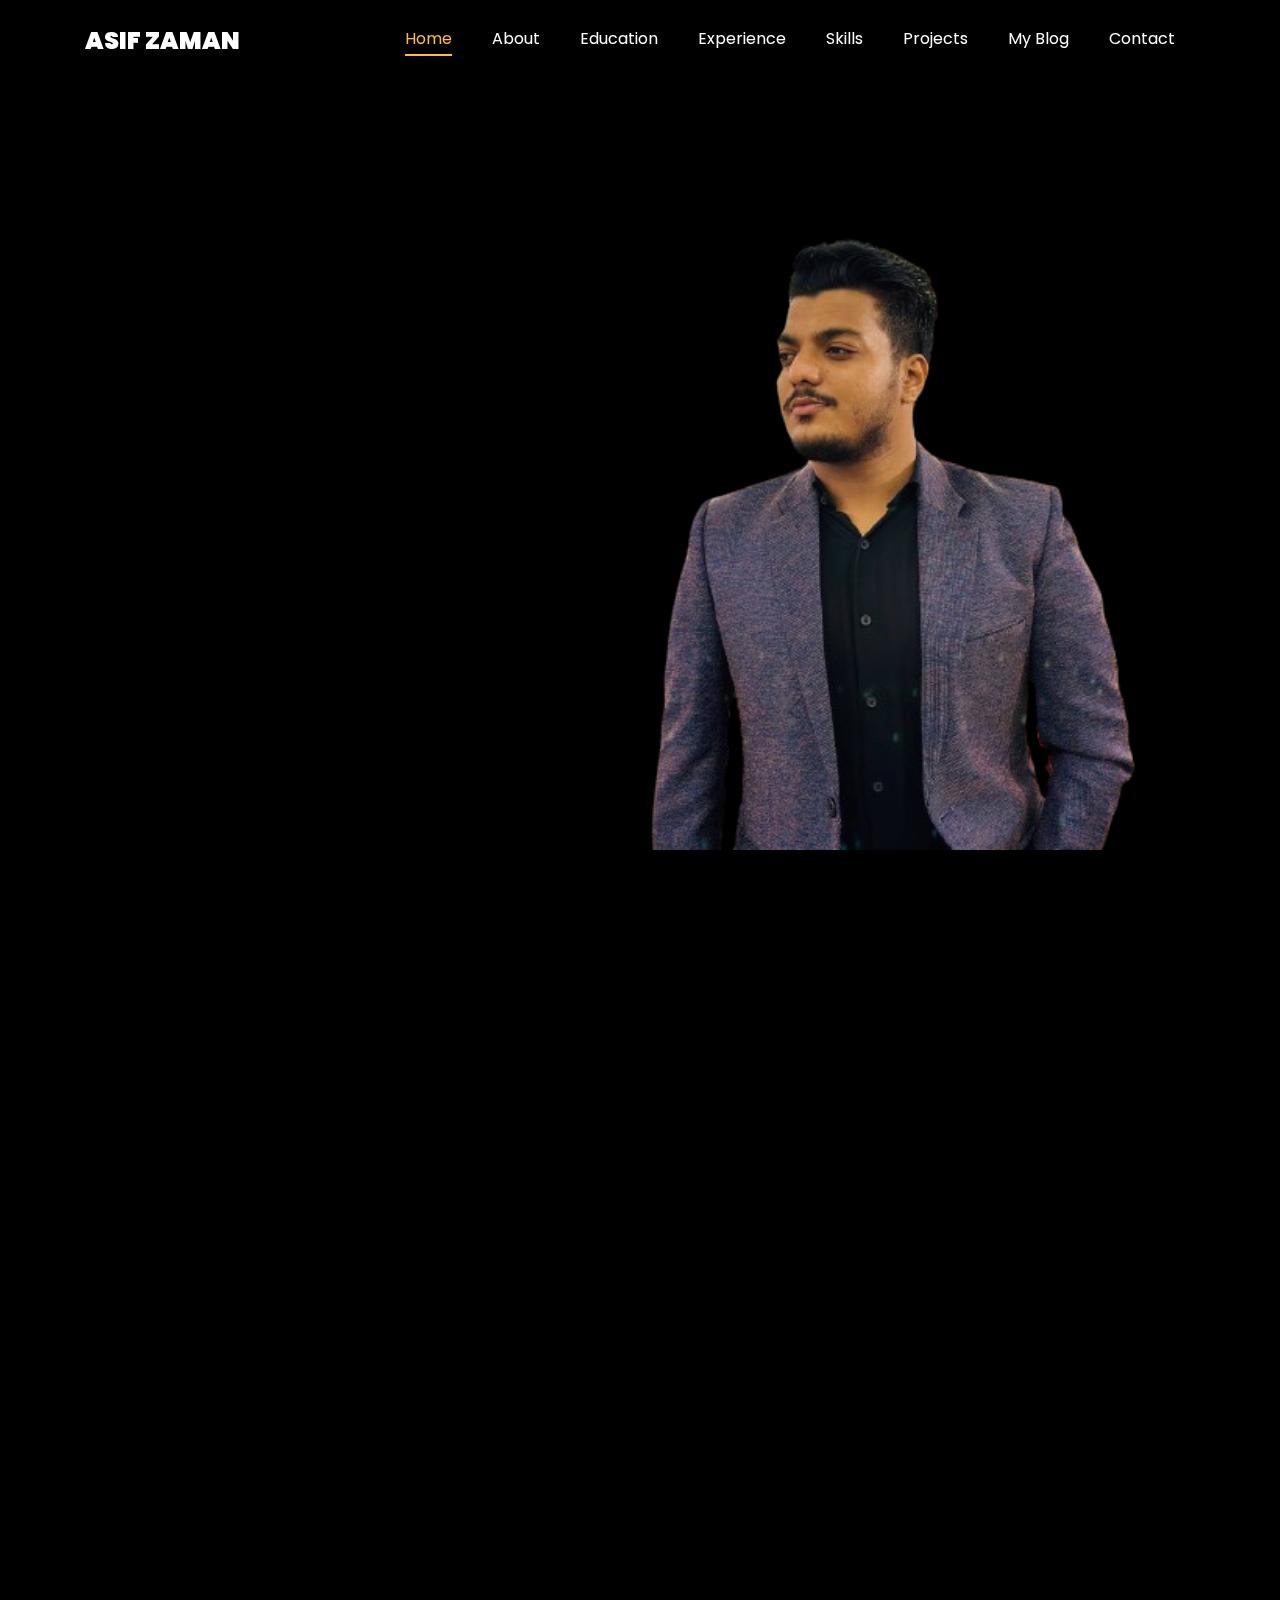
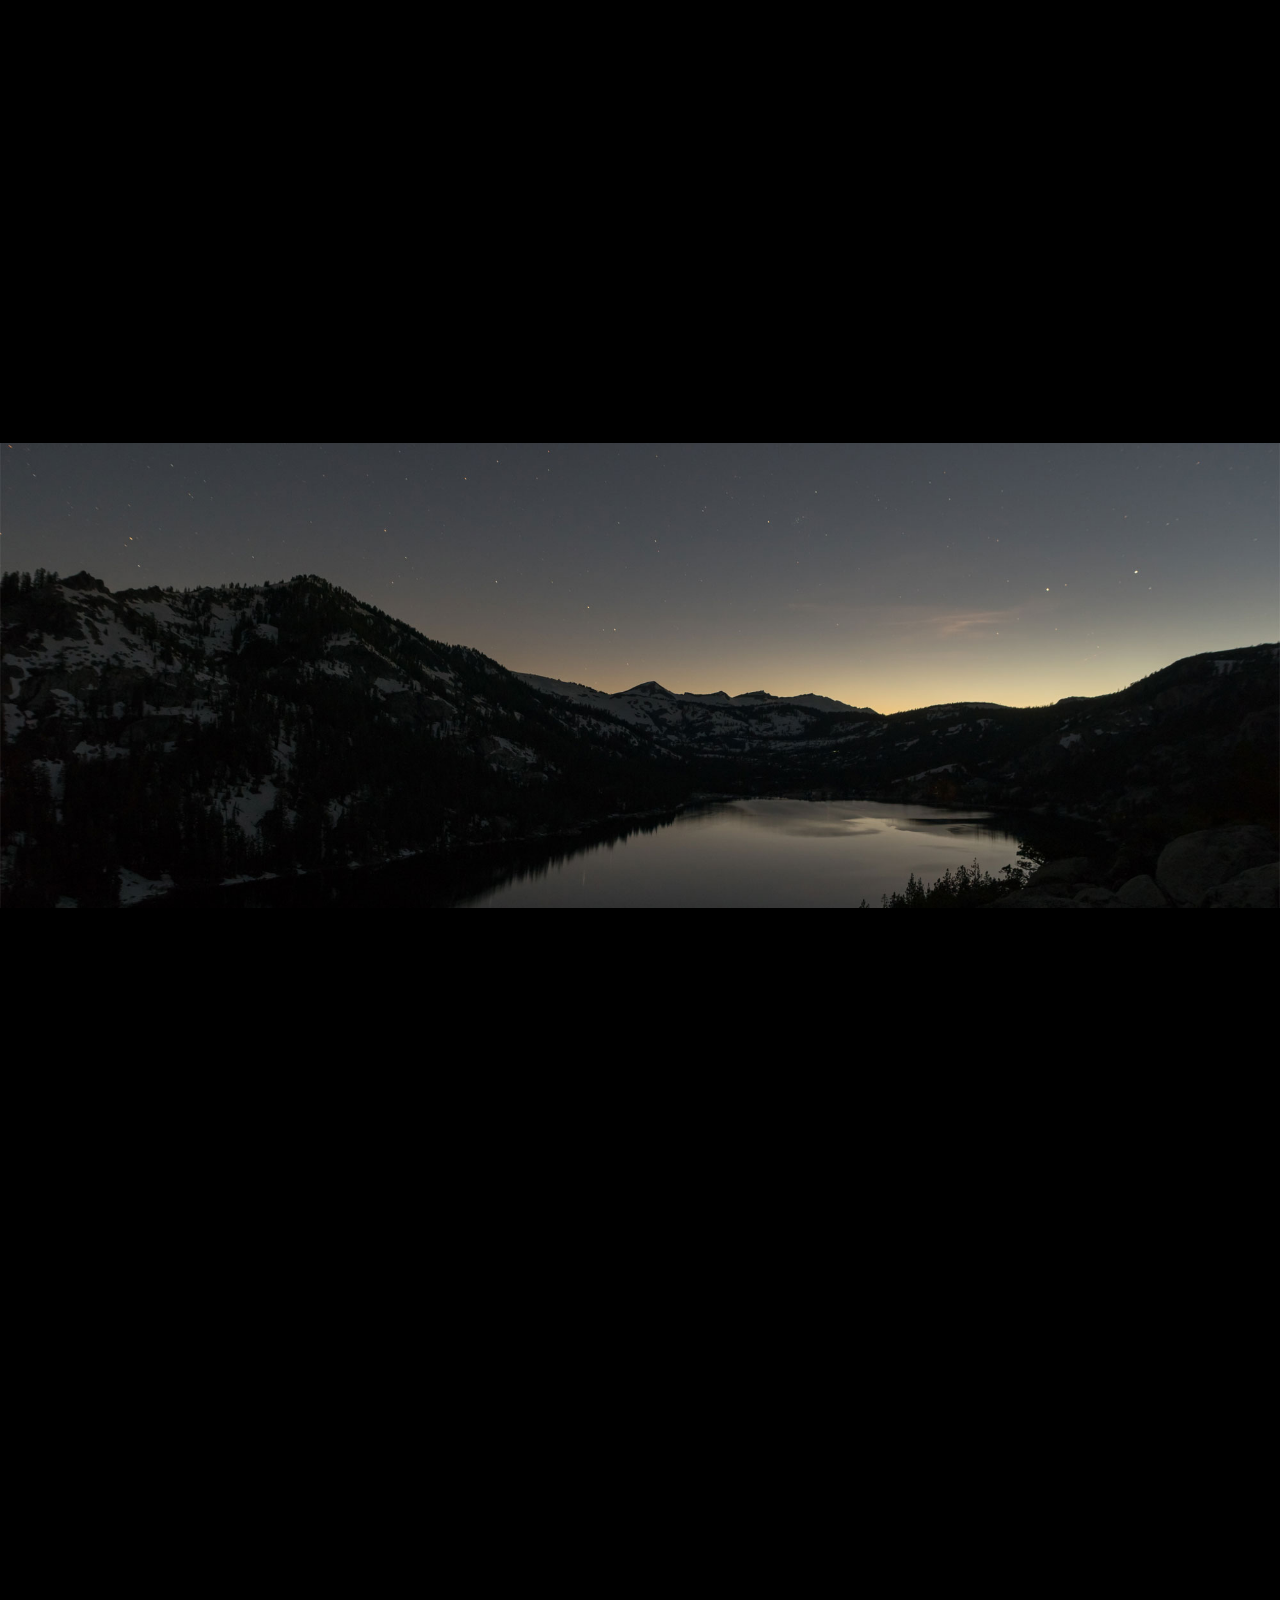
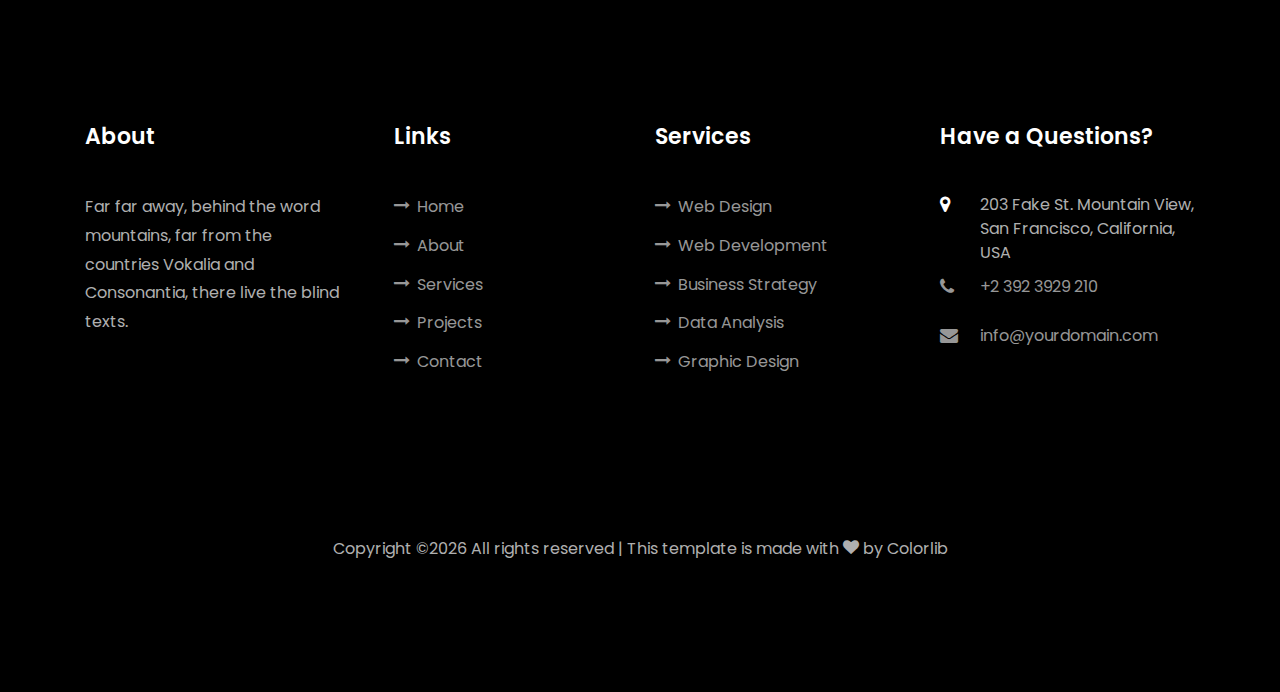
==== index.html @ 27330333 "pulled image" ====
<!DOCTYPE html>
<html lang="en">
  <head>
    <title>Clark - Free Bootstrap 4 Template by Colorlib</title>
    <meta charset="utf-8">
    <meta name="viewport" content="width=device-width, initial-scale=1, shrink-to-fit=no">
    
    <link href="https://fonts.googleapis.com/css?family=Poppins:100,200,300,400,500,600,700,800,900" rel="stylesheet">

    <link rel="stylesheet" href="css/open-iconic-bootstrap.min.css">
    <link rel="stylesheet" href="css/animate.css">
    
    <link rel="stylesheet" href="css/owl.carousel.min.css">
    <link rel="stylesheet" href="css/owl.theme.default.min.css">
    <link rel="stylesheet" href="css/magnific-popup.css">

    <link rel="stylesheet" href="css/aos.css">

    <link rel="stylesheet" href="css/ionicons.min.css">
    
    <link rel="stylesheet" href="css/flaticon.css">
    <link rel="stylesheet" href="css/icomoon.css">
    <link rel="stylesheet" href="css/style.css">
  </head>
  <body data-spy="scroll" data-target=".site-navbar-target" data-offset="300">
	  
	  
    <nav class="navbar navbar-expand-lg navbar-dark ftco_navbar ftco-navbar-light site-navbar-target" id="ftco-navbar">
	    <div class="container">
	      <a class="navbar-brand" href="index.html">Asif Zaman</a>
	      <button class="navbar-toggler js-fh5co-nav-toggle fh5co-nav-toggle" type="button" data-toggle="collapse" data-target="#ftco-nav" aria-controls="ftco-nav" aria-expanded="false" aria-label="Toggle navigation">
	        <span class="oi oi-menu"></span> Menu
	      </button>

	      <div class="collapse navbar-collapse" id="ftco-nav">
	        <ul class="navbar-nav nav ml-auto">
	          <li class="nav-item"><a href="#home-section" class="nav-link"><span>Home</span></a></li>
	          <li class="nav-item"><a href="#about-section" class="nav-link"><span>About</span></a></li>
	          <li class="nav-item"><a href="#education-section" class="nav-link"><span>Education</span></a></li>
			  <li class="nav-item"><a href="#experience-section" class="nav-link"><span>Experience</span></a></li>
	          <li class="nav-item"><a href="#services-section" class="nav-link"><span>Skills</span></a></li>
	          <li class="nav-item"><a href="#projects-section" class="nav-link"><span>Projects</span></a></li>
	          <li class="nav-item"><a href="#blog-section" class="nav-link"><span>My Blog</span></a></li>
	          <li class="nav-item"><a href="#contact-section" class="nav-link"><span>Contact</span></a></li>
	        </ul>
	      </div>
	    </div>
	  </nav>
	  <section id="home-section" class="hero">
		  <div class="home-slider  owl-carousel">
	      <div class="slider-item">
	      	<div class="overlay"></div>
	        <div class="container">
	          <div class="row d-md-flex no-gutters slider-text align-items-end justify-content-end" data-scrollax-parent="true">
	          	<div class="one-third js-fullheight order-md-last img" style="background-image:url(images/bg_1.png);">
	          		<div class="overlay"></div>
	          	</div>
		          <div class="one-forth d-flex  align-items-center ftco-animate" data-scrollax=" properties: { translateY: '70%' }">
		          	<div class="text">
		          		<span class="subheading">Hello!</span>
			            <h1 class="mb-4 mt-3">I'm <span>Asif Zaman</span></h1>
			            <h2 class="mb-4">Software Engineer</h2>
			            <p> <a href="#projects-section" class="btn btn-white btn-outline-white py-3 px-4">My works</a></p>
		            </div>
		          </div>
	        	</div>
	        </div>
	      </div>

	    </div>
    </section>

	<br><br><br><br>

    <section class="ftco-about img ftco-section ftco-no-pb" id="about-section">
    	<div class="container">
    		<div class="row d-flex">
    		
    			<div class="col-md-6 col-lg-7 pl-lg-5 pb-5">
    				<div class="row justify-content-start pb-3">
		          <div class="col-md-12 heading-section ftco-animate">
		            <h2 class="mb-4">About Me</h2>
		            <p>I am a tech enthusiast, team worker. I don't want to confine myself in a single rather I love to learn and apply. </p>
		            <ul class="about-info mt-4 px-md-0 px-2">
		            	<li class="d-flex"><span>Name:</span> <span>Asif Zaman</span></li>
		            	<li class="d-flex"><span>Date of birth:</span> <span>December 04, 2001</span></li>
		            	<li class="d-flex"><span>Address:</span> <span>Mirpur-13/ Dhaka/ Bangladesh</span></li>
		            	<li class="d-flex"><span>Zip code:</span> <span>1216</span></li>
		            	<li class="d-flex"><span>Email:</span> <span>asifzaman3123@gmail.com</span></li>
		            	<li class="d-flex"><span>Phone: </span> <span>+8801824500704</span></li>
		            </ul>
		          </div>
		        </div>
	
	          <div class="counter-wrap ftco-animate d-flex mt-md-3">
              <div class="text">
              	<p class="mb-4">
	    
                </p>
                <p><a href="/files/asifzaman.pdf" class="btn btn-primary py-3 px-3" download="cv.pdf">Download CV</a></p>
              </div>
	          </div>
	        </div>
        </div>
    	</div>
    </section>

    <section class="ftco-section ftco-no-pb" id="education-section">
    	<div class="container">
    		<div class="row justify-content-center pb-5">
          <div class="col-md-10 heading-section text-center ftco-animate">
            <h2 class="mb-4">Education</h2>
          </div>
        </div>
    		<div class="row">
    			<div class="col-md-12">
    				<div class="resume-wrap ftco-animate">
    					<span class="date">2020-2023</span>
    					<h2>BSc in Computer Science and Engineering</h2>
    					<span class="position">American International University Bangladesh (AIUB)</span>
    					<p class="mt-4">CGPA: 3.85 out of 4.00</p>
						<p class="mt-4">Completed BSc with 4 dean's list awards and 7 merit scholarships </p>
    				</div>
    				<div class="resume-wrap ftco-animate">
    					<span class="date">2017-2019</span>
    					<h2>Higher Secondary Certificate (HSC)</h2>
    					<span class="position">Mirpur Cantonment Public School and College</span>
    					<p class="mt-4">GPA: 4.85 out of 5.00</p>
    				</div>
    				<div class="resume-wrap ftco-animate">
    					<span class="date">2017</span>
    					<h2>Secondary School Certificate (SSC)</h2>
    					<span class="position">Monipur High School and College</span>
    					<p class="mt-4">GPA: 5.00 out of 5.00</p>
    				</div>
    			</div>

    			</div>
    		</div>
    		<div class="row justify-content-center mt-5">
    		</div>
    	</div>
    </section>

	<section class="ftco-section ftco-no-pb" id="experience-section">
    	<div class="container">
    		<div class="row justify-content-center pb-5">
          <div class="col-md-10 heading-section text-center ftco-animate">
            <h2 class="mb-4">Experience</h2>
          </div>
        </div>
    		<div class="row">
    			<div class="col-md-12">
    				<div class="resume-wrap ftco-animate">
    					<span class="date">2023-Current</span>
    					<h2>Sheikh Russel Digital Lab project (SRDL) (ICT Division, Bangladesh)</h2>
    					<h5>Associate Software Engineer</h5>
						<p class="mt-4"><u>Responsibilities:</u></p>
						<li>Developing modular 2D and simulation using Javascript framework (PIXI JS, Create JS, Zim JS).</li>
						<li>Developing 3D games and simulations using THREE JS.</li>
						<li>Developing supporting softwares to make the production faster.</li>
						<li>Collaborating with software team for planning and testing</li>
						
						<p class="mt-4">Skills : Three JS, Javascript, React,Zim JS, PIXI JS, Game-development, ASP.Net MVC </p>
					
							<span class="date">2023(Jan)-2023(Sept)</span>
							<h2>EduHive</h2>
							<h5>Research and Development Specialist</h5>
							<p class="mt-4"><u>Responsibilities:</u></p>
							<li>Worked collaborately with the QA and Development team.</li>
							<li>Maintained the eduhive software and apps.</li>
							<li>Directly worked with the product management team to develop the design and new features</li>
							<li>Involved in quality testing of the in-house softwares and apps </li>
							<li>As a subject matter specialist I led the instructors and marketing team to boost the revenue of the company</li>

							<p class="mt-4">Skills : Javascript, NodeJS, Postman, Selenium, Leadership, Project-management </p>



							<span class="date">2022(Oct)-2023(Dec)</span>
							<h2>EduHive</h2>
							<h5>Physics Instructor (HSC)</h5>
							<p class="mt-4"><u>Responsibilities:</u></p>
							<li>Developed course modules and reviewed the course materials</li>
							<li>Prepared live and recorded classes</li>
							<li>Directly worked with R&D team to develop the business model and strategies</li>


							<p class="mt-4">Skills : Instructor, E-learning  </p>
					
					</div>
    			</div>

    			</div>
    		</div>
    		<div class="row justify-content-center mt-5">
    		</div>
    	</div>
    </section>

    <section class="ftco-section" id="services-section">
    	<div class="container">
    		<div class="row justify-content-center py-1 mt-5">
          <div class="col-md-12 heading-section text-center ftco-animate">
            <h2 class="mb-4">Technical Skills</h2>
          </div>
        </div>
    		<div class="row">
					<div class="col-md-4 text-center d-flex ftco-animate">
						<a href="#services-section" class="services-1">
							<span class="icon">
								<i class="flaticon-ideas"></i>
							</span>
							<div class="desc">
								<h3 class="mb-5">Javascript</h3>
								<span class="fund-test">JS fundamentals, ES6, DOM, Asynchronous programming, Callbacks</span>
							</div>
						</a>
					</div>
					<div class="col-md-4 text-center d-flex ftco-animate">
						<a href="#services-section" class="services-1">
							<span class="icon">
								<i class="flaticon-ideas"></i>
							</span>
							<div class="desc">
								<h3 class="mb-5">React JS</h3>
								<span>JSX, Hooks, Router, CSR, Rest-API</span>
							</div>
						</a>
					</div>
					<div class="col-md-4 text-center d-flex ftco-animate">
						<a href="#services-section" class="services-1">
							<span class="icon">
								<i class="flaticon-ideas"></i>
							</span>
							<div class="desc">
								<h3 class="mb-5">Tailwind</h3>
								<span>Tailwind fundamentals</span>
							</div>
						</a>
					</div>

					<div class="col-md-4 text-center d-flex ftco-animate">
						<a href="#services-section" class="services-1">
							<span class="icon">
								<i class="flaticon-ideas"></i>
							</span>
							<div class="desc">
								<h3 class="mb-5">ASP.NET</h3>
								<span>Architectures and patterns, Entity framework, ORM, MSSQL, MVC</span>
							</div>
						</a>
					</div>
					<div class="col-md-4 text-center d-flex ftco-animate">
						<a href="#services-section" class="services-1">
							<span class="icon">
								<i class="flaticon-ideas"></i>
							</span>
							<div class="desc">
								<h3 class="mb-5">Selenium</h3>
								<span>Cross browser testing, Website testing</span>
							</div>
						</a>
					</div>
					<div class="col-md-4 text-center d-flex ftco-animate">
						<a href="#services-section" class="services-1">
							<span class="icon">
								<i class="flaticon-ideas"></i>
							</span>
							<div class="desc">
								<h3 class="mb-5">Postman</h3>
								<span>REST API fundamentals, API architectures, Postman Echo, Postman API </span>
							</div>
						</a>
					</div>

					<div class="col-md-4 text-center d-flex ftco-animate">
						<a href="#services-section" class="services-1">
							<span class="icon">
								<i class="flaticon-ideas"></i>
							</span>
							<div class="desc">
								<h3 class="mb-5">Amazon Web Service</h3>
								<span>EC2, RDS, Elastic beanstalk, Route-53, CloudFront, S3 bucket </span>
							</div>
						</a>
					</div>
				</div>
    	</div>
    </section>


    <section class="ftco-section ftco-project" id="projects-section">
    	<div class="container">
    		<div class="row justify-content-center pb-5">
          <div class="col-md-12 heading-section text-center ftco-animate">
            <h2 class="mb-4">Achievements</h2>
            <p>All my professional certifications and academic awards</p>
          </div>
        </div>
		<div class="row">
			<div class="col-md-12">
				<div class="resume-wrap ftco-animate">
					<img src="images/" alt="">
					<span class="date">2023-Current</span>
					<h2>Sheikh Russel Digital Lab project (SRDL) (ICT Division, Bangladesh)</h2>
					<h5>Associate Software Engineer</h5>
					<p class="mt-4"><u>Responsibilities:</u></p>
					<li>Developing modular 2D and simulation using Javascript framework (PIXI JS, Create JS, Zim JS).</li>
					<li>Developing 3D games and simulations using THREE JS.</li>
					<li>Developing supporting softwares to make the production faster.</li>
					<li>Collaborating with software team for planning and testing</li>
					
					<p class="mt-4">Skills : Three JS, Javascript, React,Zim JS, PIXI JS, Game-development, ASP.Net MVC </p>
				
						<span class="date">2023(Jan)-2023(Sept)</span>
						<h2>EduHive</h2>
						<h5>Research and Development Specialist</h5>
						<p class="mt-4"><u>Responsibilities:</u></p>
						<li>Worked collaborately with the QA and Development team.</li>
						<li>Maintained the eduhive software and apps.</li>
						<li>Directly worked with the product management team to develop the design and new features</li>
						<li>Involved in quality testing of the in-house softwares and apps </li>
						<li>As a subject matter specialist I led the instructors and marketing team to boost the revenue of the company</li>

						<p class="mt-4">Skills : Javascript, NodeJS, Postman, Selenium, Leadership, Project-management </p>



						<span class="date">2022(Oct)-2023(Dec)</span>
						<h2>EduHive</h2>
						<h5>Physics Instructor (HSC)</h5>
						<p class="mt-4"><u>Responsibilities:</u></p>
						<li>Developed course modules and reviewed the course materials</li>
						<li>Prepared live and recorded classes</li>
						<li>Directly worked with R&D team to develop the business model and strategies</li>


						<p class="mt-4">Skills : Instructor, E-learning  </p>
				
				</div>
			</div>

			</div>
    	</div>
    </section>


    <section class="ftco-section" id="blog-section">
      <div class="container">
        <div class="row justify-content-center mb-5 pb-5">
          <div class="col-md-7 heading-section text-center ftco-animate">
            <h1 class="big big-2">Blog</h1>
            <h2 class="mb-4">Our Blog</h2>
            <p>Far far away, behind the word mountains, far from the countries Vokalia and Consonantia</p>
          </div>
        </div>
        <div class="row d-flex">
          <div class="col-md-4 d-flex ftco-animate">
          	<div class="blog-entry justify-content-end">
              <a href="single.html" class="block-20" style="background-image: url('images/image_1.jpg');">
              </a>
              <div class="text mt-3 float-right d-block">
              	<div class="d-flex align-items-center mb-3 meta">
	                <p class="mb-0">
	                	<span class="mr-2">June 21, 2019</span>
	                	<a href="#" class="mr-2">Admin</a>
	                	<a href="#" class="meta-chat"><span class="icon-chat"></span> 3</a>
	                </p>
                </div>
                <h3 class="heading"><a href="single.html">Why Lead Generation is Key for Business Growth</a></h3>
                <p>A small river named Duden flows by their place and supplies it with the necessary regelialia.</p>
              </div>
            </div>
          </div>
          <div class="col-md-4 d-flex ftco-animate">
          	<div class="blog-entry justify-content-end">
              <a href="single.html" class="block-20" style="background-image: url('images/image_2.jpg');">
              </a>
              <div class="text mt-3 float-right d-block">
              	<div class="d-flex align-items-center mb-3 meta">
	                <p class="mb-0">
	                	<span class="mr-2">June 21, 2019</span>
	                	<a href="#" class="mr-2">Admin</a>
	                	<a href="#" class="meta-chat"><span class="icon-chat"></span> 3</a>
	                </p>
                </div>
                <h3 class="heading"><a href="single.html">Why Lead Generation is Key for Business Growth</a></h3>
                <p>A small river named Duden flows by their place and supplies it with the necessary regelialia.</p>
              </div>
            </div>
          </div>
          <div class="col-md-4 d-flex ftco-animate">
          	<div class="blog-entry">
              <a href="single.html" class="block-20" style="background-image: url('images/image_3.jpg');">
              </a>
              <div class="text mt-3 float-right d-block">
              	<div class="d-flex align-items-center mb-3 meta">
	                <p class="mb-0">
	                	<span class="mr-2">June 21, 2019</span>
	                	<a href="#" class="mr-2">Admin</a>
	                	<a href="#" class="meta-chat"><span class="icon-chat"></span> 3</a>
	                </p>
                </div>
                <h3 class="heading"><a href="single.html">Why Lead Generation is Key for Business Growth</a></h3>
                <p>A small river named Duden flows by their place and supplies it with the necessary regelialia.</p>
              </div>
            </div>
          </div>
        </div>
      </div>
    </section>

    <section class="ftco-section ftco-no-pt ftco-no-pb ftco-counter img" id="section-counter">
    	<div class="container">
				<div class="row d-md-flex align-items-center">
          <div class="col-md d-flex justify-content-center counter-wrap ftco-animate">
            <div class="block-18">
              <div class="text">
                <strong class="number" data-number="100">0</strong>
                <span>Awards</span>
              </div>
            </div>
          </div>
          <div class="col-md d-flex justify-content-center counter-wrap ftco-animate">
            <div class="block-18">
              <div class="text">
                <strong class="number" data-number="1200">0</strong>
                <span>Complete Projects</span>
              </div>
            </div>
          </div>
          <div class="col-md d-flex justify-content-center counter-wrap ftco-animate">
            <div class="block-18">
              <div class="text">
                <strong class="number" data-number="1200">0</strong>
                <span>Happy Customers</span>
              </div>
            </div>
          </div>
          <div class="col-md d-flex justify-content-center counter-wrap ftco-animate">
            <div class="block-18">
              <div class="text">
                <strong class="number" data-number="500">0</strong>
                <span>Cups of coffee</span>
              </div>
            </div>
          </div>
        </div>
      </div>
    </section>

    <section class="ftco-section ftco-hireme img margin-top" style="background-image: url(images/bg_1.jpg)">
			<div class="container">
				<div class="row justify-content-center">
					<div class="col-md-7 ftco-animate text-center">
						<h2>I'm <span>Available</span> for freelancing</h2>
						<p>A small river named Duden flows by their place and supplies it with the necessary regelialia.</p>
						<p class="mb-0"><a href="#" class="btn btn-primary py-3 px-5">Hire me</a></p>
					</div>
				</div>
			</div>
		</section>

    <section class="ftco-section contact-section ftco-no-pb" id="contact-section">
      <div class="container">
      	<div class="row justify-content-center mb-5 pb-3">
          <div class="col-md-7 heading-section text-center ftco-animate">
            <h1 class="big big-2">Contact</h1>
            <h2 class="mb-4">Contact Me</h2>
            <p>Far far away, behind the word mountains, far from the countries Vokalia and Consonantia</p>
          </div>
        </div>

        <div class="row d-flex contact-info mb-5">
          <div class="col-md-6 col-lg-3 d-flex ftco-animate">
          	<div class="align-self-stretch box p-4 text-center">
          		<div class="icon d-flex align-items-center justify-content-center">
          			<span class="icon-map-signs"></span>
          		</div>
          		<h3 class="mb-4">Address</h3>
	            <p>198 West 21th Street, Suite 721 New York NY 10016</p>
	          </div>
          </div>
          <div class="col-md-6 col-lg-3 d-flex ftco-animate">
          	<div class="align-self-stretch box p-4 text-center">
          		<div class="icon d-flex align-items-center justify-content-center">
          			<span class="icon-phone2"></span>
          		</div>
          		<h3 class="mb-4">Contact Number</h3>
	            <p><a href="tel://1234567920">+ 1235 2355 98</a></p>
	          </div>
          </div>
          <div class="col-md-6 col-lg-3 d-flex ftco-animate">
          	<div class="align-self-stretch box p-4 text-center">
          		<div class="icon d-flex align-items-center justify-content-center">
          			<span class="icon-paper-plane"></span>
          		</div>
          		<h3 class="mb-4">Email Address</h3>
	            <p><a href="mailto:info@yoursite.com">info@yoursite.com</a></p>
	          </div>
          </div>
          <div class="col-md-6 col-lg-3 d-flex ftco-animate">
          	<div class="align-self-stretch box p-4 text-center">
          		<div class="icon d-flex align-items-center justify-content-center">
          			<span class="icon-globe"></span>
          		</div>
          		<h3 class="mb-4">Website</h3>
	            <p><a href="#">yoursite.com</a></p>
	          </div>
          </div>
        </div>

      </div>
    </section>
		

    <footer class="ftco-footer ftco-section">
      <div class="container">
        <div class="row mb-5">
          <div class="col-md">
            <div class="ftco-footer-widget mb-4">
              <h2 class="ftco-heading-2">About</h2>
              <p>Far far away, behind the word mountains, far from the countries Vokalia and Consonantia, there live the blind texts.</p>
              <ul class="ftco-footer-social list-unstyled float-md-left float-lft mt-5">
                <li class="ftco-animate"><a href="#"><span class="icon-twitter"></span></a></li>
                <li class="ftco-animate"><a href="#"><span class="icon-facebook"></span></a></li>
                <li class="ftco-animate"><a href="#"><span class="icon-instagram"></span></a></li>
              </ul>
            </div>
          </div>
          <div class="col-md">
            <div class="ftco-footer-widget mb-4 ml-md-4">
              <h2 class="ftco-heading-2">Links</h2>
              <ul class="list-unstyled">
                <li><a href="#"><span class="icon-long-arrow-right mr-2"></span>Home</a></li>
                <li><a href="#"><span class="icon-long-arrow-right mr-2"></span>About</a></li>
                <li><a href="#"><span class="icon-long-arrow-right mr-2"></span>Services</a></li>
                <li><a href="#"><span class="icon-long-arrow-right mr-2"></span>Projects</a></li>
                <li><a href="#"><span class="icon-long-arrow-right mr-2"></span>Contact</a></li>
              </ul>
            </div>
          </div>
          <div class="col-md">
             <div class="ftco-footer-widget mb-4">
              <h2 class="ftco-heading-2">Services</h2>
              <ul class="list-unstyled">
                <li><a href="#"><span class="icon-long-arrow-right mr-2"></span>Web Design</a></li>
                <li><a href="#"><span class="icon-long-arrow-right mr-2"></span>Web Development</a></li>
                <li><a href="#"><span class="icon-long-arrow-right mr-2"></span>Business Strategy</a></li>
                <li><a href="#"><span class="icon-long-arrow-right mr-2"></span>Data Analysis</a></li>
                <li><a href="#"><span class="icon-long-arrow-right mr-2"></span>Graphic Design</a></li>
              </ul>
            </div>
          </div>
          <div class="col-md">
            <div class="ftco-footer-widget mb-4">
            	<h2 class="ftco-heading-2">Have a Questions?</h2>
            	<div class="block-23 mb-3">
	              <ul>
	                <li><span class="icon icon-map-marker"></span><span class="text">203 Fake St. Mountain View, San Francisco, California, USA</span></li>
	                <li><a href="#"><span class="icon icon-phone"></span><span class="text">+2 392 3929 210</span></a></li>
	                <li><a href="#"><span class="icon icon-envelope"></span><span class="text">info@yourdomain.com</span></a></li>
	              </ul>
	            </div>
            </div>
          </div>
        </div>
        <div class="row">
          <div class="col-md-12 text-center">

            <p><!-- Link back to Colorlib can't be removed. Template is licensed under CC BY 3.0. -->
  Copyright &copy;<script>document.write(new Date().getFullYear());</script> All rights reserved | This template is made with <i class="icon-heart color-danger" aria-hidden="true"></i> by <a href="https://colorlib.com" target="_blank">Colorlib</a>
  <!-- Link back to Colorlib can't be removed. Template is licensed under CC BY 3.0. --></p>
          </div>
        </div>
      </div>
    </footer>
    
  

  <!-- loader -->
  <div id="ftco-loader" class="show fullscreen"><svg class="circular" width="48px" height="48px"><circle class="path-bg" cx="24" cy="24" r="22" fill="none" stroke-width="4" stroke="#eeeeee"/><circle class="path" cx="24" cy="24" r="22" fill="none" stroke-width="4" stroke-miterlimit="10" stroke="#F96D00"/></svg></div>


  <script src="js/jquery.min.js"></script>
  <script src="js/jquery-migrate-3.0.1.min.js"></script>
  <script src="js/popper.min.js"></script>
  <script src="js/bootstrap.min.js"></script>
  <script src="js/jquery.easing.1.3.js"></script>
  <script src="js/jquery.waypoints.min.js"></script>
  <script src="js/jquery.stellar.min.js"></script>
  <script src="js/owl.carousel.min.js"></script>
  <script src="js/jquery.magnific-popup.min.js"></script>
  <script src="js/aos.js"></script>
  <script src="js/jquery.animateNumber.min.js"></script>
  <script src="js/scrollax.min.js"></script>
  
  <script src="js/main.js"></script>
    
  </body>
</html>
---- css/flaticon.css ----
/*
  	Flaticon icon font: Flaticon
  	Creation date: 04/01/2019 13:45
  	*/


@font-face {
  font-family: "Flaticon";
  src: url("../fonts/flaticon/font/Flaticon.eot");
  src: url("../fonts/flaticon/font/Flaticon.eot?#iefix") format("embedded-opentype"),
       url("../fonts/flaticon/font/Flaticon.woff") format("woff"),
       url("../fonts/flaticon/font/Flaticon.ttf") format("truetype"),
       url("../fonts/flaticon/font/Flaticon.svg#Flaticon") format("svg");
  font-weight: normal;
  font-style: normal;
}

@media screen and (-webkit-min-device-pixel-ratio:0) {
  @font-face {
    font-family: "Flaticon";
    src: url("../fonts/flaticon/font/Flaticon.svg#Flaticon") format("svg");
  }
}

[class^="flaticon-"]:before, [class*=" flaticon-"]:before,
[class^="flaticon-"]:after, [class*=" flaticon-"]:after {   
  font-family: Flaticon;
  font-style: normal;
  font-weight: normal;
  font-variant: normal;
  text-transform: none;
  line-height: 1;

  /* Better Font Rendering =========== */
  -webkit-font-smoothing: antialiased;
  -moz-osx-font-smoothing: grayscale;
}

.flaticon-ideas:before { content: "\f100"; }
.flaticon-flasks:before { content: "\f101"; }
.flaticon-analysis:before { content: "\f102"; }
.flaticon-ux-design:before { content: "\f103"; }
.flaticon-web-design:before { content: "\f104"; }
.flaticon-idea:before { content: "\f105"; }
.flaticon-innovation:before { content: "\f106"; }
---- css/icomoon.css ----
@font-face {
  font-family: 'icomoon';
  src:  url('../fonts/icomoon/icomoon.eot?6tt51o');
  src:  url('../fonts/icomoon/icomoon.eot?6tt51o#iefix') format('embedded-opentype'),
    url('../fonts/icomoon/icomoon.ttf?6tt51o') format('truetype'),
    url('../fonts/icomoon/icomoon.woff?6tt51o') format('woff'),
    url('../fonts/icomoon/icomoon.svg?6tt51o#icomoon') format('svg');
  font-weight: normal;
  font-style: normal;
}

[class^="icon-"], [class*=" icon-"] {
  /* use !important to prevent issues with browser extensions that change fonts */
  font-family: 'icomoon' !important;
  speak: none;
  font-style: normal;
  font-weight: normal;
  font-variant: normal;
  text-transform: none;
  line-height: 1;

  /* Better Font Rendering =========== */
  -webkit-font-smoothing: antialiased;
  -moz-osx-font-smoothing: grayscale;
}

.icon-asterisk:before {
  content: "\f069";
}
.icon-plus:before {
  content: "\f067";
}
.icon-question:before {
  content: "\f128";
}
.icon-minus:before {
  content: "\f068";
}
.icon-glass:before {
  content: "\f000";
}
.icon-music:before {
  content: "\f001";
}
.icon-search:before {
  content: "\f002";
}
.icon-envelope-o:before {
  content: "\f003";
}
.icon-heart:before {
  content: "\f004";
}
.icon-star:before {
  content: "\f005";
}
.icon-star-o:before {
  content: "\f006";
}
.icon-user:before {
  content: "\f007";
}
.icon-film:before {
  content: "\f008";
}
.icon-th-large:before {
  content: "\f009";
}
.icon-th:before {
  content: "\f00a";
}
.icon-th-list:before {
  content: "\f00b";
}
.icon-check:before {
  content: "\f00c";
}
.icon-close:before {
  content: "\f00d";
}
.icon-remove:before {
  content: "\f00d";
}
.icon-times:before {
  content: "\f00d";
}
.icon-search-plus:before {
  content: "\f00e";
}
.icon-search-minus:before {
  content: "\f010";
}
.icon-power-off:before {
  content: "\f011";
}
.icon-signal:before {
  content: "\f012";
}
.icon-cog:before {
  content: "\f013";
}
.icon-gear:before {
  content: "\f013";
}
.icon-trash-o:before {
  content: "\f014";
}
.icon-home:before {
  content: "\f015";
}
.icon-file-o:before {
  content: "\f016";
}
.icon-clock-o:before {
  content: "\f017";
}
.icon-road:before {
  content: "\f018";
}
.icon-download:before {
  content: "\f019";
}
.icon-arrow-circle-o-down:before {
  content: "\f01a";
}
.icon-arrow-circle-o-up:before {
  content: "\f01b";
}
.icon-inbox:before {
  content: "\f01c";
}
.icon-play-circle-o:before {
  content: "\f01d";
}
.icon-repeat:before {
  content: "\f01e";
}
.icon-rotate-right:before {
  content: "\f01e";
}
.icon-refresh:before {
  content: "\f021";
}
.icon-list-alt:before {
  content: "\f022";
}
.icon-lock:before {
  content: "\f023";
}
.icon-flag:before {
  content: "\f024";
}
.icon-headphones:before {
  content: "\f025";
}
.icon-volume-off:before {
  content: "\f026";
}
.icon-volume-down:before {
  content: "\f027";
}
.icon-volume-up:before {
  content: "\f028";
}
.icon-qrcode:before {
  content: "\f029";
}
.icon-barcode:before {
  content: "\f02a";
}
.icon-tag:before {
  content: "\f02b";
}
.icon-tags:before {
  content: "\f02c";
}
.icon-book:before {
  content: "\f02d";
}
.icon-bookmark:before {
  content: "\f02e";
}
.icon-print:before {
  content: "\f02f";
}
.icon-camera:before {
  content: "\f030";
}
.icon-font:before {
  content: "\f031";
}
.icon-bold:before {
  content: "\f032";
}
.icon-italic:before {
  content: "\f033";
}
.icon-text-height:before {
  content: "\f034";
}
.icon-text-width:before {
  content: "\f035";
}
.icon-align-left:before {
  content: "\f036";
}
.icon-align-center:before {
  content: "\f037";
}
.icon-align-right:before {
  content: "\f038";
}
.icon-align-justify:before {
  content: "\f039";
}
.icon-list:before {
  content: "\f03a";
}
.icon-dedent:before {
  content: "\f03b";
}
.icon-outdent:before {
  content: "\f03b";
}
.icon-indent:before {
  content: "\f03c";
}
.icon-video-camera:before {
  content: "\f03d";
}
.icon-image:before {
  content: "\f03e";
}
.icon-photo:before {
  content: "\f03e";
}
.icon-picture-o:before {
  content: "\f03e";
}
.icon-pencil:before {
  content: "\f040";
}
.icon-map-marker:before {
  content: "\f041";
}
.icon-adjust:before {
  content: "\f042";
}
.icon-tint:before {
  content: "\f043";
}
.icon-edit:before {
  content: "\f044";
}
.icon-pencil-square-o:before {
  content: "\f044";
}
.icon-share-square-o:before {
  content: "\f045";
}
.icon-check-square-o:before {
  content: "\f046";
}
.icon-arrows:before {
  content: "\f047";
}
.icon-step-backward:before {
  content: "\f048";
}
.icon-fast-backward:before {
  content: "\f049";
}
.icon-backward:before {
  content: "\f04a";
}
.icon-play:before {
  content: "\f04b";
}
.icon-pause:before {
  content: "\f04c";
}
.icon-stop:before {
  content: "\f04d";
}
.icon-forward:before {
  content: "\f04e";
}
.icon-fast-forward:before {
  content: "\f050";
}
.icon-step-forward:before {
  content: "\f051";
}
.icon-eject:before {
  content: "\f052";
}
.icon-chevron-left:before {
  content: "\f053";
}
.icon-chevron-right:before {
  content: "\f054";
}
.icon-plus-circle:before {
  content: "\f055";
}
.icon-minus-circle:before {
  content: "\f056";
}
.icon-times-circle:before {
  content: "\f057";
}
.icon-check-circle:before {
  content: "\f058";
}
.icon-question-circle:before {
  content: "\f059";
}
.icon-info-circle:before {
  content: "\f05a";
}
.icon-crosshairs:before {
  content: "\f05b";
}
.icon-times-circle-o:before {
  content: "\f05c";
}
.icon-check-circle-o:before {
  content: "\f05d";
}
.icon-ban:before {
  content: "\f05e";
}
.icon-arrow-left:before {
  content: "\f060";
}
.icon-arrow-right:before {
  content: "\f061";
}
.icon-arrow-up:before {
  content: "\f062";
}
.icon-arrow-down:before {
  content: "\f063";
}
.icon-mail-forward:before {
  content: "\f064";
}
.icon-share:before {
  content: "\f064";
}
.icon-expand:before {
  content: "\f065";
}
.icon-compress:before {
  content: "\f066";
}
.icon-exclamation-circle:before {
  content: "\f06a";
}
.icon-gift:before {
  content: "\f06b";
}
.icon-leaf:before {
  content: "\f06c";
}
.icon-fire:before {
  content: "\f06d";
}
.icon-eye:before {
  content: "\f06e";
}
.icon-eye-slash:before {
  content: "\f070";
}
.icon-exclamation-triangle:before {
  content: "\f071";
}
.icon-warning:before {
  content: "\f071";
}
.icon-plane:before {
  content: "\f072";
}
.icon-calendar:before {
  content: "\f073";
}
.icon-random:before {
  content: "\f074";
}
.icon-comment:before {
  content: "\f075";
}
.icon-magnet:before {
  content: "\f076";
}
.icon-chevron-up:before {
  content: "\f077";
}
.icon-chevron-down:before {
  content: "\f078";
}
.icon-retweet:before {
  content: "\f079";
}
.icon-shopping-cart:before {
  content: "\f07a";
}
.icon-folder:before {
  content: "\f07b";
}
.icon-folder-open:before {
  content: "\f07c";
}
.icon-arrows-v:before {
  content: "\f07d";
}
.icon-arrows-h:before {
  content: "\f07e";
}
.icon-bar-chart:before {
  content: "\f080";
}
.icon-bar-chart-o:before {
  content: "\f080";
}
.icon-twitter-square:before {
  content: "\f081";
}
.icon-facebook-square:before {
  content: "\f082";
}
.icon-camera-retro:before {
  content: "\f083";
}
.icon-key:before {
  content: "\f084";
}
.icon-cogs:before {
  content: "\f085";
}
.icon-gears:before {
  content: "\f085";
}
.icon-comments:before {
  content: "\f086";
}
.icon-thumbs-o-up:before {
  content: "\f087";
}
.icon-thumbs-o-down:before {
  content: "\f088";
}
.icon-star-half:before {
  content: "\f089";
}
.icon-heart-o:before {
  content: "\f08a";
}
.icon-sign-out:before {
  content: "\f08b";
}
.icon-linkedin-square:before {
  content: "\f08c";
}
.icon-thumb-tack:before {
  content: "\f08d";
}
.icon-external-link:before {
  content: "\f08e";
}
.icon-sign-in:before {
  content: "\f090";
}
.icon-trophy:before {
  content: "\f091";
}
.icon-github-square:before {
  content: "\f092";
}
.icon-upload:before {
  content: "\f093";
}
.icon-lemon-o:before {
  content: "\f094";
}
.icon-phone:before {
  content: "\f095";
}
.icon-square-o:before {
  content: "\f096";
}
.icon-bookmark-o:before {
  content: "\f097";
}
.icon-phone-square:before {
  content: "\f098";
}
.icon-twitter:before {
  content: "\f099";
}
.icon-facebook:before {
  content: "\f09a";
}
.icon-facebook-f:before {
  content: "\f09a";
}
.icon-github:before {
  content: "\f09b";
}
.icon-unlock:before {
  content: "\f09c";
}
.icon-credit-card:before {
  content: "\f09d";
}
.icon-feed:before {
  content: "\f09e";
}
.icon-rss:before {
  content: "\f09e";
}
.icon-hdd-o:before {
  content: "\f0a0";
}
.icon-bullhorn:before {
  content: "\f0a1";
}
.icon-bell-o:before {
  content: "\f0a2";
}
.icon-certificate:before {
  content: "\f0a3";
}
.icon-hand-o-right:before {
  content: "\f0a4";
}
.icon-hand-o-left:before {
  content: "\f0a5";
}
.icon-hand-o-up:before {
  content: "\f0a6";
}
.icon-hand-o-down:before {
  content: "\f0a7";
}
.icon-arrow-circle-left:before {
  content: "\f0a8";
}
.icon-arrow-circle-right:before {
  content: "\f0a9";
}
.icon-arrow-circle-up:before {
  content: "\f0aa";
}
.icon-arrow-circle-down:before {
  content: "\f0ab";
}
.icon-globe:before {
  content: "\f0ac";
}
.icon-wrench:before {
  content: "\f0ad";
}
.icon-tasks:before {
  content: "\f0ae";
}
.icon-filter:before {
  content: "\f0b0";
}
.icon-briefcase:before {
  content: "\f0b1";
}
.icon-arrows-alt:before {
  content: "\f0b2";
}
.icon-group:before {
  content: "\f0c0";
}
.icon-users:before {
  content: "\f0c0";
}
.icon-chain:before {
  content: "\f0c1";
}
.icon-link:before {
  content: "\f0c1";
}
.icon-cloud:before {
  content: "\f0c2";
}
.icon-flask:before {
  content: "\f0c3";
}
.icon-cut:before {
  content: "\f0c4";
}
.icon-scissors:before {
  content: "\f0c4";
}
.icon-copy:before {
  content: "\f0c5";
}
.icon-files-o:before {
  content: "\f0c5";
}
.icon-paperclip:before {
  content: "\f0c6";
}
.icon-floppy-o:before {
  content: "\f0c7";
}
.icon-save:before {
  content: "\f0c7";
}
.icon-square:before {
  content: "\f0c8";
}
.icon-bars:before {
  content: "\f0c9";
}
.icon-navicon:before {
  content: "\f0c9";
}
.icon-reorder:before {
  content: "\f0c9";
}
.icon-list-ul:before {
  content: "\f0ca";
}
.icon-list-ol:before {
  content: "\f0cb";
}
.icon-strikethrough:before {
  content: "\f0cc";
}
.icon-underline:before {
  content: "\f0cd";
}
.icon-table:before {
  content: "\f0ce";
}
.icon-magic:before {
  content: "\f0d0";
}
.icon-truck:before {
  content: "\f0d1";
}
.icon-pinterest:before {
  content: "\f0d2";
}
.icon-pinterest-square:before {
  content: "\f0d3";
}
.icon-google-plus-square:before {
  content: "\f0d4";
}
.icon-google-plus:before {
  content: "\f0d5";
}
.icon-money:before {
  content: "\f0d6";
}
.icon-caret-down:before {
  content: "\f0d7";
}
.icon-caret-up:before {
  content: "\f0d8";
}
.icon-caret-left:before {
  content: "\f0d9";
}
.icon-caret-right:before {
  content: "\f0da";
}
.icon-columns:before {
  content: "\f0db";
}
.icon-sort:before {
  content: "\f0dc";
}
.icon-unsorted:before {
  content: "\f0dc";
}
.icon-sort-desc:before {
  content: "\f0dd";
}
.icon-sort-down:before {
  content: "\f0dd";
}
.icon-sort-asc:before {
  content: "\f0de";
}
.icon-sort-up:before {
  content: "\f0de";
}
.icon-envelope:before {
  content: "\f0e0";
}
.icon-linkedin:before {
  content: "\f0e1";
}
.icon-rotate-left:before {
  content: "\f0e2";
}
.icon-undo:before {
  content: "\f0e2";
}
.icon-gavel:before {
  content: "\f0e3";
}
.icon-legal:before {
  content: "\f0e3";
}
.icon-dashboard:before {
  content: "\f0e4";
}
.icon-tachometer:before {
  content: "\f0e4";
}
.icon-comment-o:before {
  content: "\f0e5";
}
.icon-comments-o:before {
  content: "\f0e6";
}
.icon-bolt:before {
  content: "\f0e7";
}
.icon-flash:before {
  content: "\f0e7";
}
.icon-sitemap:before {
  content: "\f0e8";
}
.icon-umbrella:before {
  content: "\f0e9";
}
.icon-clipboard:before {
  content: "\f0ea";
}
.icon-paste:before {
  content: "\f0ea";
}
.icon-lightbulb-o:before {
  content: "\f0eb";
}
.icon-exchange:before {
  content: "\f0ec";
}
.icon-cloud-download:before {
  content: "\f0ed";
}
.icon-cloud-upload:before {
  content: "\f0ee";
}
.icon-user-md:before {
  content: "\f0f0";
}
.icon-stethoscope:before {
  content: "\f0f1";
}
.icon-suitcase:before {
  content: "\f0f2";
}
.icon-bell:before {
  content: "\f0f3";
}
.icon-coffee:before {
  content: "\f0f4";
}
.icon-cutlery:before {
  content: "\f0f5";
}
.icon-file-text-o:before {
  content: "\f0f6";
}
.icon-building-o:before {
  content: "\f0f7";
}
.icon-hospital-o:before {
  content: "\f0f8";
}
.icon-ambulance:before {
  content: "\f0f9";
}
.icon-medkit:before {
  content: "\f0fa";
}
.icon-fighter-jet:before {
  content: "\f0fb";
}
.icon-beer:before {
  content: "\f0fc";
}
.icon-h-square:before {
  content: "\f0fd";
}
.icon-plus-square:before {
  content: "\f0fe";
}
.icon-angle-double-left:before {
  content: "\f100";
}
.icon-angle-double-right:before {
  content: "\f101";
}
.icon-angle-double-up:before {
  content: "\f102";
}
.icon-angle-double-down:before {
  content: "\f103";
}
.icon-angle-left:before {
  content: "\f104";
}
.icon-angle-right:before {
  content: "\f105";
}
.icon-angle-up:before {
  content: "\f106";
}
.icon-angle-down:before {
  content: "\f107";
}
.icon-desktop:before {
  content: "\f108";
}
.icon-laptop:before {
  content: "\f109";
}
.icon-tablet:before {
  content: "\f10a";
}
.icon-mobile:before {
  content: "\f10b";
}
.icon-mobile-phone:before {
  content: "\f10b";
}
.icon-circle-o:before {
  content: "\f10c";
}
.icon-quote-left:before {
  content: "\f10d";
}
.icon-quote-right:before {
  content: "\f10e";
}
.icon-spinner:before {
  content: "\f110";
}
.icon-circle:before {
  content: "\f111";
}
.icon-mail-reply:before {
  content: "\f112";
}
.icon-reply:before {
  content: "\f112";
}
.icon-github-alt:before {
  content: "\f113";
}
.icon-folder-o:before {
  content: "\f114";
}
.icon-folder-open-o:before {
  content: "\f115";
}
.icon-smile-o:before {
  content: "\f118";
}
.icon-frown-o:before {
  content: "\f119";
}
.icon-meh-o:before {
  content: "\f11a";
}
.icon-gamepad:before {
  content: "\f11b";
}
.icon-keyboard-o:before {
  content: "\f11c";
}
.icon-flag-o:before {
  content: "\f11d";
}
.icon-flag-checkered:before {
  content: "\f11e";
}
.icon-terminal:before {
  content: "\f120";
}
.icon-code:before {
  content: "\f121";
}
.icon-mail-reply-all:before {
  content: "\f122";
}
.icon-reply-all:before {
  content: "\f122";
}
.icon-star-half-empty:before {
  content: "\f123";
}
.icon-star-half-full:before {
  content: "\f123";
}
.icon-star-half-o:before {
  content: "\f123";
}
.icon-location-arrow:before {
  content: "\f124";
}
.icon-crop:before {
  content: "\f125";
}
.icon-code-fork:before {
  content: "\f126";
}
.icon-chain-broken:before {
  content: "\f127";
}
.icon-unlink:before {
  content: "\f127";
}
.icon-info:before {
  content: "\f129";
}
.icon-exclamation:before {
  content: "\f12a";
}
.icon-superscript:before {
  content: "\f12b";
}
.icon-subscript:before {
  content: "\f12c";
}
.icon-eraser:before {
  content: "\f12d";
}
.icon-puzzle-piece:before {
  content: "\f12e";
}
.icon-microphone:before {
  content: "\f130";
}
.icon-microphone-slash:before {
  content: "\f131";
}
.icon-shield:before {
  content: "\f132";
}
.icon-calendar-o:before {
  content: "\f133";
}
.icon-fire-extinguisher:before {
  content: "\f134";
}
.icon-rocket:before {
  content: "\f135";
}
.icon-maxcdn:before {
  content: "\f136";
}
.icon-chevron-circle-left:before {
  content: "\f137";
}
.icon-chevron-circle-right:before {
  content: "\f138";
}
.icon-chevron-circle-up:before {
  content: "\f139";
}
.icon-chevron-circle-down:before {
  content: "\f13a";
}
.icon-html5:before {
  content: "\f13b";
}
.icon-css3:before {
  content: "\f13c";
}
.icon-anchor:before {
  content: "\f13d";
}
.icon-unlock-alt:before {
  content: "\f13e";
}
.icon-bullseye:before {
  content: "\f140";
}
.icon-ellipsis-h:before {
  content: "\f141";
}
.icon-ellipsis-v:before {
  content: "\f142";
}
.icon-rss-square:before {
  content: "\f143";
}
.icon-play-circle:before {
  content: "\f144";
}
.icon-ticket:before {
  content: "\f145";
}
.icon-minus-square:before {
  content: "\f146";
}
.icon-minus-square-o:before {
  content: "\f147";
}
.icon-level-up:before {
  content: "\f148";
}
.icon-level-down:before {
  content: "\f149";
}
.icon-check-square:before {
  content: "\f14a";
}
.icon-pencil-square:before {
  content: "\f14b";
}
.icon-external-link-square:before {
  content: "\f14c";
}
.icon-share-square:before {
  content: "\f14d";
}
.icon-compass:before {
  content: "\f14e";
}
.icon-caret-square-o-down:before {
  content: "\f150";
}
.icon-toggle-down:before {
  content: "\f150";
}
.icon-caret-square-o-up:before {
  content: "\f151";
}
.icon-toggle-up:before {
  content: "\f151";
}
.icon-caret-square-o-right:before {
  content: "\f152";
}
.icon-toggle-right:before {
  content: "\f152";
}
.icon-eur:before {
  content: "\f153";
}
.icon-euro:before {
  content: "\f153";
}
.icon-gbp:before {
  content: "\f154";
}
.icon-dollar:before {
  content: "\f155";
}
.icon-usd:before {
  content: "\f155";
}
.icon-inr:before {
  content: "\f156";
}
.icon-rupee:before {
  content: "\f156";
}
.icon-cny:before {
  content: "\f157";
}
.icon-jpy:before {
  content: "\f157";
}
.icon-rmb:before {
  content: "\f157";
}
.icon-yen:before {
  content: "\f157";
}
.icon-rouble:before {
  content: "\f158";
}
.icon-rub:before {
  content: "\f158";
}
.icon-ruble:before {
  content: "\f158";
}
.icon-krw:before {
  content: "\f159";
}
.icon-won:before {
  content: "\f159";
}
.icon-bitcoin:before {
  content: "\f15a";
}
.icon-btc:before {
  content: "\f15a";
}
.icon-file:before {
  content: "\f15b";
}
.icon-file-text:before {
  content: "\f15c";
}
.icon-sort-alpha-asc:before {
  content: "\f15d";
}
.icon-sort-alpha-desc:before {
  content: "\f15e";
}
.icon-sort-amount-asc:before {
  content: "\f160";
}
.icon-sort-amount-desc:before {
  content: "\f161";
}
.icon-sort-numeric-asc:before {
  content: "\f162";
}
.icon-sort-numeric-desc:before {
  content: "\f163";
}
.icon-thumbs-up:before {
  content: "\f164";
}
.icon-thumbs-down:before {
  content: "\f165";
}
.icon-youtube-square:before {
  content: "\f166";
}
.icon-youtube:before {
  content: "\f167";
}
.icon-xing:before {
  content: "\f168";
}
.icon-xing-square:before {
  content: "\f169";
}
.icon-youtube-play:before {
  content: "\f16a";
}
.icon-dropbox:before {
  content: "\f16b";
}
.icon-stack-overflow:before {
  content: "\f16c";
}
.icon-instagram:before {
  content: "\f16d";
}
.icon-flickr:before {
  content: "\f16e";
}
.icon-adn:before {
  content: "\f170";
}
.icon-bitbucket:before {
  content: "\f171";
}
.icon-bitbucket-square:before {
  content: "\f172";
}
.icon-tumblr:before {
  content: "\f173";
}
.icon-tumblr-square:before {
  content: "\f174";
}
.icon-long-arrow-down:before {
  content: "\f175";
}
.icon-long-arrow-up:before {
  content: "\f176";
}
.icon-long-arrow-left:before {
  content: "\f177";
}
.icon-long-arrow-right:before {
  content: "\f178";
}
.icon-apple:before {
  content: "\f179";
}
.icon-windows:before {
  content: "\f17a";
}
.icon-android:before {
  content: "\f17b";
}
.icon-linux:before {
  content: "\f17c";
}
.icon-dribbble:before {
  content: "\f17d";
}
.icon-skype:before {
  content: "\f17e";
}
.icon-foursquare:before {
  content: "\f180";
}
.icon-trello:before {
  content: "\f181";
}
.icon-female:before {
  content: "\f182";
}
.icon-male:before {
  content: "\f183";
}
.icon-gittip:before {
  content: "\f184";
}
.icon-gratipay:before {
  content: "\f184";
}
.icon-sun-o:before {
  content: "\f185";
}
.icon-moon-o:before {
  content: "\f186";
}
.icon-archive:before {
  content: "\f187";
}
.icon-bug:before {
  content: "\f188";
}
.icon-vk:before {
  content: "\f189";
}
.icon-weibo:before {
  content: "\f18a";
}
.icon-renren:before {
  content: "\f18b";
}
.icon-pagelines:before {
  content: "\f18c";
}
.icon-stack-exchange:before {
  content: "\f18d";
}
.icon-arrow-circle-o-right:before {
  content: "\f18e";
}
.icon-arrow-circle-o-left:before {
  content: "\f190";
}
.icon-caret-square-o-left:before {
  content: "\f191";
}
.icon-toggle-left:before {
  content: "\f191";
}
.icon-dot-circle-o:before {
  content: "\f192";
}
.icon-wheelchair:before {
  content: "\f193";
}
.icon-vimeo-square:before {
  content: "\f194";
}
.icon-try:before {
  content: "\f195";
}
.icon-turkish-lira:before {
  content: "\f195";
}
.icon-plus-square-o:before {
  content: "\f196";
}
.icon-space-shuttle:before {
  content: "\f197";
}
.icon-slack:before {
  content: "\f198";
}
.icon-envelope-square:before {
  content: "\f199";
}
.icon-wordpress:before {
  content: "\f19a";
}
.icon-openid:before {
  content: "\f19b";
}
.icon-bank:before {
  content: "\f19c";
}
.icon-institution:before {
  content: "\f19c";
}
.icon-university:before {
  content: "\f19c";
}
.icon-graduation-cap:before {
  content: "\f19d";
}
.icon-mortar-board:before {
  content: "\f19d";
}
.icon-yahoo:before {
  content: "\f19e";
}
.icon-google:before {
  content: "\f1a0";
}
.icon-reddit:before {
  content: "\f1a1";
}
.icon-reddit-square:before {
  content: "\f1a2";
}
.icon-stumbleupon-circle:before {
  content: "\f1a3";
}
.icon-stumbleupon:before {
  content: "\f1a4";
}
.icon-delicious:before {
  content: "\f1a5";
}
.icon-digg:before {
  content: "\f1a6";
}
.icon-pied-piper-pp:before {
  content: "\f1a7";
}
.icon-pied-piper-alt:before {
  content: "\f1a8";
}
.icon-drupal:before {
  content: "\f1a9";
}
.icon-joomla:before {
  content: "\f1aa";
}
.icon-language:before {
  content: "\f1ab";
}
.icon-fax:before {
  content: "\f1ac";
}
.icon-building:before {
  content: "\f1ad";
}
.icon-child:before {
  content: "\f1ae";
}
.icon-paw:before {
  content: "\f1b0";
}
.icon-spoon:before {
  content: "\f1b1";
}
.icon-cube:before {
  content: "\f1b2";
}
.icon-cubes:before {
  content: "\f1b3";
}
.icon-behance:before {
  content: "\f1b4";
}
.icon-behance-square:before {
  content: "\f1b5";
}
.icon-steam:before {
  content: "\f1b6";
}
.icon-steam-square:before {
  content: "\f1b7";
}
.icon-recycle:before {
  content: "\f1b8";
}
.icon-automobile:before {
  content: "\f1b9";
}
.icon-car:before {
  content: "\f1b9";
}
.icon-cab:before {
  content: "\f1ba";
}
.icon-taxi:before {
  content: "\f1ba";
}
.icon-tree:before {
  content: "\f1bb";
}
.icon-spotify:before {
  content: "\f1bc";
}
.icon-deviantart:before {
  content: "\f1bd";
}
.icon-soundcloud:before {
  content: "\f1be";
}
.icon-database:before {
  content: "\f1c0";
}
.icon-file-pdf-o:before {
  content: "\f1c1";
}
.icon-file-word-o:before {
  content: "\f1c2";
}
.icon-file-excel-o:before {
  content: "\f1c3";
}
.icon-file-powerpoint-o:before {
  content: "\f1c4";
}
.icon-file-image-o:before {
  content: "\f1c5";
}
.icon-file-photo-o:before {
  content: "\f1c5";
}
.icon-file-picture-o:before {
  content: "\f1c5";
}
.icon-file-archive-o:before {
  content: "\f1c6";
}
.icon-file-zip-o:before {
  content: "\f1c6";
}
.icon-file-audio-o:before {
  content: "\f1c7";
}
.icon-file-sound-o:before {
  content: "\f1c7";
}
.icon-file-movie-o:before {
  content: "\f1c8";
}
.icon-file-video-o:before {
  content: "\f1c8";
}
.icon-file-code-o:before {
  content: "\f1c9";
}
.icon-vine:before {
  content: "\f1ca";
}
.icon-codepen:before {
  content: "\f1cb";
}
.icon-jsfiddle:before {
  content: "\f1cc";
}
.icon-life-bouy:before {
  content: "\f1cd";
}
.icon-life-buoy:before {
  content: "\f1cd";
}
.icon-life-ring:before {
  content: "\f1cd";
}
.icon-life-saver:before {
  content: "\f1cd";
}
.icon-support:before {
  content: "\f1cd";
}
.icon-circle-o-notch:before {
  content: "\f1ce";
}
.icon-ra:before {
  content: "\f1d0";
}
.icon-rebel:before {
  content: "\f1d0";
}
.icon-resistance:before {
  content: "\f1d0";
}
.icon-empire:before {
  content: "\f1d1";
}
.icon-ge:before {
  content: "\f1d1";
}
.icon-git-square:before {
  content: "\f1d2";
}
.icon-git:before {
  content: "\f1d3";
}
.icon-hacker-news:before {
  content: "\f1d4";
}
.icon-y-combinator-square:before {
  content: "\f1d4";
}
.icon-yc-square:before {
  content: "\f1d4";
}
.icon-tencent-weibo:before {
  content: "\f1d5";
}
.icon-qq:before {
  content: "\f1d6";
}
.icon-wechat:before {
  content: "\f1d7";
}
.icon-weixin:before {
  content: "\f1d7";
}
.icon-paper-plane:before {
  content: "\f1d8";
}
.icon-send:before {
  content: "\f1d8";
}
.icon-paper-plane-o:before {
  content: "\f1d9";
}
.icon-send-o:before {
  content: "\f1d9";
}
.icon-history:before {
  content: "\f1da";
}
.icon-circle-thin:before {
  content: "\f1db";
}
.icon-header:before {
  content: "\f1dc";
}
.icon-paragraph:before {
  content: "\f1dd";
}
.icon-sliders:before {
  content: "\f1de";
}
.icon-share-alt:before {
  content: "\f1e0";
}
.icon-share-alt-square:before {
  content: "\f1e1";
}
.icon-bomb:before {
  content: "\f1e2";
}
.icon-futbol-o:before {
  content: "\f1e3";
}
.icon-soccer-ball-o:before {
  content: "\f1e3";
}
.icon-tty:before {
  content: "\f1e4";
}
.icon-binoculars:before {
  content: "\f1e5";
}
.icon-plug:before {
  content: "\f1e6";
}
.icon-slideshare:before {
  content: "\f1e7";
}
.icon-twitch:before {
  content: "\f1e8";
}
.icon-yelp:before {
  content: "\f1e9";
}
.icon-newspaper-o:before {
  content: "\f1ea";
}
.icon-wifi:before {
  content: "\f1eb";
}
.icon-calculator:before {
  content: "\f1ec";
}
.icon-paypal:before {
  content: "\f1ed";
}
.icon-google-wallet:before {
  content: "\f1ee";
}
.icon-cc-visa:before {
  content: "\f1f0";
}
.icon-cc-mastercard:before {
  content: "\f1f1";
}
.icon-cc-discover:before {
  content: "\f1f2";
}
.icon-cc-amex:before {
  content: "\f1f3";
}
.icon-cc-paypal:before {
  content: "\f1f4";
}
.icon-cc-stripe:before {
  content: "\f1f5";
}
.icon-bell-slash:before {
  content: "\f1f6";
}
.icon-bell-slash-o:before {
  content: "\f1f7";
}
.icon-trash:before {
  content: "\f1f8";
}
.icon-copyright:before {
  content: "\f1f9";
}
.icon-at:before {
  content: "\f1fa";
}
.icon-eyedropper:before {
  content: "\f1fb";
}
.icon-paint-brush:before {
  content: "\f1fc";
}
.icon-birthday-cake:before {
  content: "\f1fd";
}
.icon-area-chart:before {
  content: "\f1fe";
}
.icon-pie-chart:before {
  content: "\f200";
}
.icon-line-chart:before {
  content: "\f201";
}
.icon-lastfm:before {
  content: "\f202";
}
.icon-lastfm-square:before {
  content: "\f203";
}
.icon-toggle-off:before {
  content: "\f204";
}
.icon-toggle-on:before {
  content: "\f205";
}
.icon-bicycle:before {
  content: "\f206";
}
.icon-bus:before {
  content: "\f207";
}
.icon-ioxhost:before {
  content: "\f208";
}
.icon-angellist:before {
  content: "\f209";
}
.icon-cc:before {
  content: "\f20a";
}
.icon-ils:before {
  content: "\f20b";
}
.icon-shekel:before {
  content: "\f20b";
}
.icon-sheqel:before {
  content: "\f20b";
}
.icon-meanpath:before {
  content: "\f20c";
}
.icon-buysellads:before {
  content: "\f20d";
}
.icon-connectdevelop:before {
  content: "\f20e";
}
.icon-dashcube:before {
  content: "\f210";
}
.icon-forumbee:before {
  content: "\f211";
}
.icon-leanpub:before {
  content: "\f212";
}
.icon-sellsy:before {
  content: "\f213";
}
.icon-shirtsinbulk:before {
  content: "\f214";
}
.icon-simplybuilt:before {
  content: "\f215";
}
.icon-skyatlas:before {
  content: "\f216";
}
.icon-cart-plus:before {
  content: "\f217";
}
.icon-cart-arrow-down:before {
  content: "\f218";
}
.icon-diamond:before {
  content: "\f219";
}
.icon-ship:before {
  content: "\f21a";
}
.icon-user-secret:before {
  content: "\f21b";
}
.icon-motorcycle:before {
  content: "\f21c";
}
.icon-street-view:before {
  content: "\f21d";
}
.icon-heartbeat:before {
  content: "\f21e";
}
.icon-venus:before {
  content: "\f221";
}
.icon-mars:before {
  content: "\f222";
}
.icon-mercury:before {
  content: "\f223";
}
.icon-intersex:before {
  content: "\f224";
}
.icon-transgender:before {
  content: "\f224";
}
.icon-transgender-alt:before {
  content: "\f225";
}
.icon-venus-double:before {
  content: "\f226";
}
.icon-mars-double:before {
  content: "\f227";
}
.icon-venus-mars:before {
  content: "\f228";
}
.icon-mars-stroke:before {
  content: "\f229";
}
.icon-mars-stroke-v:before {
  content: "\f22a";
}
.icon-mars-stroke-h:before {
  content: "\f22b";
}
.icon-neuter:before {
  content: "\f22c";
}
.icon-genderless:before {
  content: "\f22d";
}
.icon-facebook-official:before {
  content: "\f230";
}
.icon-pinterest-p:before {
  content: "\f231";
}
.icon-whatsapp:before {
  content: "\f232";
}
.icon-server:before {
  content: "\f233";
}
.icon-user-plus:before {
  content: "\f234";
}
.icon-user-times:before {
  content: "\f235";
}
.icon-bed:before {
  content: "\f236";
}
.icon-hotel:before {
  content: "\f236";
}
.icon-viacoin:before {
  content: "\f237";
}
.icon-train:before {
  content: "\f238";
}
.icon-subway:before {
  content: "\f239";
}
.icon-medium:before {
  content: "\f23a";
}
.icon-y-combinator:before {
  content: "\f23b";
}
.icon-yc:before {
  content: "\f23b";
}
.icon-optin-monster:before {
  content: "\f23c";
}
.icon-opencart:before {
  content: "\f23d";
}
.icon-expeditedssl:before {
  content: "\f23e";
}
.icon-battery:before {
  content: "\f240";
}
.icon-battery-4:before {
  content: "\f240";
}
.icon-battery-full:before {
  content: "\f240";
}
.icon-battery-3:before {
  content: "\f241";
}
.icon-battery-three-quarters:before {
  content: "\f241";
}
.icon-battery-2:before {
  content: "\f242";
}
.icon-battery-half:before {
  content: "\f242";
}
.icon-battery-1:before {
  content: "\f243";
}
.icon-battery-quarter:before {
  content: "\f243";
}
.icon-battery-0:before {
  content: "\f244";
}
.icon-battery-empty:before {
  content: "\f244";
}
.icon-mouse-pointer:before {
  content: "\f245";
}
.icon-i-cursor:before {
  content: "\f246";
}
.icon-object-group:before {
  content: "\f247";
}
.icon-object-ungroup:before {
  content: "\f248";
}
.icon-sticky-note:before {
  content: "\f249";
}
.icon-sticky-note-o:before {
  content: "\f24a";
}
.icon-cc-jcb:before {
  content: "\f24b";
}
.icon-cc-diners-club:before {
  content: "\f24c";
}
.icon-clone:before {
  content: "\f24d";
}
.icon-balance-scale:before {
  content: "\f24e";
}
.icon-hourglass-o:before {
  content: "\f250";
}
.icon-hourglass-1:before {
  content: "\f251";
}
.icon-hourglass-start:before {
  content: "\f251";
}
.icon-hourglass-2:before {
  content: "\f252";
}
.icon-hourglass-half:before {
  content: "\f252";
}
.icon-hourglass-3:before {
  content: "\f253";
}
.icon-hourglass-end:before {
  content: "\f253";
}
.icon-hourglass:before {
  content: "\f254";
}
.icon-hand-grab-o:before {
  content: "\f255";
}
.icon-hand-rock-o:before {
  content: "\f255";
}
.icon-hand-paper-o:before {
  content: "\f256";
}
.icon-hand-stop-o:before {
  content: "\f256";
}
.icon-hand-scissors-o:before {
  content: "\f257";
}
.icon-hand-lizard-o:before {
  content: "\f258";
}
.icon-hand-spock-o:before {
  content: "\f259";
}
.icon-hand-pointer-o:before {
  content: "\f25a";
}
.icon-hand-peace-o:before {
  content: "\f25b";
}
.icon-trademark:before {
  content: "\f25c";
}
.icon-registered:before {
  content: "\f25d";
}
.icon-creative-commons:before {
  content: "\f25e";
}
.icon-gg:before {
  content: "\f260";
}
.icon-gg-circle:before {
  content: "\f261";
}
.icon-tripadvisor:before {
  content: "\f262";
}
.icon-odnoklassniki:before {
  content: "\f263";
}
.icon-odnoklassniki-square:before {
  content: "\f264";
}
.icon-get-pocket:before {
  content: "\f265";
}
.icon-wikipedia-w:before {
  content: "\f266";
}
.icon-safari:before {
  content: "\f267";
}
.icon-chrome:before {
  content: "\f268";
}
.icon-firefox:before {
  content: "\f269";
}
.icon-opera:before {
  content: "\f26a";
}
.icon-internet-explorer:before {
  content: "\f26b";
}
.icon-television:before {
  content: "\f26c";
}
.icon-tv:before {
  content: "\f26c";
}
.icon-contao:before {
  content: "\f26d";
}
.icon-500px:before {
  content: "\f26e";
}
.icon-amazon:before {
  content: "\f270";
}
.icon-calendar-plus-o:before {
  content: "\f271";
}
.icon-calendar-minus-o:before {
  content: "\f272";
}
.icon-calendar-times-o:before {
  content: "\f273";
}
.icon-calendar-check-o:before {
  content: "\f274";
}
.icon-industry:before {
  content: "\f275";
}
.icon-map-pin:before {
  content: "\f276";
}
.icon-map-signs:before {
  content: "\f277";
}
.icon-map-o:before {
  content: "\f278";
}
.icon-map:before {
  content: "\f279";
}
.icon-commenting:before {
  content: "\f27a";
}
.icon-commenting-o:before {
  content: "\f27b";
}
.icon-houzz:before {
  content: "\f27c";
}
.icon-vimeo:before {
  content: "\f27d";
}
.icon-black-tie:before {
  content: "\f27e";
}
.icon-fonticons:before {
  content: "\f280";
}
.icon-reddit-alien:before {
  content: "\f281";
}
.icon-edge:before {
  content: "\f282";
}
.icon-credit-card-alt:before {
  content: "\f283";
}
.icon-codiepie:before {
  content: "\f284";
}
.icon-modx:before {
  content: "\f285";
}
.icon-fort-awesome:before {
  content: "\f286";
}
.icon-usb:before {
  content: "\f287";
}
.icon-product-hunt:before {
  content: "\f288";
}
.icon-mixcloud:before {
  content: "\f289";
}
.icon-scribd:before {
  content: "\f28a";
}
.icon-pause-circle:before {
  content: "\f28b";
}
.icon-pause-circle-o:before {
  content: "\f28c";
}
.icon-stop-circle:before {
  content: "\f28d";
}
.icon-stop-circle-o:before {
  content: "\f28e";
}
.icon-shopping-bag:before {
  content: "\f290";
}
.icon-shopping-basket:before {
  content: "\f291";
}
.icon-hashtag:before {
  content: "\f292";
}
.icon-bluetooth:before {
  content: "\f293";
}
.icon-bluetooth-b:before {
  content: "\f294";
}
.icon-percent:before {
  content: "\f295";
}
.icon-gitlab:before {
  content: "\f296";
}
.icon-wpbeginner:before {
  content: "\f297";
}
.icon-wpforms:before {
  content: "\f298";
}
.icon-envira:before {
  content: "\f299";
}
.icon-universal-access:before {
  content: "\f29a";
}
.icon-wheelchair-alt:before {
  content: "\f29b";
}
.icon-question-circle-o:before {
  content: "\f29c";
}
.icon-blind:before {
  content: "\f29d";
}
.icon-audio-description:before {
  content: "\f29e";
}
.icon-volume-control-phone:before {
  content: "\f2a0";
}
.icon-braille:before {
  content: "\f2a1";
}
.icon-assistive-listening-systems:before {
  content: "\f2a2";
}
.icon-american-sign-language-interpreting:before {
  content: "\f2a3";
}
.icon-asl-interpreting:before {
  content: "\f2a3";
}
.icon-deaf:before {
  content: "\f2a4";
}
.icon-deafness:before {
  content: "\f2a4";
}
.icon-hard-of-hearing:before {
  content: "\f2a4";
}
.icon-glide:before {
  content: "\f2a5";
}
.icon-glide-g:before {
  content: "\f2a6";
}
.icon-sign-language:before {
  content: "\f2a7";
}
.icon-signing:before {
  content: "\f2a7";
}
.icon-low-vision:before {
  content: "\f2a8";
}
.icon-viadeo:before {
  content: "\f2a9";
}
.icon-viadeo-square:before {
  content: "\f2aa";
}
.icon-snapchat:before {
  content: "\f2ab";
}
.icon-snapchat-ghost:before {
  content: "\f2ac";
}
.icon-snapchat-square:before {
  content: "\f2ad";
}
.icon-pied-piper:before {
  content: "\f2ae";
}
.icon-first-order:before {
  content: "\f2b0";
}
.icon-yoast:before {
  content: "\f2b1";
}
.icon-themeisle:before {
  content: "\f2b2";
}
.icon-google-plus-circle:before {
  content: "\f2b3";
}
.icon-google-plus-official:before {
  content: "\f2b3";
}
.icon-fa:before {
  content: "\f2b4";
}
.icon-font-awesome:before {
  content: "\f2b4";
}
.icon-handshake-o:before {
  content: "\f2b5";
}
.icon-envelope-open:before {
  content: "\f2b6";
}
.icon-envelope-open-o:before {
  content: "\f2b7";
}
.icon-linode:before {
  content: "\f2b8";
}
.icon-address-book:before {
  content: "\f2b9";
}
.icon-address-book-o:before {
  content: "\f2ba";
}
.icon-address-card:before {
  content: "\f2bb";
}
.icon-vcard:before {
  content: "\f2bb";
}
.icon-address-card-o:before {
  content: "\f2bc";
}
.icon-vcard-o:before {
  content: "\f2bc";
}
.icon-user-circle:before {
  content: "\f2bd";
}
.icon-user-circle-o:before {
  content: "\f2be";
}
.icon-user-o:before {
  content: "\f2c0";
}
.icon-id-badge:before {
  content: "\f2c1";
}
.icon-drivers-license:before {
  content: "\f2c2";
}
.icon-id-card:before {
  content: "\f2c2";
}
.icon-drivers-license-o:before {
  content: "\f2c3";
}
.icon-id-card-o:before {
  content: "\f2c3";
}
.icon-quora:before {
  content: "\f2c4";
}
.icon-free-code-camp:before {
  content: "\f2c5";
}
.icon-telegram:before {
  content: "\f2c6";
}
.icon-thermometer:before {
  content: "\f2c7";
}
.icon-thermometer-4:before {
  content: "\f2c7";
}
.icon-thermometer-full:before {
  content: "\f2c7";
}
.icon-thermometer-3:before {
  content: "\f2c8";
}
.icon-thermometer-three-quarters:before {
  content: "\f2c8";
}
.icon-thermometer-2:before {
  content: "\f2c9";
}
.icon-thermometer-half:before {
  content: "\f2c9";
}
.icon-thermometer-1:before {
  content: "\f2ca";
}
.icon-thermometer-quarter:before {
  content: "\f2ca";
}
.icon-thermometer-0:before {
  content: "\f2cb";
}
.icon-thermometer-empty:before {
  content: "\f2cb";
}
.icon-shower:before {
  content: "\f2cc";
}
.icon-bath:before {
  content: "\f2cd";
}
.icon-bathtub:before {
  content: "\f2cd";
}
.icon-s15:before {
  content: "\f2cd";
}
.icon-podcast:before {
  content: "\f2ce";
}
.icon-window-maximize:before {
  content: "\f2d0";
}
.icon-window-minimize:before {
  content: "\f2d1";
}
.icon-window-restore:before {
  content: "\f2d2";
}
.icon-times-rectangle:before {
  content: "\f2d3";
}
.icon-window-close:before {
  content: "\f2d3";
}
.icon-times-rectangle-o:before {
  content: "\f2d4";
}
.icon-window-close-o:before {
  content: "\f2d4";
}
.icon-bandcamp:before {
  content: "\f2d5";
}
.icon-grav:before {
  content: "\f2d6";
}
.icon-etsy:before {
  content: "\f2d7";
}
.icon-imdb:before {
  content: "\f2d8";
}
.icon-ravelry:before {
  content: "\f2d9";
}
.icon-eercast:before {
  content: "\f2da";
}
.icon-microchip:before {
  content: "\f2db";
}
.icon-snowflake-o:before {
  content: "\f2dc";
}
.icon-superpowers:before {
  content: "\f2dd";
}
.icon-wpexplorer:before {
  content: "\f2de";
}
.icon-meetup:before {
  content: "\f2e0";
}
.icon-3d_rotation:before {
  content: "\e84d";
}
.icon-ac_unit:before {
  content: "\eb3b";
}
.icon-alarm:before {
  content: "\e855";
}
.icon-access_alarms:before {
  content: "\e191";
}
.icon-schedule:before {
  content: "\e8b5";
}
.icon-accessibility:before {
  content: "\e84e";
}
.icon-accessible:before {
  content: "\e914";
}
.icon-account_balance:before {
  content: "\e84f";
}
.icon-account_balance_wallet:before {
  content: "\e850";
}
.icon-account_box:before {
  content: "\e851";
}
.icon-account_circle:before {
  content: "\e853";
}
.icon-adb:before {
  content: "\e60e";
}
.icon-add:before {
  content: "\e145";
}
.icon-add_a_photo:before {
  content: "\e439";
}
.icon-alarm_add:before {
  content: "\e856";
}
.icon-add_alert:before {
  content: "\e003";
}
.icon-add_box:before {
  content: "\e146";
}
.icon-add_circle:before {
  content: "\e147";
}
.icon-control_point:before {
  content: "\e3ba";
}
.icon-add_location:before {
  content: "\e567";
}
.icon-add_shopping_cart:before {
  content: "\e854";
}
.icon-queue:before {
  content: "\e03c";
}
.icon-add_to_queue:before {
  content: "\e05c";
}
.icon-adjust2:before {
  content: "\e39e";
}
.icon-airline_seat_flat:before {
  content: "\e630";
}
.icon-airline_seat_flat_angled:before {
  content: "\e631";
}
.icon-airline_seat_individual_suite:before {
  content: "\e632";
}
.icon-airline_seat_legroom_extra:before {
  content: "\e633";
}
.icon-airline_seat_legroom_normal:before {
  content: "\e634";
}
.icon-airline_seat_legroom_reduced:before {
  content: "\e635";
}
.icon-airline_seat_recline_extra:before {
  content: "\e636";
}
.icon-airline_seat_recline_normal:before {
  content: "\e637";
}
.icon-flight:before {
  content: "\e539";
}
.icon-airplanemode_inactive:before {
  content: "\e194";
}
.icon-airplay:before {
  content: "\e055";
}
.icon-airport_shuttle:before {
  content: "\eb3c";
}
.icon-alarm_off:before {
  content: "\e857";
}
.icon-alarm_on:before {
  content: "\e858";
}
.icon-album:before {
  content: "\e019";
}
.icon-all_inclusive:before {
  content: "\eb3d";
}
.icon-all_out:before {
  content: "\e90b";
}
.icon-android2:before {
  content: "\e859";
}
.icon-announcement:before {
  content: "\e85a";
}
.icon-apps:before {
  content: "\e5c3";
}
.icon-archive2:before {
  content: "\e149";
}
.icon-arrow_back:before {
  content: "\e5c4";
}
.icon-arrow_downward:before {
  content: "\e5db";
}
.icon-arrow_drop_down:before {
  content: "\e5c5";
}
.icon-arrow_drop_down_circle:before {
  content: "\e5c6";
}
.icon-arrow_drop_up:before {
  content: "\e5c7";
}
.icon-arrow_forward:before {
  content: "\e5c8";
}
.icon-arrow_upward:before {
  content: "\e5d8";
}
.icon-art_track:before {
  content: "\e060";
}
.icon-aspect_ratio:before {
  content: "\e85b";
}
.icon-poll:before {
  content: "\e801";
}
.icon-assignment:before {
  content: "\e85d";
}
.icon-assignment_ind:before {
  content: "\e85e";
}
.icon-assignment_late:before {
  content: "\e85f";
}
.icon-assignment_return:before {
  content: "\e860";
}
.icon-assignment_returned:before {
  content: "\e861";
}
.icon-assignment_turned_in:before {
  content: "\e862";
}
.icon-assistant:before {
  content: "\e39f";
}
.icon-flag2:before {
  content: "\e153";
}
.icon-attach_file:before {
  content: "\e226";
}
.icon-attach_money:before {
  content: "\e227";
}
.icon-attachment:before {
  content: "\e2bc";
}
.icon-audiotrack:before {
  content: "\e3a1";
}
.icon-autorenew:before {
  content: "\e863";
}
.icon-av_timer:before {
  content: "\e01b";
}
.icon-backspace:before {
  content: "\e14a";
}
.icon-cloud_upload:before {
  content: "\e2c3";
}
.icon-battery_alert:before {
  content: "\e19c";
}
.icon-battery_charging_full:before {
  content: "\e1a3";
}
.icon-battery_std:before {
  content: "\e1a5";
}
.icon-battery_unknown:before {
  content: "\e1a6";
}
.icon-beach_access:before {
  content: "\eb3e";
}
.icon-beenhere:before {
  content: "\e52d";
}
.icon-block:before {
  content: "\e14b";
}
.icon-bluetooth2:before {
  content: "\e1a7";
}
.icon-bluetooth_searching:before {
  content: "\e1aa";
}
.icon-bluetooth_connected:before {
  content: "\e1a8";
}
.icon-bluetooth_disabled:before {
  content: "\e1a9";
}
.icon-blur_circular:before {
  content: "\e3a2";
}
.icon-blur_linear:before {
  content: "\e3a3";
}
.icon-blur_off:before {
  content: "\e3a4";
}
.icon-blur_on:before {
  content: "\e3a5";
}
.icon-class:before {
  content: "\e86e";
}
.icon-turned_in:before {
  content: "\e8e6";
}
.icon-turned_in_not:before {
  content: "\e8e7";
}
.icon-border_all:before {
  content: "\e228";
}
.icon-border_bottom:before {
  content: "\e229";
}
.icon-border_clear:before {
  content: "\e22a";
}
.icon-border_color:before {
  content: "\e22b";
}
.icon-border_horizontal:before {
  content: "\e22c";
}
.icon-border_inner:before {
  content: "\e22d";
}
.icon-border_left:before {
  content: "\e22e";
}
.icon-border_outer:before {
  content: "\e22f";
}
.icon-border_right:before {
  content: "\e230";
}
.icon-border_style:before {
  content: "\e231";
}
.icon-border_top:before {
  content: "\e232";
}
.icon-border_vertical:before {
  content: "\e233";
}
.icon-branding_watermark:before {
  content: "\e06b";
}
.icon-brightness_1:before {
  content: "\e3a6";
}
.icon-brightness_2:before {
  content: "\e3a7";
}
.icon-brightness_3:before {
  content: "\e3a8";
}
.icon-brightness_4:before {
  content: "\e3a9";
}
.icon-brightness_low:before {
  content: "\e1ad";
}
.icon-brightness_medium:before {
  content: "\e1ae";
}
.icon-brightness_high:before {
  content: "\e1ac";
}
.icon-brightness_auto:before {
  content: "\e1ab";
}
.icon-broken_image:before {
  content: "\e3ad";
}
.icon-brush:before {
  content: "\e3ae";
}
.icon-bubble_chart:before {
  content: "\e6dd";
}
.icon-bug_report:before {
  content: "\e868";
}
.icon-build:before {
  content: "\e869";
}
.icon-burst_mode:before {
  content: "\e43c";
}
.icon-domain:before {
  content: "\e7ee";
}
.icon-business_center:before {
  content: "\eb3f";
}
.icon-cached:before {
  content: "\e86a";
}
.icon-cake:before {
  content: "\e7e9";
}
.icon-phone2:before {
  content: "\e0cd";
}
.icon-call_end:before {
  content: "\e0b1";
}
.icon-call_made:before {
  content: "\e0b2";
}
.icon-merge_type:before {
  content: "\e252";
}
.icon-call_missed:before {
  content: "\e0b4";
}
.icon-call_missed_outgoing:before {
  content: "\e0e4";
}
.icon-call_received:before {
  content: "\e0b5";
}
.icon-call_split:before {
  content: "\e0b6";
}
.icon-call_to_action:before {
  content: "\e06c";
}
.icon-camera2:before {
  content: "\e3af";
}
.icon-photo_camera:before {
  content: "\e412";
}
.icon-camera_enhance:before {
  content: "\e8fc";
}
.icon-camera_front:before {
  content: "\e3b1";
}
.icon-camera_rear:before {
  content: "\e3b2";
}
.icon-camera_roll:before {
  content: "\e3b3";
}
.icon-cancel:before {
  content: "\e5c9";
}
.icon-redeem:before {
  content: "\e8b1";
}
.icon-card_membership:before {
  content: "\e8f7";
}
.icon-card_travel:before {
  content: "\e8f8";
}
.icon-casino:before {
  content: "\eb40";
}
.icon-cast:before {
  content: "\e307";
}
.icon-cast_connected:before {
  content: "\e308";
}
.icon-center_focus_strong:before {
  content: "\e3b4";
}
.icon-center_focus_weak:before {
  content: "\e3b5";
}
.icon-change_history:before {
  content: "\e86b";
}
.icon-chat:before {
  content: "\e0b7";
}
.icon-chat_bubble:before {
  content: "\e0ca";
}
.icon-chat_bubble_outline:before {
  content: "\e0cb";
}
.icon-check2:before {
  content: "\e5ca";
}
.icon-check_box:before {
  content: "\e834";
}
.icon-check_box_outline_blank:before {
  content: "\e835";
}
.icon-check_circle:before {
  content: "\e86c";
}
.icon-navigate_before:before {
  content: "\e408";
}
.icon-navigate_next:before {
  content: "\e409";
}
.icon-child_care:before {
  content: "\eb41";
}
.icon-child_friendly:before {
  content: "\eb42";
}
.icon-chrome_reader_mode:before {
  content: "\e86d";
}
.icon-close2:before {
  content: "\e5cd";
}
.icon-clear_all:before {
  content: "\e0b8";
}
.icon-closed_caption:before {
  content: "\e01c";
}
.icon-wb_cloudy:before {
  content: "\e42d";
}
.icon-cloud_circle:before {
  content: "\e2be";
}
.icon-cloud_done:before {
  content: "\e2bf";
}
.icon-cloud_download:before {
  content: "\e2c0";
}
.icon-cloud_off:before {
  content: "\e2c1";
}
.icon-cloud_queue:before {
  content: "\e2c2";
}
.icon-code2:before {
  content: "\e86f";
}
.icon-photo_library:before {
  content: "\e413";
}
.icon-collections_bookmark:before {
  content: "\e431";
}
.icon-palette:before {
  content: "\e40a";
}
.icon-colorize:before {
  content: "\e3b8";
}
.icon-comment2:before {
  content: "\e0b9";
}
.icon-compare:before {
  content: "\e3b9";
}
.icon-compare_arrows:before {
  content: "\e915";
}
.icon-laptop2:before {
  content: "\e31e";
}
.icon-confirmation_number:before {
  content: "\e638";
}
.icon-contact_mail:before {
  content: "\e0d0";
}
.icon-contact_phone:before {
  content: "\e0cf";
}
.icon-contacts:before {
  content: "\e0ba";
}
.icon-content_copy:before {
  content: "\e14d";
}
.icon-content_cut:before {
  content: "\e14e";
}
.icon-content_paste:before {
  content: "\e14f";
}
.icon-control_point_duplicate:before {
  content: "\e3bb";
}
.icon-copyright2:before {
  content: "\e90c";
}
.icon-mode_edit:before {
  content: "\e254";
}
.icon-create_new_folder:before {
  content: "\e2cc";
}
.icon-payment:before {
  content: "\e8a1";
}
.icon-crop2:before {
  content: "\e3be";
}
.icon-crop_16_9:before {
  content: "\e3bc";
}
.icon-crop_3_2:before {
  content: "\e3bd";
}
.icon-crop_landscape:before {
  content: "\e3c3";
}
.icon-crop_7_5:before {
  content: "\e3c0";
}
.icon-crop_din:before {
  content: "\e3c1";
}
.icon-crop_free:before {
  content: "\e3c2";
}
.icon-crop_original:before {
  content: "\e3c4";
}
.icon-crop_portrait:before {
  content: "\e3c5";
}
.icon-crop_rotate:before {
  content: "\e437";
}
.icon-crop_square:before {
  content: "\e3c6";
}
.icon-dashboard2:before {
  content: "\e871";
}
.icon-data_usage:before {
  content: "\e1af";
}
.icon-date_range:before {
  content: "\e916";
}
.icon-dehaze:before {
  content: "\e3c7";
}
.icon-delete:before {
  content: "\e872";
}
.icon-delete_forever:before {
  content: "\e92b";
}
.icon-delete_sweep:before {
  content: "\e16c";
}
.icon-description:before {
  content: "\e873";
}
.icon-desktop_mac:before {
  content: "\e30b";
}
.icon-desktop_windows:before {
  content: "\e30c";
}
.icon-details:before {
  content: "\e3c8";
}
.icon-developer_board:before {
  content: "\e30d";
}
.icon-developer_mode:before {
  content: "\e1b0";
}
.icon-device_hub:before {
  content: "\e335";
}
.icon-phonelink:before {
  content: "\e326";
}
.icon-devices_other:before {
  content: "\e337";
}
.icon-dialer_sip:before {
  content: "\e0bb";
}
.icon-dialpad:before {
  content: "\e0bc";
}
.icon-directions:before {
  content: "\e52e";
}
.icon-directions_bike:before {
  content: "\e52f";
}
.icon-directions_boat:before {
  content: "\e532";
}
.icon-directions_bus:before {
  content: "\e530";
}
.icon-directions_car:before {
  content: "\e531";
}
.icon-directions_railway:before {
  content: "\e534";
}
.icon-directions_run:before {
  content: "\e566";
}
.icon-directions_transit:before {
  content: "\e535";
}
.icon-directions_walk:before {
  content: "\e536";
}
.icon-disc_full:before {
  content: "\e610";
}
.icon-dns:before {
  content: "\e875";
}
.icon-not_interested:before {
  content: "\e033";
}
.icon-do_not_disturb_alt:before {
  content: "\e611";
}
.icon-do_not_disturb_off:before {
  content: "\e643";
}
.icon-remove_circle:before {
  content: "\e15c";
}
.icon-dock:before {
  content: "\e30e";
}
.icon-done:before {
  content: "\e876";
}
.icon-done_all:before {
  content: "\e877";
}
.icon-donut_large:before {
  content: "\e917";
}
.icon-donut_small:before {
  content: "\e918";
}
.icon-drafts:before {
  content: "\e151";
}
.icon-drag_handle:before {
  content: "\e25d";
}
.icon-time_to_leave:before {
  content: "\e62c";
}
.icon-dvr:before {
  content: "\e1b2";
}
.icon-edit_location:before {
  content: "\e568";
}
.icon-eject2:before {
  content: "\e8fb";
}
.icon-markunread:before {
  content: "\e159";
}
.icon-enhanced_encryption:before {
  content: "\e63f";
}
.icon-equalizer:before {
  content: "\e01d";
}
.icon-error:before {
  content: "\e000";
}
.icon-error_outline:before {
  content: "\e001";
}
.icon-euro_symbol:before {
  content: "\e926";
}
.icon-ev_station:before {
  content: "\e56d";
}
.icon-insert_invitation:before {
  content: "\e24f";
}
.icon-event_available:before {
  content: "\e614";
}
.icon-event_busy:before {
  content: "\e615";
}
.icon-event_note:before {
  content: "\e616";
}
.icon-event_seat:before {
  content: "\e903";
}
.icon-exit_to_app:before {
  content: "\e879";
}
.icon-expand_less:before {
  content: "\e5ce";
}
.icon-expand_more:before {
  content: "\e5cf";
}
.icon-explicit:before {
  content: "\e01e";
}
.icon-explore:before {
  content: "\e87a";
}
.icon-exposure:before {
  content: "\e3ca";
}
.icon-exposure_neg_1:before {
  content: "\e3cb";
}
.icon-exposure_neg_2:before {
  content: "\e3cc";
}
.icon-exposure_plus_1:before {
  content: "\e3cd";
}
.icon-exposure_plus_2:before {
  content: "\e3ce";
}
.icon-exposure_zero:before {
  content: "\e3cf";
}
.icon-extension:before {
  content: "\e87b";
}
.icon-face:before {
  content: "\e87c";
}
.icon-fast_forward:before {
  content: "\e01f";
}
.icon-fast_rewind:before {
  content: "\e020";
}
.icon-favorite:before {
  content: "\e87d";
}
.icon-favorite_border:before {
  content: "\e87e";
}
.icon-featured_play_list:before {
  content: "\e06d";
}
.icon-featured_video:before {
  content: "\e06e";
}
.icon-sms_failed:before {
  content: "\e626";
}
.icon-fiber_dvr:before {
  content: "\e05d";
}
.icon-fiber_manual_record:before {
  content: "\e061";
}
.icon-fiber_new:before {
  content: "\e05e";
}
.icon-fiber_pin:before {
  content: "\e06a";
}
.icon-fiber_smart_record:before {
  content: "\e062";
}
.icon-get_app:before {
  content: "\e884";
}
.icon-file_upload:before {
  content: "\e2c6";
}
.icon-filter2:before {
  content: "\e3d3";
}
.icon-filter_1:before {
  content: "\e3d0";
}
.icon-filter_2:before {
  content: "\e3d1";
}
.icon-filter_3:before {
  content: "\e3d2";
}
.icon-filter_4:before {
  content: "\e3d4";
}
.icon-filter_5:before {
  content: "\e3d5";
}
.icon-filter_6:before {
  content: "\e3d6";
}
.icon-filter_7:before {
  content: "\e3d7";
}
.icon-filter_8:before {
  content: "\e3d8";
}
.icon-filter_9:before {
  content: "\e3d9";
}
.icon-filter_9_plus:before {
  content: "\e3da";
}
.icon-filter_b_and_w:before {
  content: "\e3db";
}
.icon-filter_center_focus:before {
  content: "\e3dc";
}
.icon-filter_drama:before {
  content: "\e3dd";
}
.icon-filter_frames:before {
  content: "\e3de";
}
.icon-terrain:before {
  content: "\e564";
}
.icon-filter_list:before {
  content: "\e152";
}
.icon-filter_none:before {
  content: "\e3e0";
}
.icon-filter_tilt_shift:before {
  content: "\e3e2";
}
.icon-filter_vintage:before {
  content: "\e3e3";
}
.icon-find_in_page:before {
  content: "\e880";
}
.icon-find_replace:before {
  content: "\e881";
}
.icon-fingerprint:before {
  content: "\e90d";
}
.icon-first_page:before {
  content: "\e5dc";
}
.icon-fitness_center:before {
  content: "\eb43";
}
.icon-flare:before {
  content: "\e3e4";
}
.icon-flash_auto:before {
  content: "\e3e5";
}
.icon-flash_off:before {
  content: "\e3e6";
}
.icon-flash_on:before {
  content: "\e3e7";
}
.icon-flight_land:before {
  content: "\e904";
}
.icon-flight_takeoff:before {
  content: "\e905";
}
.icon-flip:before {
  content: "\e3e8";
}
.icon-flip_to_back:before {
  content: "\e882";
}
.icon-flip_to_front:before {
  content: "\e883";
}
.icon-folder2:before {
  content: "\e2c7";
}
.icon-folder_open:before {
  content: "\e2c8";
}
.icon-folder_shared:before {
  content: "\e2c9";
}
.icon-folder_special:before {
  content: "\e617";
}
.icon-font_download:before {
  content: "\e167";
}
.icon-format_align_center:before {
  content: "\e234";
}
.icon-format_align_justify:before {
  content: "\e235";
}
.icon-format_align_left:before {
  content: "\e236";
}
.icon-format_align_right:before {
  content: "\e237";
}
.icon-format_bold:before {
  content: "\e238";
}
.icon-format_clear:before {
  content: "\e239";
}
.icon-format_color_fill:before {
  content: "\e23a";
}
.icon-format_color_reset:before {
  content: "\e23b";
}
.icon-format_color_text:before {
  content: "\e23c";
}
.icon-format_indent_decrease:before {
  content: "\e23d";
}
.icon-format_indent_increase:before {
  content: "\e23e";
}
.icon-format_italic:before {
  content: "\e23f";
}
.icon-format_line_spacing:before {
  content: "\e240";
}
.icon-format_list_bulleted:before {
  content: "\e241";
}
.icon-format_list_numbered:before {
  content: "\e242";
}
.icon-format_paint:before {
  content: "\e243";
}
.icon-format_quote:before {
  content: "\e244";
}
.icon-format_shapes:before {
  content: "\e25e";
}
.icon-format_size:before {
  content: "\e245";
}
.icon-format_strikethrough:before {
  content: "\e246";
}
.icon-format_textdirection_l_to_r:before {
  content: "\e247";
}
.icon-format_textdirection_r_to_l:before {
  content: "\e248";
}
.icon-format_underlined:before {
  content: "\e249";
}
.icon-question_answer:before {
  content: "\e8af";
}
.icon-forward2:before {
  content: "\e154";
}
.icon-forward_10:before {
  content: "\e056";
}
.icon-forward_30:before {
  content: "\e057";
}
.icon-forward_5:before {
  content: "\e058";
}
.icon-free_breakfast:before {
  content: "\eb44";
}
.icon-fullscreen:before {
  content: "\e5d0";
}
.icon-fullscreen_exit:before {
  content: "\e5d1";
}
.icon-functions:before {
  content: "\e24a";
}
.icon-g_translate:before {
  content: "\e927";
}
.icon-games:before {
  content: "\e021";
}
.icon-gavel2:before {
  content: "\e90e";
}
.icon-gesture:before {
  content: "\e155";
}
.icon-gif:before {
  content: "\e908";
}
.icon-goat:before {
  content: "\e900";
}
.icon-golf_course:before {
  content: "\eb45";
}
.icon-my_location:before {
  content: "\e55c";
}
.icon-location_searching:before {
  content: "\e1b7";
}
.icon-location_disabled:before {
  content: "\e1b6";
}
.icon-star2:before {
  content: "\e838";
}
.icon-gradient:before {
  content: "\e3e9";
}
.icon-grain:before {
  content: "\e3ea";
}
.icon-graphic_eq:before {
  content: "\e1b8";
}
.icon-grid_off:before {
  content: "\e3eb";
}
.icon-grid_on:before {
  content: "\e3ec";
}
.icon-people:before {
  content: "\e7fb";
}
.icon-group_add:before {
  content: "\e7f0";
}
.icon-group_work:before {
  content: "\e886";
}
.icon-hd:before {
  content: "\e052";
}
.icon-hdr_off:before {
  content: "\e3ed";
}
.icon-hdr_on:before {
  content: "\e3ee";
}
.icon-hdr_strong:before {
  content: "\e3f1";
}
.icon-hdr_weak:before {
  content: "\e3f2";
}
.icon-headset:before {
  content: "\e310";
}
.icon-headset_mic:before {
  content: "\e311";
}
.icon-healing:before {
  content: "\e3f3";
}
.icon-hearing:before {
  content: "\e023";
}
.icon-help:before {
  content: "\e887";
}
.icon-help_outline:before {
  content: "\e8fd";
}
.icon-high_quality:before {
  content: "\e024";
}
.icon-highlight:before {
  content: "\e25f";
}
.icon-highlight_off:before {
  content: "\e888";
}
.icon-restore:before {
  content: "\e8b3";
}
.icon-home2:before {
  content: "\e88a";
}
.icon-hot_tub:before {
  content: "\eb46";
}
.icon-local_hotel:before {
  content: "\e549";
}
.icon-hourglass_empty:before {
  content: "\e88b";
}
.icon-hourglass_full:before {
  content: "\e88c";
}
.icon-http:before {
  content: "\e902";
}
.icon-lock2:before {
  content: "\e897";
}
.icon-photo2:before {
  content: "\e410";
}
.icon-image_aspect_ratio:before {
  content: "\e3f5";
}
.icon-import_contacts:before {
  content: "\e0e0";
}
.icon-import_export:before {
  content: "\e0c3";
}
.icon-important_devices:before {
  content: "\e912";
}
.icon-inbox2:before {
  content: "\e156";
}
.icon-indeterminate_check_box:before {
  content: "\e909";
}
.icon-info2:before {
  content: "\e88e";
}
.icon-info_outline:before {
  content: "\e88f";
}
.icon-input:before {
  content: "\e890";
}
.icon-insert_comment:before {
  content: "\e24c";
}
.icon-insert_drive_file:before {
  content: "\e24d";
}
.icon-tag_faces:before {
  content: "\e420";
}
.icon-link2:before {
  content: "\e157";
}
.icon-invert_colors:before {
  content: "\e891";
}
.icon-invert_colors_off:before {
  content: "\e0c4";
}
.icon-iso:before {
  content: "\e3f6";
}
.icon-keyboard:before {
  content: "\e312";
}
.icon-keyboard_arrow_down:before {
  content: "\e313";
}
.icon-keyboard_arrow_left:before {
  content: "\e314";
}
.icon-keyboard_arrow_right:before {
  content: "\e315";
}
.icon-keyboard_arrow_up:before {
  content: "\e316";
}
.icon-keyboard_backspace:before {
  content: "\e317";
}
.icon-keyboard_capslock:before {
  content: "\e318";
}
.icon-keyboard_hide:before {
  content: "\e31a";
}
.icon-keyboard_return:before {
  content: "\e31b";
}
.icon-keyboard_tab:before {
  content: "\e31c";
}
.icon-keyboard_voice:before {
  content: "\e31d";
}
.icon-kitchen:before {
  content: "\eb47";
}
.icon-label:before {
  content: "\e892";
}
.icon-label_outline:before {
  content: "\e893";
}
.icon-language2:before {
  content: "\e894";
}
.icon-laptop_chromebook:before {
  content: "\e31f";
}
.icon-laptop_mac:before {
  content: "\e320";
}
.icon-laptop_windows:before {
  content: "\e321";
}
.icon-last_page:before {
  content: "\e5dd";
}
.icon-open_in_new:before {
  content: "\e89e";
}
.icon-layers:before {
  content: "\e53b";
}
.icon-layers_clear:before {
  content: "\e53c";
}
.icon-leak_add:before {
  content: "\e3f8";
}
.icon-leak_remove:before {
  content: "\e3f9";
}
.icon-lens:before {
  content: "\e3fa";
}
.icon-library_books:before {
  content: "\e02f";
}
.icon-library_music:before {
  content: "\e030";
}
.icon-lightbulb_outline:before {
  content: "\e90f";
}
.icon-line_style:before {
  content: "\e919";
}
.icon-line_weight:before {
  content: "\e91a";
}
.icon-linear_scale:before {
  content: "\e260";
}
.icon-linked_camera:before {
  content: "\e438";
}
.icon-list2:before {
  content: "\e896";
}
.icon-live_help:before {
  content: "\e0c6";
}
.icon-live_tv:before {
  content: "\e639";
}
.icon-local_play:before {
  content: "\e553";
}
.icon-local_airport:before {
  content: "\e53d";
}
.icon-local_atm:before {
  content: "\e53e";
}
.icon-local_bar:before {
  content: "\e540";
}
.icon-local_cafe:before {
  content: "\e541";
}
.icon-local_car_wash:before {
  content: "\e542";
}
.icon-local_convenience_store:before {
  content: "\e543";
}
.icon-restaurant_menu:before {
  content: "\e561";
}
.icon-local_drink:before {
  content: "\e544";
}
.icon-local_florist:before {
  content: "\e545";
}
.icon-local_gas_station:before {
  content: "\e546";
}
.icon-shopping_cart:before {
  content: "\e8cc";
}
.icon-local_hospital:before {
  content: "\e548";
}
.icon-local_laundry_service:before {
  content: "\e54a";
}
.icon-local_library:before {
  content: "\e54b";
}
.icon-local_mall:before {
  content: "\e54c";
}
.icon-theaters:before {
  content: "\e8da";
}
.icon-local_offer:before {
  content: "\e54e";
}
.icon-local_parking:before {
  content: "\e54f";
}
.icon-local_pharmacy:before {
  content: "\e550";
}
.icon-local_pizza:before {
  content: "\e552";
}
.icon-print2:before {
  content: "\e8ad";
}
.icon-local_shipping:before {
  content: "\e558";
}
.icon-local_taxi:before {
  content: "\e559";
}
.icon-location_city:before {
  content: "\e7f1";
}
.icon-location_off:before {
  content: "\e0c7";
}
.icon-room:before {
  content: "\e8b4";
}
.icon-lock_open:before {
  content: "\e898";
}
.icon-lock_outline:before {
  content: "\e899";
}
.icon-looks:before {
  content: "\e3fc";
}
.icon-looks_3:before {
  content: "\e3fb";
}
.icon-looks_4:before {
  content: "\e3fd";
}
.icon-looks_5:before {
  content: "\e3fe";
}
.icon-looks_6:before {
  content: "\e3ff";
}
.icon-looks_one:before {
  content: "\e400";
}
.icon-looks_two:before {
  content: "\e401";
}
.icon-sync:before {
  content: "\e627";
}
.icon-loupe:before {
  content: "\e402";
}
.icon-low_priority:before {
  content: "\e16d";
}
.icon-loyalty:before {
  content: "\e89a";
}
.icon-mail_outline:before {
  content: "\e0e1";
}
.icon-map2:before {
  content: "\e55b";
}
.icon-markunread_mailbox:before {
  content: "\e89b";
}
.icon-memory:before {
  content: "\e322";
}
.icon-menu:before {
  content: "\e5d2";
}
.icon-message:before {
  content: "\e0c9";
}
.icon-mic:before {
  content: "\e029";
}
.icon-mic_none:before {
  content: "\e02a";
}
.icon-mic_off:before {
  content: "\e02b";
}
.icon-mms:before {
  content: "\e618";
}
.icon-mode_comment:before {
  content: "\e253";
}
.icon-monetization_on:before {
  content: "\e263";
}
.icon-money_off:before {
  content: "\e25c";
}
.icon-monochrome_photos:before {
  content: "\e403";
}
.icon-mood_bad:before {
  content: "\e7f3";
}
.icon-more:before {
  content: "\e619";
}
.icon-more_horiz:before {
  content: "\e5d3";
}
.icon-more_vert:before {
  content: "\e5d4";
}
.icon-motorcycle2:before {
  content: "\e91b";
}
.icon-mouse:before {
  content: "\e323";
}
.icon-move_to_inbox:before {
  content: "\e168";
}
.icon-movie_creation:before {
  content: "\e404";
}
.icon-movie_filter:before {
  content: "\e43a";
}
.icon-multiline_chart:before {
  content: "\e6df";
}
.icon-music_note:before {
  content: "\e405";
}
.icon-music_video:before {
  content: "\e063";
}
.icon-nature:before {
  content: "\e406";
}
.icon-nature_people:before {
  content: "\e407";
}
.icon-navigation:before {
  content: "\e55d";
}
.icon-near_me:before {
  content: "\e569";
}
.icon-network_cell:before {
  content: "\e1b9";
}
.icon-network_check:before {
  content: "\e640";
}
.icon-network_locked:before {
  content: "\e61a";
}
.icon-network_wifi:before {
  content: "\e1ba";
}
.icon-new_releases:before {
  content: "\e031";
}
.icon-next_week:before {
  content: "\e16a";
}
.icon-nfc:before {
  content: "\e1bb";
}
.icon-no_encryption:before {
  content: "\e641";
}
.icon-signal_cellular_no_sim:before {
  content: "\e1ce";
}
.icon-note:before {
  content: "\e06f";
}
.icon-note_add:before {
  content: "\e89c";
}
.icon-notifications:before {
  content: "\e7f4";
}
.icon-notifications_active:before {
  content: "\e7f7";
}
.icon-notifications_none:before {
  content: "\e7f5";
}
.icon-notifications_off:before {
  content: "\e7f6";
}
.icon-notifications_paused:before {
  content: "\e7f8";
}
.icon-offline_pin:before {
  content: "\e90a";
}
.icon-ondemand_video:before {
  content: "\e63a";
}
.icon-opacity:before {
  content: "\e91c";
}
.icon-open_in_browser:before {
  content: "\e89d";
}
.icon-open_with:before {
  content: "\e89f";
}
.icon-pages:before {
  content: "\e7f9";
}
.icon-pageview:before {
  content: "\e8a0";
}
.icon-pan_tool:before {
  content: "\e925";
}
.icon-panorama:before {
  content: "\e40b";
}
.icon-radio_button_unchecked:before {
  content: "\e836";
}
.icon-panorama_horizontal:before {
  content: "\e40d";
}
.icon-panorama_vertical:before {
  content: "\e40e";
}
.icon-panorama_wide_angle:before {
  content: "\e40f";
}
.icon-party_mode:before {
  content: "\e7fa";
}
.icon-pause2:before {
  content: "\e034";
}
.icon-pause_circle_filled:before {
  content: "\e035";
}
.icon-pause_circle_outline:before {
  content: "\e036";
}
.icon-people_outline:before {
  content: "\e7fc";
}
.icon-perm_camera_mic:before {
  content: "\e8a2";
}
.icon-perm_contact_calendar:before {
  content: "\e8a3";
}
.icon-perm_data_setting:before {
  content: "\e8a4";
}
.icon-perm_device_information:before {
  content: "\e8a5";
}
.icon-person_outline:before {
  content: "\e7ff";
}
.icon-perm_media:before {
  content: "\e8a7";
}
.icon-perm_phone_msg:before {
  content: "\e8a8";
}
.icon-perm_scan_wifi:before {
  content: "\e8a9";
}
.icon-person:before {
  content: "\e7fd";
}
.icon-person_add:before {
  content: "\e7fe";
}
.icon-person_pin:before {
  content: "\e55a";
}
.icon-person_pin_circle:before {
  content: "\e56a";
}
.icon-personal_video:before {
  content: "\e63b";
}
.icon-pets:before {
  content: "\e91d";
}
.icon-phone_android:before {
  content: "\e324";
}
.icon-phone_bluetooth_speaker:before {
  content: "\e61b";
}
.icon-phone_forwarded:before {
  content: "\e61c";
}
.icon-phone_in_talk:before {
  content: "\e61d";
}
.icon-phone_iphone:before {
  content: "\e325";
}
.icon-phone_locked:before {
  content: "\e61e";
}
.icon-phone_missed:before {
  content: "\e61f";
}
.icon-phone_paused:before {
  content: "\e620";
}
.icon-phonelink_erase:before {
  content: "\e0db";
}
.icon-phonelink_lock:before {
  content: "\e0dc";
}
.icon-phonelink_off:before {
  content: "\e327";
}
.icon-phonelink_ring:before {
  content: "\e0dd";
}
.icon-phonelink_setup:before {
  content: "\e0de";
}
.icon-photo_album:before {
  content: "\e411";
}
.icon-photo_filter:before {
  content: "\e43b";
}
.icon-photo_size_select_actual:before {
  content: "\e432";
}
.icon-photo_size_select_large:before {
  content: "\e433";
}
.icon-photo_size_select_small:before {
  content: "\e434";
}
.icon-picture_as_pdf:before {
  content: "\e415";
}
.icon-picture_in_picture:before {
  content: "\e8aa";
}
.icon-picture_in_picture_alt:before {
  content: "\e911";
}
.icon-pie_chart:before {
  content: "\e6c4";
}
.icon-pie_chart_outlined:before {
  content: "\e6c5";
}
.icon-pin_drop:before {
  content: "\e55e";
}
.icon-play_arrow:before {
  content: "\e037";
}
.icon-play_circle_filled:before {
  content: "\e038";
}
.icon-play_circle_outline:before {
  content: "\e039";
}
.icon-play_for_work:before {
  content: "\e906";
}
.icon-playlist_add:before {
  content: "\e03b";
}
.icon-playlist_add_check:before {
  content: "\e065";
}
.icon-playlist_play:before {
  content: "\e05f";
}
.icon-plus_one:before {
  content: "\e800";
}
.icon-polymer:before {
  content: "\e8ab";
}
.icon-pool:before {
  content: "\eb48";
}
.icon-portable_wifi_off:before {
  content: "\e0ce";
}
.icon-portrait:before {
  content: "\e416";
}
.icon-power:before {
  content: "\e63c";
}
.icon-power_input:before {
  content: "\e336";
}
.icon-power_settings_new:before {
  content: "\e8ac";
}
.icon-pregnant_woman:before {
  content: "\e91e";
}
.icon-present_to_all:before {
  content: "\e0df";
}
.icon-priority_high:before {
  content: "\e645";
}
.icon-public:before {
  content: "\e80b";
}
.icon-publish:before {
  content: "\e255";
}
.icon-queue_music:before {
  content: "\e03d";
}
.icon-queue_play_next:before {
  content: "\e066";
}
.icon-radio:before {
  content: "\e03e";
}
.icon-radio_button_checked:before {
  content: "\e837";
}
.icon-rate_review:before {
  content: "\e560";
}
.icon-receipt:before {
  content: "\e8b0";
}
.icon-recent_actors:before {
  content: "\e03f";
}
.icon-record_voice_over:before {
  content: "\e91f";
}
.icon-redo:before {
  content: "\e15a";
}
.icon-refresh2:before {
  content: "\e5d5";
}
.icon-remove2:before {
  content: "\e15b";
}
.icon-remove_circle_outline:before {
  content: "\e15d";
}
.icon-remove_from_queue:before {
  content: "\e067";
}
.icon-visibility:before {
  content: "\e8f4";
}
.icon-remove_shopping_cart:before {
  content: "\e928";
}
.icon-reorder2:before {
  content: "\e8fe";
}
.icon-repeat2:before {
  content: "\e040";
}
.icon-repeat_one:before {
  content: "\e041";
}
.icon-replay:before {
  content: "\e042";
}
.icon-replay_10:before {
  content: "\e059";
}
.icon-replay_30:before {
  content: "\e05a";
}
.icon-replay_5:before {
  content: "\e05b";
}
.icon-reply2:before {
  content: "\e15e";
}
.icon-reply_all:before {
  content: "\e15f";
}
.icon-report:before {
  content: "\e160";
}
.icon-warning2:before {
  content: "\e002";
}
.icon-restaurant:before {
  content: "\e56c";
}
.icon-restore_page:before {
  content: "\e929";
}
.icon-ring_volume:before {
  content: "\e0d1";
}
.icon-room_service:before {
  content: "\eb49";
}
.icon-rotate_90_degrees_ccw:before {
  content: "\e418";
}
.icon-rotate_left:before {
  content: "\e419";
}
.icon-rotate_right:before {
  content: "\e41a";
}
.icon-rounded_corner:before {
  content: "\e920";
}
.icon-router:before {
  content: "\e328";
}
.icon-rowing:before {
  content: "\e921";
}
.icon-rss_feed:before {
  content: "\e0e5";
}
.icon-rv_hookup:before {
  content: "\e642";
}
.icon-satellite:before {
  content: "\e562";
}
.icon-save2:before {
  content: "\e161";
}
.icon-scanner:before {
  content: "\e329";
}
.icon-school:before {
  content: "\e80c";
}
.icon-screen_lock_landscape:before {
  content: "\e1be";
}
.icon-screen_lock_portrait:before {
  content: "\e1bf";
}
.icon-screen_lock_rotation:before {
  content: "\e1c0";
}
.icon-screen_rotation:before {
  content: "\e1c1";
}
.icon-screen_share:before {
  content: "\e0e2";
}
.icon-sd_storage:before {
  content: "\e1c2";
}
.icon-search2:before {
  content: "\e8b6";
}
.icon-security:before {
  content: "\e32a";
}
.icon-select_all:before {
  content: "\e162";
}
.icon-send2:before {
  content: "\e163";
}
.icon-sentiment_dissatisfied:before {
  content: "\e811";
}
.icon-sentiment_neutral:before {
  content: "\e812";
}
.icon-sentiment_satisfied:before {
  content: "\e813";
}
.icon-sentiment_very_dissatisfied:before {
  content: "\e814";
}
.icon-sentiment_very_satisfied:before {
  content: "\e815";
}
.icon-settings:before {
  content: "\e8b8";
}
.icon-settings_applications:before {
  content: "\e8b9";
}
.icon-settings_backup_restore:before {
  content: "\e8ba";
}
.icon-settings_bluetooth:before {
  content: "\e8bb";
}
.icon-settings_brightness:before {
  content: "\e8bd";
}
.icon-settings_cell:before {
  content: "\e8bc";
}
.icon-settings_ethernet:before {
  content: "\e8be";
}
.icon-settings_input_antenna:before {
  content: "\e8bf";
}
.icon-settings_input_composite:before {
  content: "\e8c1";
}
.icon-settings_input_hdmi:before {
  content: "\e8c2";
}
.icon-settings_input_svideo:before {
  content: "\e8c3";
}
.icon-settings_overscan:before {
  content: "\e8c4";
}
.icon-settings_phone:before {
  content: "\e8c5";
}
.icon-settings_power:before {
  content: "\e8c6";
}
.icon-settings_remote:before {
  content: "\e8c7";
}
.icon-settings_system_daydream:before {
  content: "\e1c3";
}
.icon-settings_voice:before {
  content: "\e8c8";
}
.icon-share2:before {
  content: "\e80d";
}
.icon-shop:before {
  content: "\e8c9";
}
.icon-shop_two:before {
  content: "\e8ca";
}
.icon-shopping_basket:before {
  content: "\e8cb";
}
.icon-short_text:before {
  content: "\e261";
}
.icon-show_chart:before {
  content: "\e6e1";
}
.icon-shuffle:before {
  content: "\e043";
}
.icon-signal_cellular_4_bar:before {
  content: "\e1c8";
}
.icon-signal_cellular_connected_no_internet_4_bar:before {
  content: "\e1cd";
}
.icon-signal_cellular_null:before {
  content: "\e1cf";
}
.icon-signal_cellular_off:before {
  content: "\e1d0";
}
.icon-signal_wifi_4_bar:before {
  content: "\e1d8";
}
.icon-signal_wifi_4_bar_lock:before {
  content: "\e1d9";
}
.icon-signal_wifi_off:before {
  content: "\e1da";
}
.icon-sim_card:before {
  content: "\e32b";
}
.icon-sim_card_alert:before {
  content: "\e624";
}
.icon-skip_next:before {
  content: "\e044";
}
.icon-skip_previous:before {
  content: "\e045";
}
.icon-slideshow:before {
  content: "\e41b";
}
.icon-slow_motion_video:before {
  content: "\e068";
}
.icon-stay_primary_portrait:before {
  content: "\e0d6";
}
.icon-smoke_free:before {
  content: "\eb4a";
}
.icon-smoking_rooms:before {
  content: "\eb4b";
}
.icon-textsms:before {
  content: "\e0d8";
}
.icon-snooze:before {
  content: "\e046";
}
.icon-sort2:before {
  content: "\e164";
}
.icon-sort_by_alpha:before {
  content: "\e053";
}
.icon-spa:before {
  content: "\eb4c";
}
.icon-space_bar:before {
  content: "\e256";
}
.icon-speaker:before {
  content: "\e32d";
}
.icon-speaker_group:before {
  content: "\e32e";
}
.icon-speaker_notes:before {
  content: "\e8cd";
}
.icon-speaker_notes_off:before {
  content: "\e92a";
}
.icon-speaker_phone:before {
  content: "\e0d2";
}
.icon-spellcheck:before {
  content: "\e8ce";
}
.icon-star_border:before {
  content: "\e83a";
}
.icon-star_half:before {
  content: "\e839";
}
.icon-stars:before {
  content: "\e8d0";
}
.icon-stay_primary_landscape:before {
  content: "\e0d5";
}
.icon-stop2:before {
  content: "\e047";
}
.icon-stop_screen_share:before {
  content: "\e0e3";
}
.icon-storage:before {
  content: "\e1db";
}
.icon-store_mall_directory:before {
  content: "\e563";
}
.icon-straighten:before {
  content: "\e41c";
}
.icon-streetview:before {
  content: "\e56e";
}
.icon-strikethrough_s:before {
  content: "\e257";
}
.icon-style:before {
  content: "\e41d";
}
.icon-subdirectory_arrow_left:before {
  content: "\e5d9";
}
.icon-subdirectory_arrow_right:before {
  content: "\e5da";
}
.icon-subject:before {
  content: "\e8d2";
}
.icon-subscriptions:before {
  content: "\e064";
}
.icon-subtitles:before {
  content: "\e048";
}
.icon-subway2:before {
  content: "\e56f";
}
.icon-supervisor_account:before {
  content: "\e8d3";
}
.icon-surround_sound:before {
  content: "\e049";
}
.icon-swap_calls:before {
  content: "\e0d7";
}
.icon-swap_horiz:before {
  content: "\e8d4";
}
.icon-swap_vert:before {
  content: "\e8d5";
}
.icon-swap_vertical_circle:before {
  content: "\e8d6";
}
.icon-switch_camera:before {
  content: "\e41e";
}
.icon-switch_video:before {
  content: "\e41f";
}
.icon-sync_disabled:before {
  content: "\e628";
}
.icon-sync_problem:before {
  content: "\e629";
}
.icon-system_update:before {
  content: "\e62a";
}
.icon-system_update_alt:before {
  content: "\e8d7";
}
.icon-tab:before {
  content: "\e8d8";
}
.icon-tab_unselected:before {
  content: "\e8d9";
}
.icon-tablet2:before {
  content: "\e32f";
}
.icon-tablet_android:before {
  content: "\e330";
}
.icon-tablet_mac:before {
  content: "\e331";
}
.icon-tap_and_play:before {
  content: "\e62b";
}
.icon-text_fields:before {
  content: "\e262";
}
.icon-text_format:before {
  content: "\e165";
}
.icon-texture:before {
  content: "\e421";
}
.icon-thumb_down:before {
  content: "\e8db";
}
.icon-thumb_up:before {
  content: "\e8dc";
}
.icon-thumbs_up_down:before {
  content: "\e8dd";
}
.icon-timelapse:before {
  content: "\e422";
}
.icon-timeline:before {
  content: "\e922";
}
.icon-timer:before {
  content: "\e425";
}
.icon-timer_10:before {
  content: "\e423";
}
.icon-timer_3:before {
  content: "\e424";
}
.icon-timer_off:before {
  content: "\e426";
}
.icon-title:before {
  content: "\e264";
}
.icon-toc:before {
  content: "\e8de";
}
.icon-today:before {
  content: "\e8df";
}
.icon-toll:before {
  content: "\e8e0";
}
.icon-tonality:before {
  content: "\e427";
}
.icon-touch_app:before {
  content: "\e913";
}
.icon-toys:before {
  content: "\e332";
}
.icon-track_changes:before {
  content: "\e8e1";
}
.icon-traffic:before {
  content: "\e565";
}
.icon-train2:before {
  content: "\e570";
}
.icon-tram:before {
  content: "\e571";
}
.icon-transfer_within_a_station:before {
  content: "\e572";
}
.icon-transform:before {
  content: "\e428";
}
.icon-translate:before {
  content: "\e8e2";
}
.icon-trending_down:before {
  content: "\e8e3";
}
.icon-trending_flat:before {
  content: "\e8e4";
}
.icon-trending_up:before {
  content: "\e8e5";
}
.icon-tune:before {
  content: "\e429";
}
.icon-tv2:before {
  content: "\e333";
}
.icon-unarchive:before {
  content: "\e169";
}
.icon-undo2:before {
  content: "\e166";
}
.icon-unfold_less:before {
  content: "\e5d6";
}
.icon-unfold_more:before {
  content: "\e5d7";
}
.icon-update:before {
  content: "\e923";
}
.icon-usb2:before {
  content: "\e1e0";
}
.icon-verified_user:before {
  content: "\e8e8";
}
.icon-vertical_align_bottom:before {
  content: "\e258";
}
.icon-vertical_align_center:before {
  content: "\e259";
}
.icon-vertical_align_top:before {
  content: "\e25a";
}
.icon-vibration:before {
  content: "\e62d";
}
.icon-video_call:before {
  content: "\e070";
}
.icon-video_label:before {
  content: "\e071";
}
.icon-video_library:before {
  content: "\e04a";
}
.icon-videocam:before {
  content: "\e04b";
}
.icon-videocam_off:before {
  content: "\e04c";
}
.icon-videogame_asset:before {
  content: "\e338";
}
.icon-view_agenda:before {
  content: "\e8e9";
}
.icon-view_array:before {
  content: "\e8ea";
}
.icon-view_carousel:before {
  content: "\e8eb";
}
.icon-view_column:before {
  content: "\e8ec";
}
.icon-view_comfy:before {
  content: "\e42a";
}
.icon-view_compact:before {
  content: "\e42b";
}
.icon-view_day:before {
  content: "\e8ed";
}
.icon-view_headline:before {
  content: "\e8ee";
}
.icon-view_list:before {
  content: "\e8ef";
}
.icon-view_module:before {
  content: "\e8f0";
}
.icon-view_quilt:before {
  content: "\e8f1";
}
.icon-view_stream:before {
  content: "\e8f2";
}
.icon-view_week:before {
  content: "\e8f3";
}
.icon-vignette:before {
  content: "\e435";
}
.icon-visibility_off:before {
  content: "\e8f5";
}
.icon-voice_chat:before {
  content: "\e62e";
}
.icon-voicemail:before {
  content: "\e0d9";
}
.icon-volume_down:before {
  content: "\e04d";
}
.icon-volume_mute:before {
  content: "\e04e";
}
.icon-volume_off:before {
  content: "\e04f";
}
.icon-volume_up:before {
  content: "\e050";
}
.icon-vpn_key:before {
  content: "\e0da";
}
.icon-vpn_lock:before {
  content: "\e62f";
}
.icon-wallpaper:before {
  content: "\e1bc";
}
.icon-watch:before {
  content: "\e334";
}
.icon-watch_later:before {
  content: "\e924";
}
.icon-wb_auto:before {
  content: "\e42c";
}
.icon-wb_incandescent:before {
  content: "\e42e";
}
.icon-wb_iridescent:before {
  content: "\e436";
}
.icon-wb_sunny:before {
  content: "\e430";
}
.icon-wc:before {
  content: "\e63d";
}
.icon-web:before {
  content: "\e051";
}
.icon-web_asset:before {
  content: "\e069";
}
.icon-weekend:before {
  content: "\e16b";
}
.icon-whatshot:before {
  content: "\e80e";
}
.icon-widgets:before {
  content: "\e1bd";
}
.icon-wifi2:before {
  content: "\e63e";
}
.icon-wifi_lock:before {
  content: "\e1e1";
}
.icon-wifi_tethering:before {
  content: "\e1e2";
}
.icon-work:before {
  content: "\e8f9";
}
.icon-wrap_text:before {
  content: "\e25b";
}
.icon-youtube_searched_for:before {
  content: "\e8fa";
}
.icon-zoom_in:before {
  content: "\e8ff";
}
.icon-zoom_out:before {
  content: "\e901";
}
.icon-zoom_out_map:before {
  content: "\e56b";
}
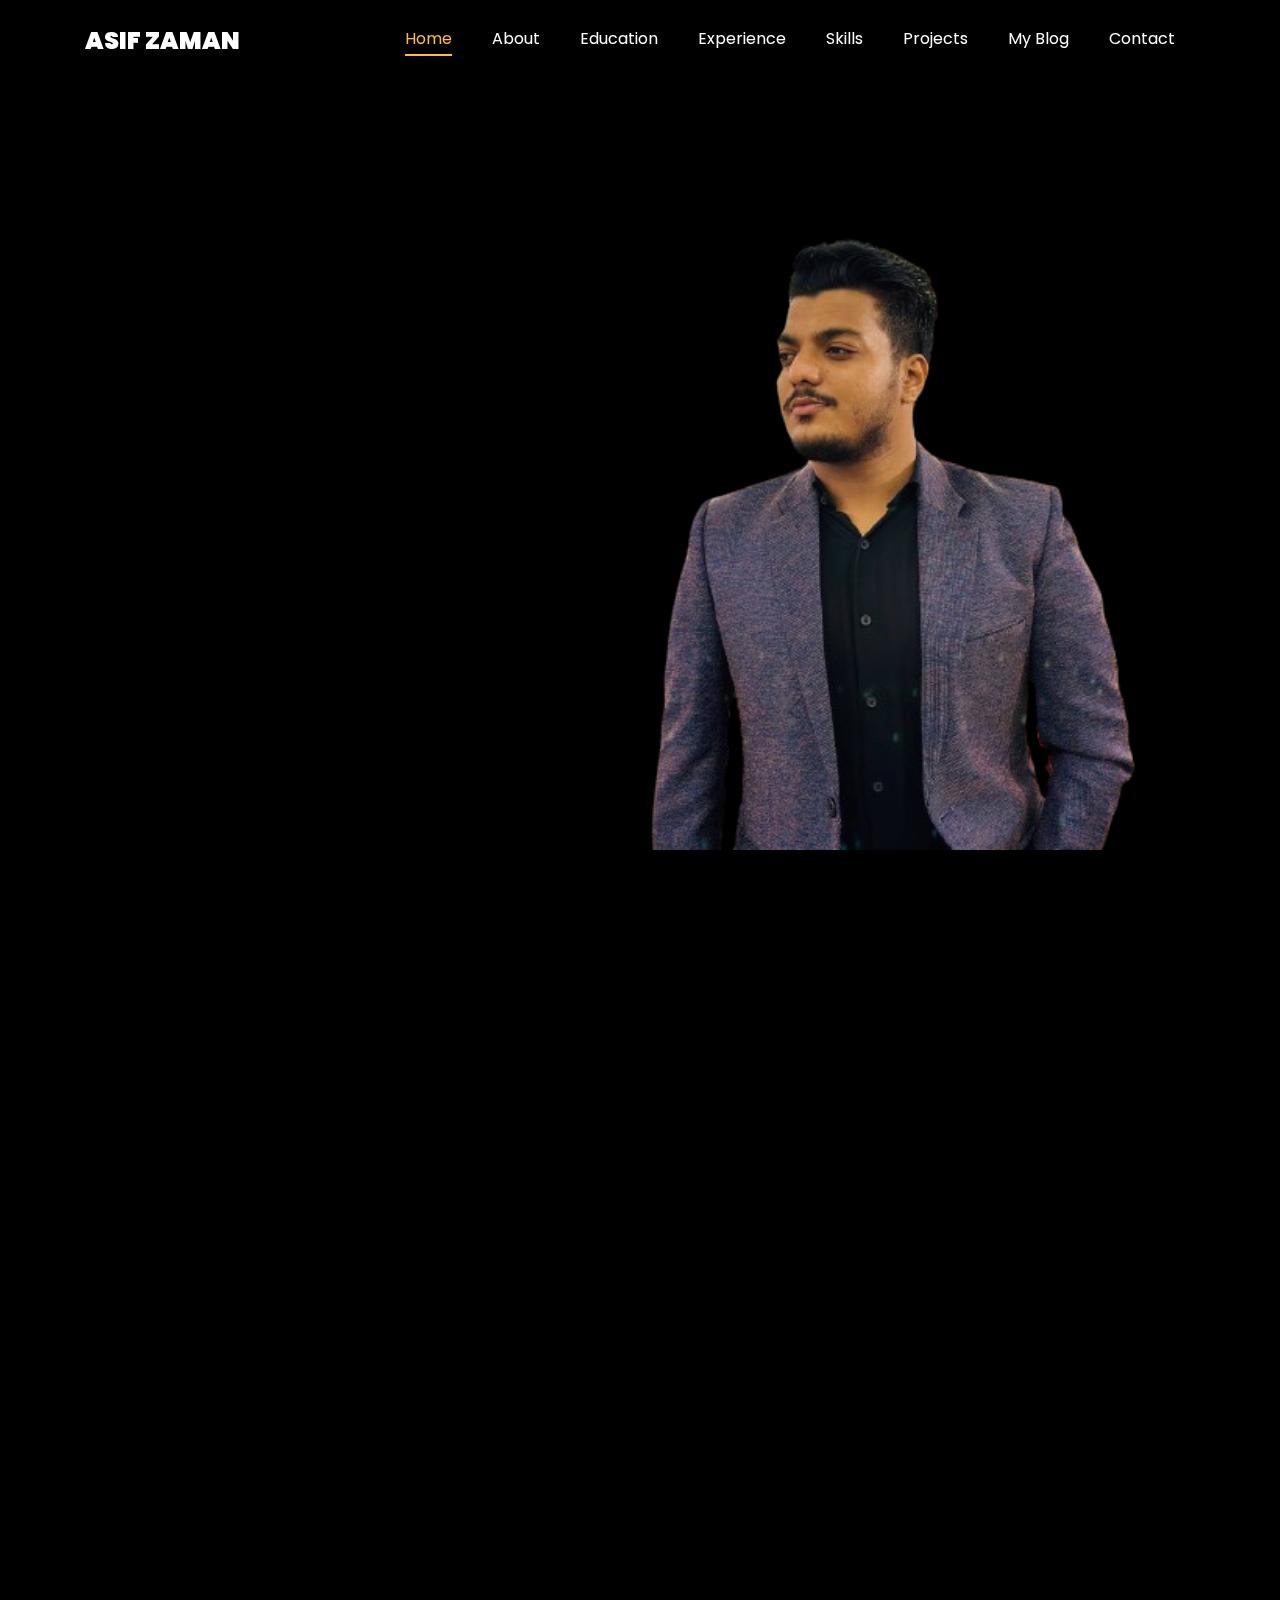
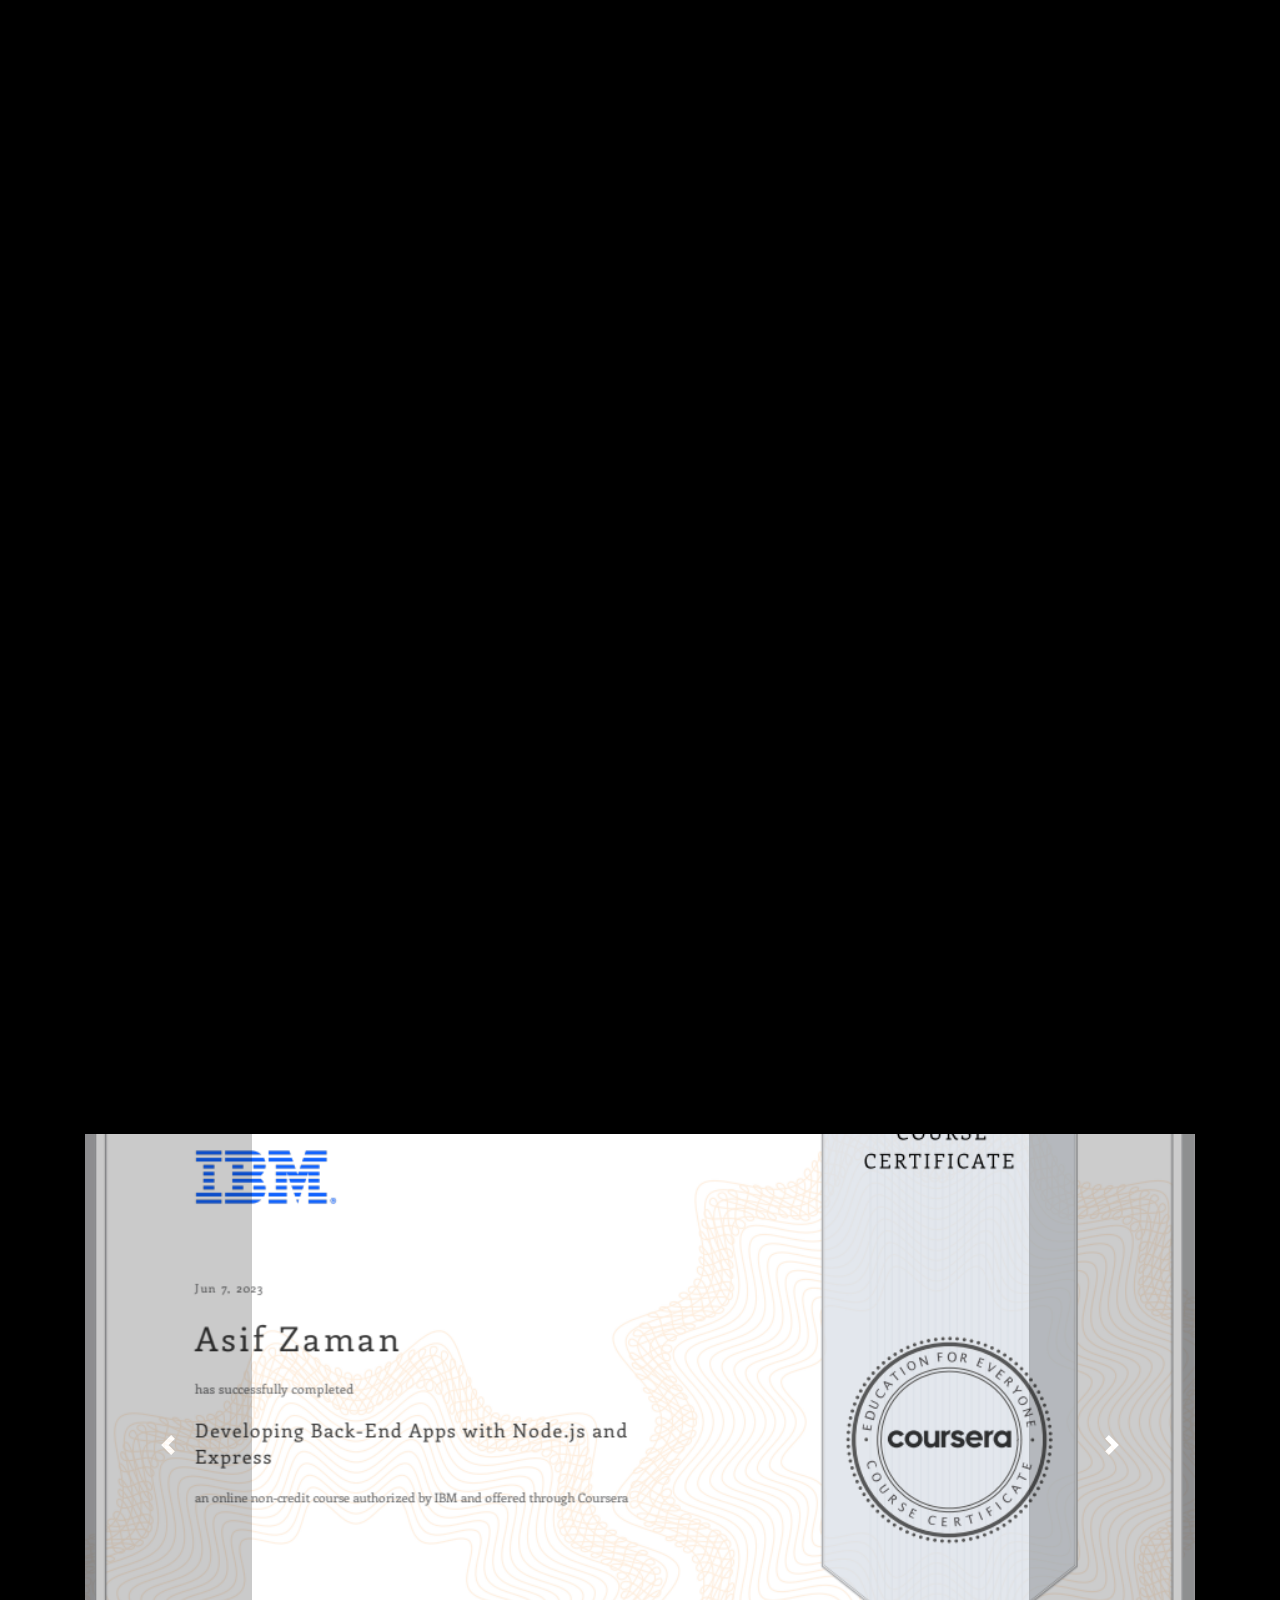
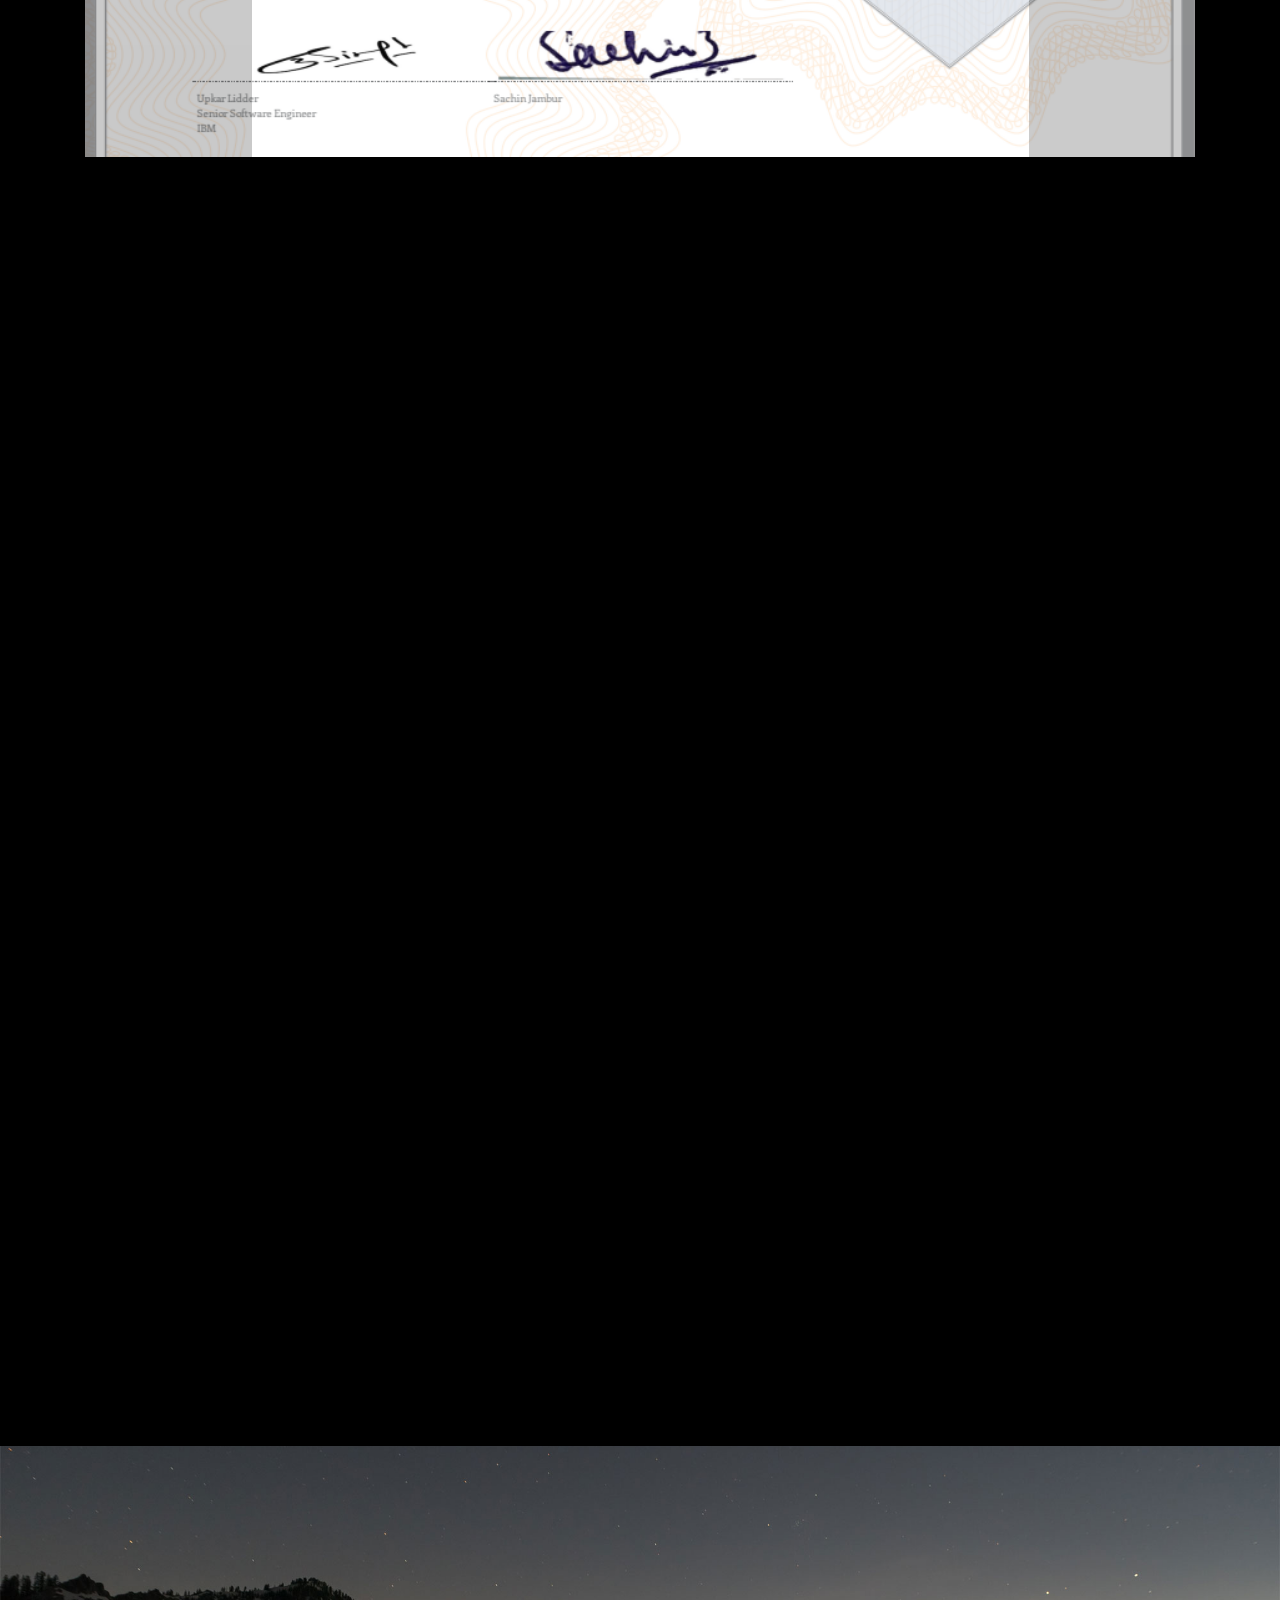
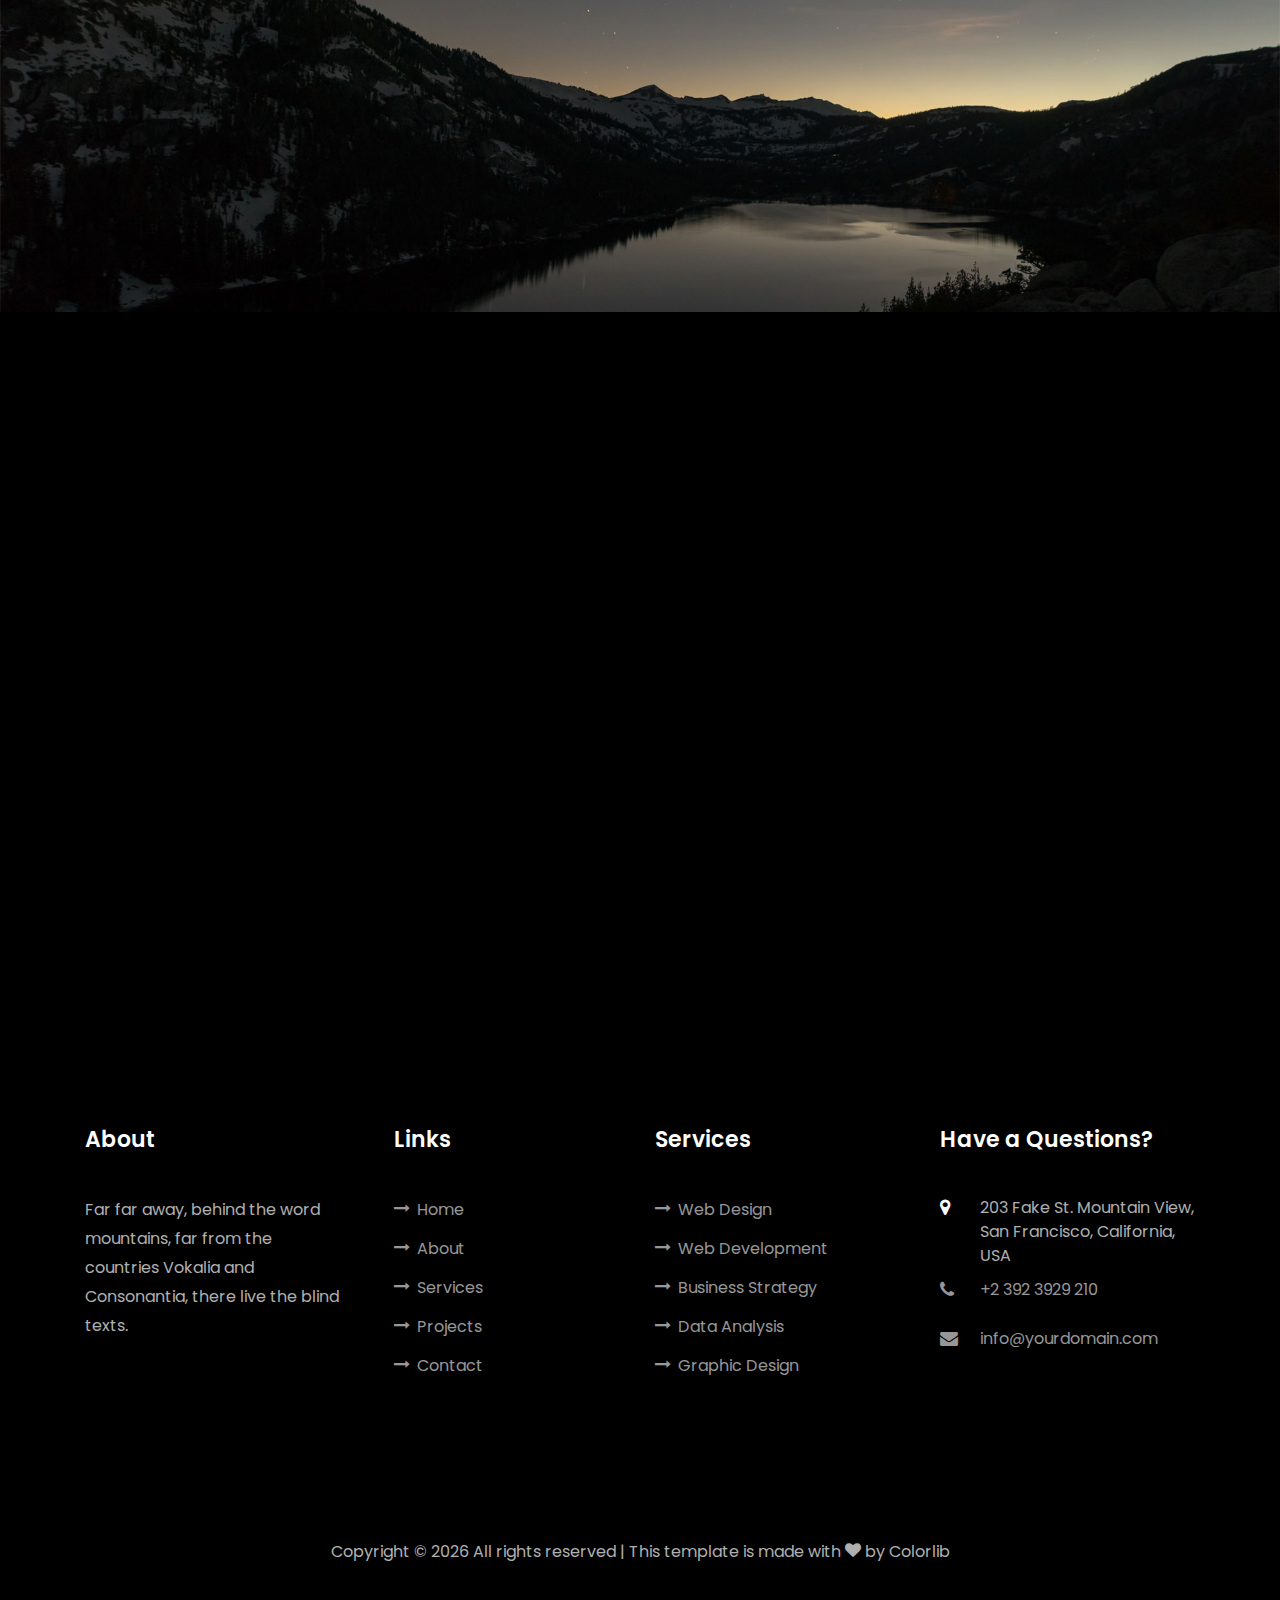
==== commit 96b74556: "pulled" ====
--- a/index.html
+++ b/index.html
@@ -1,318 +1,179 @@
 <!DOCTYPE html>
 <html lang="en">
-  <head>
-    <title>Clark - Free Bootstrap 4 Template by Colorlib</title>
-    <meta charset="utf-8">
-    <meta name="viewport" content="width=device-width, initial-scale=1, shrink-to-fit=no">
-    
-    <link href="https://fonts.googleapis.com/css?family=Poppins:100,200,300,400,500,600,700,800,900" rel="stylesheet">
-
-    <link rel="stylesheet" href="css/open-iconic-bootstrap.min.css">
-    <link rel="stylesheet" href="css/animate.css">
-    
-    <link rel="stylesheet" href="css/owl.carousel.min.css">
-    <link rel="stylesheet" href="css/owl.theme.default.min.css">
-    <link rel="stylesheet" href="css/magnific-popup.css">
-
-    <link rel="stylesheet" href="css/aos.css">
-
-    <link rel="stylesheet" href="css/ionicons.min.css">
-    
-    <link rel="stylesheet" href="css/flaticon.css">
-    <link rel="stylesheet" href="css/icomoon.css">
-    <link rel="stylesheet" href="css/style.css">
-  </head>
-  <body data-spy="scroll" data-target=".site-navbar-target" data-offset="300">
-	  
-	  
-    <nav class="navbar navbar-expand-lg navbar-dark ftco_navbar ftco-navbar-light site-navbar-target" id="ftco-navbar">
-	    <div class="container">
-	      <a class="navbar-brand" href="index.html">Asif Zaman</a>
-	      <button class="navbar-toggler js-fh5co-nav-toggle fh5co-nav-toggle" type="button" data-toggle="collapse" data-target="#ftco-nav" aria-controls="ftco-nav" aria-expanded="false" aria-label="Toggle navigation">
-	        <span class="oi oi-menu"></span> Menu
-	      </button>
-
-	      <div class="collapse navbar-collapse" id="ftco-nav">
-	        <ul class="navbar-nav nav ml-auto">
-	          <li class="nav-item"><a href="#home-section" class="nav-link"><span>Home</span></a></li>
-	          <li class="nav-item"><a href="#about-section" class="nav-link"><span>About</span></a></li>
-	          <li class="nav-item"><a href="#education-section" class="nav-link"><span>Education</span></a></li>
-			  <li class="nav-item"><a href="#experience-section" class="nav-link"><span>Experience</span></a></li>
-	          <li class="nav-item"><a href="#services-section" class="nav-link"><span>Skills</span></a></li>
-	          <li class="nav-item"><a href="#projects-section" class="nav-link"><span>Projects</span></a></li>
-	          <li class="nav-item"><a href="#blog-section" class="nav-link"><span>My Blog</span></a></li>
-	          <li class="nav-item"><a href="#contact-section" class="nav-link"><span>Contact</span></a></li>
-	        </ul>
-	      </div>
-	    </div>
-	  </nav>
-	  <section id="home-section" class="hero">
-		  <div class="home-slider  owl-carousel">
-	      <div class="slider-item">
-	      	<div class="overlay"></div>
-	        <div class="container">
-	          <div class="row d-md-flex no-gutters slider-text align-items-end justify-content-end" data-scrollax-parent="true">
-	          	<div class="one-third js-fullheight order-md-last img" style="background-image:url(images/bg_1.png);">
-	          		<div class="overlay"></div>
-	          	</div>
-		          <div class="one-forth d-flex  align-items-center ftco-animate" data-scrollax=" properties: { translateY: '70%' }">
-		          	<div class="text">
-		          		<span class="subheading">Hello!</span>
-			            <h1 class="mb-4 mt-3">I'm <span>Asif Zaman</span></h1>
-			            <h2 class="mb-4">Software Engineer</h2>
-			            <p> <a href="#projects-section" class="btn btn-white btn-outline-white py-3 px-4">My works</a></p>
-		            </div>
-		          </div>
-	        	</div>
-	        </div>
-	      </div>
-
-	    </div>
-    </section>
+
+<head>
+	<title>Clark - Free Bootstrap 4 Template by Colorlib</title>
+	<meta charset="utf-8">
+	<meta name="viewport" content="width=device-width, initial-scale=1, shrink-to-fit=no">
+
+	<link href="https://fonts.googleapis.com/css?family=Poppins:100,200,300,400,500,600,700,800,900" rel="stylesheet">
+
+	<link rel="stylesheet" href="css/open-iconic-bootstrap.min.css">
+	<link rel="stylesheet" href="css/animate.css">
+
+	<link rel="stylesheet" href="css/owl.carousel.min.css">
+	<link rel="stylesheet" href="css/owl.theme.default.min.css">
+	<link rel="stylesheet" href="css/magnific-popup.css">
+
+	<link rel="stylesheet" href="css/aos.css">
+
+	<link rel="stylesheet" href="css/ionicons.min.css">
+
+	<link rel="stylesheet" href="css/flaticon.css">
+	<link rel="stylesheet" href="css/icomoon.css">
+	<link rel="stylesheet" href="css/style.css">
+</head>
+
+<body data-spy="scroll" data-target=".site-navbar-target" data-offset="300">
+
+
+	<nav class="navbar navbar-expand-lg navbar-dark ftco_navbar ftco-navbar-light site-navbar-target" id="ftco-navbar">
+		<div class="container">
+			<a class="navbar-brand" href="index.html">Asif Zaman</a>
+			<button class="navbar-toggler js-fh5co-nav-toggle fh5co-nav-toggle" type="button" data-toggle="collapse"
+				data-target="#ftco-nav" aria-controls="ftco-nav" aria-expanded="false" aria-label="Toggle navigation">
+				<span class="oi oi-menu"></span> Menu
+			</button>
+
+			<div class="collapse navbar-collapse" id="ftco-nav">
+				<ul class="navbar-nav nav ml-auto">
+					<li class="nav-item"><a href="#home-section" class="nav-link"><span>Home</span></a></li>
+					<li class="nav-item"><a href="#about-section" class="nav-link"><span>About</span></a></li>
+					<li class="nav-item"><a href="#education-section" class="nav-link"><span>Education</span></a></li>
+					<li class="nav-item"><a href="#experience-section" class="nav-link"><span>Experience</span></a></li>
+					<li class="nav-item"><a href="#services-section" class="nav-link"><span>Skills</span></a></li>
+					<li class="nav-item"><a href="#projects-section" class="nav-link"><span>Projects</span></a></li>
+					<li class="nav-item"><a href="#blog-section" class="nav-link"><span>My Blog</span></a></li>
+					<li class="nav-item"><a href="#contact-section" class="nav-link"><span>Contact</span></a></li>
+				</ul>
+			</div>
+		</div>
+	</nav>
+	<section id="home-section" class="hero">
+		<div class="home-slider  owl-carousel">
+			<div class="slider-item">
+				<div class="overlay"></div>
+				<div class="container">
+					<div class="row d-md-flex no-gutters slider-text align-items-end justify-content-end"
+						data-scrollax-parent="true">
+						<div class="one-third js-fullheight order-md-last img"
+							style="background-image:url(images/bg_1.png);">
+							<div class="overlay"></div>
+						</div>
+						<div class="one-forth d-flex  align-items-center ftco-animate"
+							data-scrollax=" properties: { translateY: '70%' }">
+							<div class="text">
+								<span class="subheading">Hello!</span>
+								<h1 class="mb-4 mt-3">I'm <span>Asif Zaman</span></h1>
+								<h2 class="mb-4">Software Engineer</h2>
+								<p> <a href="#projects-section" class="btn btn-white btn-outline-white py-3 px-4">My
+										works</a></p>
+							</div>
+						</div>
+					</div>
+				</div>
+			</div>
+
+		</div>
+	</section>
 
 	<br><br><br><br>
 
-    <section class="ftco-about img ftco-section ftco-no-pb" id="about-section">
-    	<div class="container">
-    		<div class="row d-flex">
-    		
-    			<div class="col-md-6 col-lg-7 pl-lg-5 pb-5">
-    				<div class="row justify-content-start pb-3">
-		          <div class="col-md-12 heading-section ftco-animate">
-		            <h2 class="mb-4">About Me</h2>
-		            <p>I am a tech enthusiast, team worker. I don't want to confine myself in a single rather I love to learn and apply. </p>
-		            <ul class="about-info mt-4 px-md-0 px-2">
-		            	<li class="d-flex"><span>Name:</span> <span>Asif Zaman</span></li>
-		            	<li class="d-flex"><span>Date of birth:</span> <span>December 04, 2001</span></li>
-		            	<li class="d-flex"><span>Address:</span> <span>Mirpur-13/ Dhaka/ Bangladesh</span></li>
-		            	<li class="d-flex"><span>Zip code:</span> <span>1216</span></li>
-		            	<li class="d-flex"><span>Email:</span> <span>asifzaman3123@gmail.com</span></li>
-		            	<li class="d-flex"><span>Phone: </span> <span>+8801824500704</span></li>
-		            </ul>
-		          </div>
-		        </div>
-	
-	          <div class="counter-wrap ftco-animate d-flex mt-md-3">
-              <div class="text">
-              	<p class="mb-4">
-	    
-                </p>
-                <p><a href="/files/asifzaman.pdf" class="btn btn-primary py-3 px-3" download="cv.pdf">Download CV</a></p>
-              </div>
-	          </div>
-	        </div>
-        </div>
-    	</div>
-    </section>
-
-    <section class="ftco-section ftco-no-pb" id="education-section">
-    	<div class="container">
-    		<div class="row justify-content-center pb-5">
-          <div class="col-md-10 heading-section text-center ftco-animate">
-            <h2 class="mb-4">Education</h2>
-          </div>
-        </div>
-    		<div class="row">
-    			<div class="col-md-12">
-    				<div class="resume-wrap ftco-animate">
-    					<span class="date">2020-2023</span>
-    					<h2>BSc in Computer Science and Engineering</h2>
-    					<span class="position">American International University Bangladesh (AIUB)</span>
-    					<p class="mt-4">CGPA: 3.85 out of 4.00</p>
+	<section class="ftco-about img ftco-section ftco-no-pb" id="about-section">
+		<div class="container">
+			<div class="row d-flex">
+
+				<div class="col-md-6 col-lg-7 pl-lg-5 pb-5">
+					<div class="row justify-content-start pb-3">
+						<div class="col-md-12 heading-section ftco-animate">
+							<h2 class="mb-4">About Me</h2>
+							<p>I am a tech enthusiast, team worker. I don't want to confine myself in a single rather I
+								love to learn and apply. </p>
+							<ul class="about-info mt-4 px-md-0 px-2">
+								<li class="d-flex"><span>Name:</span> <span>Asif Zaman</span></li>
+								<li class="d-flex"><span>Date of birth:</span> <span>December 04, 2001</span></li>
+								<li class="d-flex"><span>Address:</span> <span>Mirpur-13/ Dhaka/ Bangladesh</span></li>
+								<li class="d-flex"><span>Zip code:</span> <span>1216</span></li>
+								<li class="d-flex"><span>Email:</span> <span>asifzaman3123@gmail.com</span></li>
+								<li class="d-flex"><span>Phone: </span> <span>+8801824500704</span></li>
+							</ul>
+						</div>
+					</div>
+
+					<div class="counter-wrap ftco-animate d-flex mt-md-3">
+						<div class="text">
+							<p class="mb-4">
+
+							</p>
+							<p><a href="/files/asifzaman.pdf" class="btn btn-primary py-3 px-3"
+									download="cv.pdf">Download CV</a></p>
+						</div>
+					</div>
+				</div>
+			</div>
+		</div>
+	</section>
+
+	<section class="ftco-section ftco-no-pb" id="education-section">
+		<div class="container">
+			<div class="row justify-content-center pb-5">
+				<div class="col-md-10 heading-section text-center ftco-animate">
+					<h2 class="mb-4">Education</h2>
+				</div>
+			</div>
+			<div class="row">
+				<div class="col-md-12">
+					<div class="resume-wrap ftco-animate">
+						<span class="date">2020-2023</span>
+						<h2>BSc in Computer Science and Engineering</h2>
+						<span class="position">American International University Bangladesh (AIUB)</span>
+						<p class="mt-4">CGPA: 3.85 out of 4.00</p>
 						<p class="mt-4">Completed BSc with 4 dean's list awards and 7 merit scholarships </p>
-    				</div>
-    				<div class="resume-wrap ftco-animate">
-    					<span class="date">2017-2019</span>
-    					<h2>Higher Secondary Certificate (HSC)</h2>
-    					<span class="position">Mirpur Cantonment Public School and College</span>
-    					<p class="mt-4">GPA: 4.85 out of 5.00</p>
-    				</div>
-    				<div class="resume-wrap ftco-animate">
-    					<span class="date">2017</span>
-    					<h2>Secondary School Certificate (SSC)</h2>
-    					<span class="position">Monipur High School and College</span>
-    					<p class="mt-4">GPA: 5.00 out of 5.00</p>
-    				</div>
-    			</div>
-
-    			</div>
-    		</div>
-    		<div class="row justify-content-center mt-5">
-    		</div>
-    	</div>
-    </section>
+					</div>
+					<div class="resume-wrap ftco-animate">
+						<span class="date">2017-2019</span>
+						<h2>Higher Secondary Certificate (HSC)</h2>
+						<span class="position">Mirpur Cantonment Public School and College</span>
+						<p class="mt-4">GPA: 4.85 out of 5.00</p>
+					</div>
+					<div class="resume-wrap ftco-animate">
+						<span class="date">2017</span>
+						<h2>Secondary School Certificate (SSC)</h2>
+						<span class="position">Monipur High School and College</span>
+						<p class="mt-4">GPA: 5.00 out of 5.00</p>
+					</div>
+				</div>
+
+			</div>
+		</div>
+		<div class="row justify-content-center mt-5">
+		</div>
+		</div>
+	</section>
 
 	<section class="ftco-section ftco-no-pb" id="experience-section">
-    	<div class="container">
-    		<div class="row justify-content-center pb-5">
-          <div class="col-md-10 heading-section text-center ftco-animate">
-            <h2 class="mb-4">Experience</h2>
-          </div>
-        </div>
-    		<div class="row">
-    			<div class="col-md-12">
-    				<div class="resume-wrap ftco-animate">
-    					<span class="date">2023-Current</span>
-    					<h2>Sheikh Russel Digital Lab project (SRDL) (ICT Division, Bangladesh)</h2>
-    					<h5>Associate Software Engineer</h5>
+		<div class="container">
+			<div class="row justify-content-center pb-5">
+				<div class="col-md-10 heading-section text-center ftco-animate">
+					<h2 class="mb-4">Experience</h2>
+				</div>
+			</div>
+			<div class="row">
+				<div class="col-md-12">
+					<div class="resume-wrap ftco-animate">
+						<span class="date">2023-Current</span>
+						<h2>Sheikh Russel Digital Lab project (SRDL) (ICT Division, Bangladesh)</h2>
+						<h5>Associate Software Engineer</h5>
 						<p class="mt-4"><u>Responsibilities:</u></p>
-						<li>Developing modular 2D and simulation using Javascript framework (PIXI JS, Create JS, Zim JS).</li>
+						<li>Developing modular 2D and simulation using Javascript framework (PIXI JS, Create JS, Zim
+							JS).</li>
 						<li>Developing 3D games and simulations using THREE JS.</li>
 						<li>Developing supporting softwares to make the production faster.</li>
 						<li>Collaborating with software team for planning and testing</li>
-						
-						<p class="mt-4">Skills : Three JS, Javascript, React,Zim JS, PIXI JS, Game-development, ASP.Net MVC </p>
-					
-							<span class="date">2023(Jan)-2023(Sept)</span>
-							<h2>EduHive</h2>
-							<h5>Research and Development Specialist</h5>
-							<p class="mt-4"><u>Responsibilities:</u></p>
-							<li>Worked collaborately with the QA and Development team.</li>
-							<li>Maintained the eduhive software and apps.</li>
-							<li>Directly worked with the product management team to develop the design and new features</li>
-							<li>Involved in quality testing of the in-house softwares and apps </li>
-							<li>As a subject matter specialist I led the instructors and marketing team to boost the revenue of the company</li>
-
-							<p class="mt-4">Skills : Javascript, NodeJS, Postman, Selenium, Leadership, Project-management </p>
-
-
-
-							<span class="date">2022(Oct)-2023(Dec)</span>
-							<h2>EduHive</h2>
-							<h5>Physics Instructor (HSC)</h5>
-							<p class="mt-4"><u>Responsibilities:</u></p>
-							<li>Developed course modules and reviewed the course materials</li>
-							<li>Prepared live and recorded classes</li>
-							<li>Directly worked with R&D team to develop the business model and strategies</li>
-
-
-							<p class="mt-4">Skills : Instructor, E-learning  </p>
-					
-					</div>
-    			</div>
-
-    			</div>
-    		</div>
-    		<div class="row justify-content-center mt-5">
-    		</div>
-    	</div>
-    </section>
-
-    <section class="ftco-section" id="services-section">
-    	<div class="container">
-    		<div class="row justify-content-center py-1 mt-5">
-          <div class="col-md-12 heading-section text-center ftco-animate">
-            <h2 class="mb-4">Technical Skills</h2>
-          </div>
-        </div>
-    		<div class="row">
-					<div class="col-md-4 text-center d-flex ftco-animate">
-						<a href="#services-section" class="services-1">
-							<span class="icon">
-								<i class="flaticon-ideas"></i>
-							</span>
-							<div class="desc">
-								<h3 class="mb-5">Javascript</h3>
-								<span class="fund-test">JS fundamentals, ES6, DOM, Asynchronous programming, Callbacks</span>
-							</div>
-						</a>
-					</div>
-					<div class="col-md-4 text-center d-flex ftco-animate">
-						<a href="#services-section" class="services-1">
-							<span class="icon">
-								<i class="flaticon-ideas"></i>
-							</span>
-							<div class="desc">
-								<h3 class="mb-5">React JS</h3>
-								<span>JSX, Hooks, Router, CSR, Rest-API</span>
-							</div>
-						</a>
-					</div>
-					<div class="col-md-4 text-center d-flex ftco-animate">
-						<a href="#services-section" class="services-1">
-							<span class="icon">
-								<i class="flaticon-ideas"></i>
-							</span>
-							<div class="desc">
-								<h3 class="mb-5">Tailwind</h3>
-								<span>Tailwind fundamentals</span>
-							</div>
-						</a>
-					</div>
-
-					<div class="col-md-4 text-center d-flex ftco-animate">
-						<a href="#services-section" class="services-1">
-							<span class="icon">
-								<i class="flaticon-ideas"></i>
-							</span>
-							<div class="desc">
-								<h3 class="mb-5">ASP.NET</h3>
-								<span>Architectures and patterns, Entity framework, ORM, MSSQL, MVC</span>
-							</div>
-						</a>
-					</div>
-					<div class="col-md-4 text-center d-flex ftco-animate">
-						<a href="#services-section" class="services-1">
-							<span class="icon">
-								<i class="flaticon-ideas"></i>
-							</span>
-							<div class="desc">
-								<h3 class="mb-5">Selenium</h3>
-								<span>Cross browser testing, Website testing</span>
-							</div>
-						</a>
-					</div>
-					<div class="col-md-4 text-center d-flex ftco-animate">
-						<a href="#services-section" class="services-1">
-							<span class="icon">
-								<i class="flaticon-ideas"></i>
-							</span>
-							<div class="desc">
-								<h3 class="mb-5">Postman</h3>
-								<span>REST API fundamentals, API architectures, Postman Echo, Postman API </span>
-							</div>
-						</a>
-					</div>
-
-					<div class="col-md-4 text-center d-flex ftco-animate">
-						<a href="#services-section" class="services-1">
-							<span class="icon">
-								<i class="flaticon-ideas"></i>
-							</span>
-							<div class="desc">
-								<h3 class="mb-5">Amazon Web Service</h3>
-								<span>EC2, RDS, Elastic beanstalk, Route-53, CloudFront, S3 bucket </span>
-							</div>
-						</a>
-					</div>
-				</div>
-    	</div>
-    </section>
-
-
-    <section class="ftco-section ftco-project" id="projects-section">
-    	<div class="container">
-    		<div class="row justify-content-center pb-5">
-          <div class="col-md-12 heading-section text-center ftco-animate">
-            <h2 class="mb-4">Achievements</h2>
-            <p>All my professional certifications and academic awards</p>
-          </div>
-        </div>
-		<div class="row">
-			<div class="col-md-12">
-				<div class="resume-wrap ftco-animate">
-					<img src="images/" alt="">
-					<span class="date">2023-Current</span>
-					<h2>Sheikh Russel Digital Lab project (SRDL) (ICT Division, Bangladesh)</h2>
-					<h5>Associate Software Engineer</h5>
-					<p class="mt-4"><u>Responsibilities:</u></p>
-					<li>Developing modular 2D and simulation using Javascript framework (PIXI JS, Create JS, Zim JS).</li>
-					<li>Developing 3D games and simulations using THREE JS.</li>
-					<li>Developing supporting softwares to make the production faster.</li>
-					<li>Collaborating with software team for planning and testing</li>
-					
-					<p class="mt-4">Skills : Three JS, Javascript, React,Zim JS, PIXI JS, Game-development, ASP.Net MVC </p>
-				
+
+						<p class="mt-4">Skills : Three JS, Javascript, React,Zim JS, PIXI JS, Game-development, ASP.Net
+							MVC </p>
+
 						<span class="date">2023(Jan)-2023(Sept)</span>
 						<h2>EduHive</h2>
 						<h5>Research and Development Specialist</h5>
@@ -321,9 +182,11 @@
 						<li>Maintained the eduhive software and apps.</li>
 						<li>Directly worked with the product management team to develop the design and new features</li>
 						<li>Involved in quality testing of the in-house softwares and apps </li>
-						<li>As a subject matter specialist I led the instructors and marketing team to boost the revenue of the company</li>
-
-						<p class="mt-4">Skills : Javascript, NodeJS, Postman, Selenium, Leadership, Project-management </p>
+						<li>As a subject matter specialist I led the instructors and marketing team to boost the revenue
+							of the company</li>
+
+						<p class="mt-4">Skills : Javascript, NodeJS, Postman, Selenium, Leadership, Project-management
+						</p>
 
 
 
@@ -336,267 +199,417 @@
 						<li>Directly worked with R&D team to develop the business model and strategies</li>
 
 
-						<p class="mt-4">Skills : Instructor, E-learning  </p>
-				
-				</div>
-			</div>
-
-			</div>
-    	</div>
-    </section>
-
-
-    <section class="ftco-section" id="blog-section">
-      <div class="container">
-        <div class="row justify-content-center mb-5 pb-5">
-          <div class="col-md-7 heading-section text-center ftco-animate">
-            <h1 class="big big-2">Blog</h1>
-            <h2 class="mb-4">Our Blog</h2>
-            <p>Far far away, behind the word mountains, far from the countries Vokalia and Consonantia</p>
-          </div>
-        </div>
-        <div class="row d-flex">
-          <div class="col-md-4 d-flex ftco-animate">
-          	<div class="blog-entry justify-content-end">
-              <a href="single.html" class="block-20" style="background-image: url('images/image_1.jpg');">
-              </a>
-              <div class="text mt-3 float-right d-block">
-              	<div class="d-flex align-items-center mb-3 meta">
-	                <p class="mb-0">
-	                	<span class="mr-2">June 21, 2019</span>
-	                	<a href="#" class="mr-2">Admin</a>
-	                	<a href="#" class="meta-chat"><span class="icon-chat"></span> 3</a>
-	                </p>
-                </div>
-                <h3 class="heading"><a href="single.html">Why Lead Generation is Key for Business Growth</a></h3>
-                <p>A small river named Duden flows by their place and supplies it with the necessary regelialia.</p>
-              </div>
-            </div>
-          </div>
-          <div class="col-md-4 d-flex ftco-animate">
-          	<div class="blog-entry justify-content-end">
-              <a href="single.html" class="block-20" style="background-image: url('images/image_2.jpg');">
-              </a>
-              <div class="text mt-3 float-right d-block">
-              	<div class="d-flex align-items-center mb-3 meta">
-	                <p class="mb-0">
-	                	<span class="mr-2">June 21, 2019</span>
-	                	<a href="#" class="mr-2">Admin</a>
-	                	<a href="#" class="meta-chat"><span class="icon-chat"></span> 3</a>
-	                </p>
-                </div>
-                <h3 class="heading"><a href="single.html">Why Lead Generation is Key for Business Growth</a></h3>
-                <p>A small river named Duden flows by their place and supplies it with the necessary regelialia.</p>
-              </div>
-            </div>
-          </div>
-          <div class="col-md-4 d-flex ftco-animate">
-          	<div class="blog-entry">
-              <a href="single.html" class="block-20" style="background-image: url('images/image_3.jpg');">
-              </a>
-              <div class="text mt-3 float-right d-block">
-              	<div class="d-flex align-items-center mb-3 meta">
-	                <p class="mb-0">
-	                	<span class="mr-2">June 21, 2019</span>
-	                	<a href="#" class="mr-2">Admin</a>
-	                	<a href="#" class="meta-chat"><span class="icon-chat"></span> 3</a>
-	                </p>
-                </div>
-                <h3 class="heading"><a href="single.html">Why Lead Generation is Key for Business Growth</a></h3>
-                <p>A small river named Duden flows by their place and supplies it with the necessary regelialia.</p>
-              </div>
-            </div>
-          </div>
-        </div>
-      </div>
-    </section>
-
-    <section class="ftco-section ftco-no-pt ftco-no-pb ftco-counter img" id="section-counter">
-    	<div class="container">
-				<div class="row d-md-flex align-items-center">
-          <div class="col-md d-flex justify-content-center counter-wrap ftco-animate">
-            <div class="block-18">
-              <div class="text">
-                <strong class="number" data-number="100">0</strong>
-                <span>Awards</span>
-              </div>
-            </div>
-          </div>
-          <div class="col-md d-flex justify-content-center counter-wrap ftco-animate">
-            <div class="block-18">
-              <div class="text">
-                <strong class="number" data-number="1200">0</strong>
-                <span>Complete Projects</span>
-              </div>
-            </div>
-          </div>
-          <div class="col-md d-flex justify-content-center counter-wrap ftco-animate">
-            <div class="block-18">
-              <div class="text">
-                <strong class="number" data-number="1200">0</strong>
-                <span>Happy Customers</span>
-              </div>
-            </div>
-          </div>
-          <div class="col-md d-flex justify-content-center counter-wrap ftco-animate">
-            <div class="block-18">
-              <div class="text">
-                <strong class="number" data-number="500">0</strong>
-                <span>Cups of coffee</span>
-              </div>
-            </div>
-          </div>
-        </div>
-      </div>
-    </section>
-
-    <section class="ftco-section ftco-hireme img margin-top" style="background-image: url(images/bg_1.jpg)">
-			<div class="container">
-				<div class="row justify-content-center">
-					<div class="col-md-7 ftco-animate text-center">
-						<h2>I'm <span>Available</span> for freelancing</h2>
-						<p>A small river named Duden flows by their place and supplies it with the necessary regelialia.</p>
-						<p class="mb-0"><a href="#" class="btn btn-primary py-3 px-5">Hire me</a></p>
-					</div>
-				</div>
-			</div>
-		</section>
-
-    <section class="ftco-section contact-section ftco-no-pb" id="contact-section">
-      <div class="container">
-      	<div class="row justify-content-center mb-5 pb-3">
-          <div class="col-md-7 heading-section text-center ftco-animate">
-            <h1 class="big big-2">Contact</h1>
-            <h2 class="mb-4">Contact Me</h2>
-            <p>Far far away, behind the word mountains, far from the countries Vokalia and Consonantia</p>
-          </div>
-        </div>
-
-        <div class="row d-flex contact-info mb-5">
-          <div class="col-md-6 col-lg-3 d-flex ftco-animate">
-          	<div class="align-self-stretch box p-4 text-center">
-          		<div class="icon d-flex align-items-center justify-content-center">
-          			<span class="icon-map-signs"></span>
-          		</div>
-          		<h3 class="mb-4">Address</h3>
-	            <p>198 West 21th Street, Suite 721 New York NY 10016</p>
-	          </div>
-          </div>
-          <div class="col-md-6 col-lg-3 d-flex ftco-animate">
-          	<div class="align-self-stretch box p-4 text-center">
-          		<div class="icon d-flex align-items-center justify-content-center">
-          			<span class="icon-phone2"></span>
-          		</div>
-          		<h3 class="mb-4">Contact Number</h3>
-	            <p><a href="tel://1234567920">+ 1235 2355 98</a></p>
-	          </div>
-          </div>
-          <div class="col-md-6 col-lg-3 d-flex ftco-animate">
-          	<div class="align-self-stretch box p-4 text-center">
-          		<div class="icon d-flex align-items-center justify-content-center">
-          			<span class="icon-paper-plane"></span>
-          		</div>
-          		<h3 class="mb-4">Email Address</h3>
-	            <p><a href="mailto:info@yoursite.com">info@yoursite.com</a></p>
-	          </div>
-          </div>
-          <div class="col-md-6 col-lg-3 d-flex ftco-animate">
-          	<div class="align-self-stretch box p-4 text-center">
-          		<div class="icon d-flex align-items-center justify-content-center">
-          			<span class="icon-globe"></span>
-          		</div>
-          		<h3 class="mb-4">Website</h3>
-	            <p><a href="#">yoursite.com</a></p>
-	          </div>
-          </div>
-        </div>
-
-      </div>
-    </section>
-		
-
-    <footer class="ftco-footer ftco-section">
-      <div class="container">
-        <div class="row mb-5">
-          <div class="col-md">
-            <div class="ftco-footer-widget mb-4">
-              <h2 class="ftco-heading-2">About</h2>
-              <p>Far far away, behind the word mountains, far from the countries Vokalia and Consonantia, there live the blind texts.</p>
-              <ul class="ftco-footer-social list-unstyled float-md-left float-lft mt-5">
-                <li class="ftco-animate"><a href="#"><span class="icon-twitter"></span></a></li>
-                <li class="ftco-animate"><a href="#"><span class="icon-facebook"></span></a></li>
-                <li class="ftco-animate"><a href="#"><span class="icon-instagram"></span></a></li>
-              </ul>
-            </div>
-          </div>
-          <div class="col-md">
-            <div class="ftco-footer-widget mb-4 ml-md-4">
-              <h2 class="ftco-heading-2">Links</h2>
-              <ul class="list-unstyled">
-                <li><a href="#"><span class="icon-long-arrow-right mr-2"></span>Home</a></li>
-                <li><a href="#"><span class="icon-long-arrow-right mr-2"></span>About</a></li>
-                <li><a href="#"><span class="icon-long-arrow-right mr-2"></span>Services</a></li>
-                <li><a href="#"><span class="icon-long-arrow-right mr-2"></span>Projects</a></li>
-                <li><a href="#"><span class="icon-long-arrow-right mr-2"></span>Contact</a></li>
-              </ul>
-            </div>
-          </div>
-          <div class="col-md">
-             <div class="ftco-footer-widget mb-4">
-              <h2 class="ftco-heading-2">Services</h2>
-              <ul class="list-unstyled">
-                <li><a href="#"><span class="icon-long-arrow-right mr-2"></span>Web Design</a></li>
-                <li><a href="#"><span class="icon-long-arrow-right mr-2"></span>Web Development</a></li>
-                <li><a href="#"><span class="icon-long-arrow-right mr-2"></span>Business Strategy</a></li>
-                <li><a href="#"><span class="icon-long-arrow-right mr-2"></span>Data Analysis</a></li>
-                <li><a href="#"><span class="icon-long-arrow-right mr-2"></span>Graphic Design</a></li>
-              </ul>
-            </div>
-          </div>
-          <div class="col-md">
-            <div class="ftco-footer-widget mb-4">
-            	<h2 class="ftco-heading-2">Have a Questions?</h2>
-            	<div class="block-23 mb-3">
-	              <ul>
-	                <li><span class="icon icon-map-marker"></span><span class="text">203 Fake St. Mountain View, San Francisco, California, USA</span></li>
-	                <li><a href="#"><span class="icon icon-phone"></span><span class="text">+2 392 3929 210</span></a></li>
-	                <li><a href="#"><span class="icon icon-envelope"></span><span class="text">info@yourdomain.com</span></a></li>
-	              </ul>
-	            </div>
-            </div>
-          </div>
-        </div>
-        <div class="row">
-          <div class="col-md-12 text-center">
-
-            <p><!-- Link back to Colorlib can't be removed. Template is licensed under CC BY 3.0. -->
-  Copyright &copy;<script>document.write(new Date().getFullYear());</script> All rights reserved | This template is made with <i class="icon-heart color-danger" aria-hidden="true"></i> by <a href="https://colorlib.com" target="_blank">Colorlib</a>
-  <!-- Link back to Colorlib can't be removed. Template is licensed under CC BY 3.0. --></p>
-          </div>
-        </div>
-      </div>
-    </footer>
-    
-  
-
-  <!-- loader -->
-  <div id="ftco-loader" class="show fullscreen"><svg class="circular" width="48px" height="48px"><circle class="path-bg" cx="24" cy="24" r="22" fill="none" stroke-width="4" stroke="#eeeeee"/><circle class="path" cx="24" cy="24" r="22" fill="none" stroke-width="4" stroke-miterlimit="10" stroke="#F96D00"/></svg></div>
-
-
-  <script src="js/jquery.min.js"></script>
-  <script src="js/jquery-migrate-3.0.1.min.js"></script>
-  <script src="js/popper.min.js"></script>
-  <script src="js/bootstrap.min.js"></script>
-  <script src="js/jquery.easing.1.3.js"></script>
-  <script src="js/jquery.waypoints.min.js"></script>
-  <script src="js/jquery.stellar.min.js"></script>
-  <script src="js/owl.carousel.min.js"></script>
-  <script src="js/jquery.magnific-popup.min.js"></script>
-  <script src="js/aos.js"></script>
-  <script src="js/jquery.animateNumber.min.js"></script>
-  <script src="js/scrollax.min.js"></script>
-  
-  <script src="js/main.js"></script>
-    
-  </body>
+						<p class="mt-4">Skills : Instructor, E-learning </p>
+
+					</div>
+				</div>
+
+			</div>
+		</div>
+		<div class="row justify-content-center mt-5">
+		</div>
+		</div>
+	</section>
+
+	<section class="ftco-section" id="services-section">
+		<div class="container">
+			<div class="row justify-content-center py-1 mt-5">
+				<div class="col-md-12 heading-section text-center ftco-animate">
+					<h2 class="mb-4">Technical Skills</h2>
+				</div>
+			</div>
+			<div class="row">
+				<div class="col-md-4 text-center d-flex ftco-animate">
+					<a href="#services-section" class="services-1">
+						<span class="icon">
+							<i class="flaticon-ideas"></i>
+						</span>
+						<div class="desc">
+							<h3 class="mb-5">Javascript</h3>
+							<span class="fund-test">JS fundamentals, ES6, DOM, Asynchronous programming,
+								Callbacks</span>
+						</div>
+					</a>
+				</div>
+				<div class="col-md-4 text-center d-flex ftco-animate">
+					<a href="#services-section" class="services-1">
+						<span class="icon">
+							<i class="flaticon-ideas"></i>
+						</span>
+						<div class="desc">
+							<h3 class="mb-5">React JS</h3>
+							<span>JSX, Hooks, Router, CSR, Rest-API</span>
+						</div>
+					</a>
+				</div>
+				<div class="col-md-4 text-center d-flex ftco-animate">
+					<a href="#services-section" class="services-1">
+						<span class="icon">
+							<i class="flaticon-ideas"></i>
+						</span>
+						<div class="desc">
+							<h3 class="mb-5">Tailwind</h3>
+							<span>Tailwind fundamentals</span>
+						</div>
+					</a>
+				</div>
+
+				<div class="col-md-4 text-center d-flex ftco-animate">
+					<a href="#services-section" class="services-1">
+						<span class="icon">
+							<i class="flaticon-ideas"></i>
+						</span>
+						<div class="desc">
+							<h3 class="mb-5">ASP.NET</h3>
+							<span>Architectures and patterns, Entity framework, ORM, MSSQL, MVC</span>
+						</div>
+					</a>
+				</div>
+				<div class="col-md-4 text-center d-flex ftco-animate">
+					<a href="#services-section" class="services-1">
+						<span class="icon">
+							<i class="flaticon-ideas"></i>
+						</span>
+						<div class="desc">
+							<h3 class="mb-5">Selenium</h3>
+							<span>Cross browser testing, Website testing</span>
+						</div>
+					</a>
+				</div>
+				<div class="col-md-4 text-center d-flex ftco-animate">
+					<a href="#services-section" class="services-1">
+						<span class="icon">
+							<i class="flaticon-ideas"></i>
+						</span>
+						<div class="desc">
+							<h3 class="mb-5">Postman</h3>
+							<span>REST API fundamentals, API architectures, Postman Echo, Postman API </span>
+						</div>
+					</a>
+				</div>
+
+				<div class="col-md-4 text-center d-flex ftco-animate">
+					<a href="#services-section" class="services-1">
+						<span class="icon">
+							<i class="flaticon-ideas"></i>
+						</span>
+						<div class="desc">
+							<h3 class="mb-5">Amazon Web Service</h3>
+							<span>EC2, RDS, Elastic beanstalk, Route-53, CloudFront, S3 bucket </span>
+						</div>
+					</a>
+				</div>
+			</div>
+		</div>
+	</section>
+
+
+	<section class="ftco-section ftco-project" id="projects-section">
+		<div class="container">
+			<div class="row justify-content-center pb-5">
+				<div class="col-md-12 heading-section text-center ftco-animate">
+					<h2 class="mb-4">Achievements</h2>
+					<p>All my professional academic awards and professional certifications</p>
+				</div>
+			</div>
+			
+			<div id="carouselExampleControls" class="carousel slide" data-ride="carousel" style="border-radius: 10%;">
+				<div class="carousel-inner">
+					<div class="carousel-item active">
+						<img class="d-block w-100" src="images/ibm.png" alt="First slide">
+					</div>
+					<div class="carousel-item">
+						<img class="d-block w-100" src="images/ibm.png" alt="Second slide">
+					</div>
+					<div class="carousel-item">
+						<img class="d-block w-100" src="images/ibm.png" alt="Third slide">
+					</div>
+				</div>
+				<a class="carousel-control-prev rounded-full" href="#carouselExampleControls" role="button" data-slide="prev" style="background-color: rgba(0, 0, 0, 0.418);">
+					<span class="carousel-control-prev-icon" aria-hidden="true"></span>
+					
+				</a>
+				<a class="carousel-control-next rounded-full" href="#carouselExampleControls" role="button" data-slide="next" style="background-color: rgba(0, 0, 0, 0.404);">
+					<span class="carousel-control-next-icon" aria-hidden="true"></span>
+
+				</a>
+			</div>
+			
+
+		</div>
+	</section>
+
+
+	<section class="ftco-section" id="blog-section">
+		<div class="container">
+			<div class="row justify-content-center mb-5 pb-5">
+				<div class="col-md-7 heading-section text-center ftco-animate">
+					<h1 class="big big-2">Blog</h1>
+					<h2 class="mb-4">Our Blog</h2>
+					<p>Far far away, behind the word mountains, far from the countries Vokalia and Consonantia</p>
+				</div>
+			</div>
+			<div class="row d-flex">
+				<div class="col-md-4 d-flex ftco-animate">
+					<div class="blog-entry justify-content-end">
+						<a href="single.html" class="block-20" style="background-image: url('images/image_1.jpg');">
+						</a>
+						<div class="text mt-3 float-right d-block">
+							<div class="d-flex align-items-center mb-3 meta">
+								<p class="mb-0">
+									<span class="mr-2">June 21, 2019</span>
+									<a href="#" class="mr-2">Admin</a>
+									<a href="#" class="meta-chat"><span class="icon-chat"></span> 3</a>
+								</p>
+							</div>
+							<h3 class="heading"><a href="single.html">Why Lead Generation is Key for Business Growth</a>
+							</h3>
+							<p>A small river named Duden flows by their place and supplies it with the necessary
+								regelialia.</p>
+						</div>
+					</div>
+				</div>
+				<div class="col-md-4 d-flex ftco-animate">
+					<div class="blog-entry justify-content-end">
+						<a href="single.html" class="block-20" style="background-image: url('images/image_2.jpg');">
+						</a>
+						<div class="text mt-3 float-right d-block">
+							<div class="d-flex align-items-center mb-3 meta">
+								<p class="mb-0">
+									<span class="mr-2">June 21, 2019</span>
+									<a href="#" class="mr-2">Admin</a>
+									<a href="#" class="meta-chat"><span class="icon-chat"></span> 3</a>
+								</p>
+							</div>
+							<h3 class="heading"><a href="single.html">Why Lead Generation is Key for Business Growth</a>
+							</h3>
+							<p>A small river named Duden flows by their place and supplies it with the necessary
+								regelialia.</p>
+						</div>
+					</div>
+				</div>
+				<div class="col-md-4 d-flex ftco-animate">
+					<div class="blog-entry">
+						<a href="single.html" class="block-20" style="background-image: url('images/image_3.jpg');">
+						</a>
+						<div class="text mt-3 float-right d-block">
+							<div class="d-flex align-items-center mb-3 meta">
+								<p class="mb-0">
+									<span class="mr-2">June 21, 2019</span>
+									<a href="#" class="mr-2">Admin</a>
+									<a href="#" class="meta-chat"><span class="icon-chat"></span> 3</a>
+								</p>
+							</div>
+							<h3 class="heading"><a href="single.html">Why Lead Generation is Key for Business Growth</a>
+							</h3>
+							<p>A small river named Duden flows by their place and supplies it with the necessary
+								regelialia.</p>
+						</div>
+					</div>
+				</div>
+			</div>
+		</div>
+	</section>
+
+	<section class="ftco-section ftco-no-pt ftco-no-pb ftco-counter img" id="section-counter">
+		<div class="container">
+			<div class="row d-md-flex align-items-center">
+				<div class="col-md d-flex justify-content-center counter-wrap ftco-animate">
+					<div class="block-18">
+						<div class="text">
+							<strong class="number" data-number="100">0</strong>
+							<span>Awards</span>
+						</div>
+					</div>
+				</div>
+				<div class="col-md d-flex justify-content-center counter-wrap ftco-animate">
+					<div class="block-18">
+						<div class="text">
+							<strong class="number" data-number="1200">0</strong>
+							<span>Complete Projects</span>
+						</div>
+					</div>
+				</div>
+				<div class="col-md d-flex justify-content-center counter-wrap ftco-animate">
+					<div class="block-18">
+						<div class="text">
+							<strong class="number" data-number="1200">0</strong>
+							<span>Happy Customers</span>
+						</div>
+					</div>
+				</div>
+				<div class="col-md d-flex justify-content-center counter-wrap ftco-animate">
+					<div class="block-18">
+						<div class="text">
+							<strong class="number" data-number="500">0</strong>
+							<span>Cups of coffee</span>
+						</div>
+					</div>
+				</div>
+			</div>
+		</div>
+	</section>
+
+	<section class="ftco-section ftco-hireme img margin-top" style="background-image: url(images/bg_1.jpg)">
+		<div class="container">
+			<div class="row justify-content-center">
+				<div class="col-md-7 ftco-animate text-center">
+					<h2>I'm <span>Available</span> for freelancing</h2>
+					<p>A small river named Duden flows by their place and supplies it with the necessary regelialia.</p>
+					<p class="mb-0"><a href="#" class="btn btn-primary py-3 px-5">Hire me</a></p>
+				</div>
+			</div>
+		</div>
+	</section>
+
+	<section class="ftco-section contact-section ftco-no-pb" id="contact-section">
+		<div class="container">
+			<div class="row justify-content-center mb-5 pb-3">
+				<div class="col-md-7 heading-section text-center ftco-animate">
+					<h1 class="big big-2">Contact</h1>
+					<h2 class="mb-4">Contact Me</h2>
+					<p>Far far away, behind the word mountains, far from the countries Vokalia and Consonantia</p>
+				</div>
+			</div>
+
+			<div class="row d-flex contact-info mb-5">
+				<div class="col-md-6 col-lg-3 d-flex ftco-animate">
+					<div class="align-self-stretch box p-4 text-center">
+						<div class="icon d-flex align-items-center justify-content-center">
+							<span class="icon-map-signs"></span>
+						</div>
+						<h3 class="mb-4">Address</h3>
+						<p>198 West 21th Street, Suite 721 New York NY 10016</p>
+					</div>
+				</div>
+				<div class="col-md-6 col-lg-3 d-flex ftco-animate">
+					<div class="align-self-stretch box p-4 text-center">
+						<div class="icon d-flex align-items-center justify-content-center">
+							<span class="icon-phone2"></span>
+						</div>
+						<h3 class="mb-4">Contact Number</h3>
+						<p><a href="tel://1234567920">+ 1235 2355 98</a></p>
+					</div>
+				</div>
+				<div class="col-md-6 col-lg-3 d-flex ftco-animate">
+					<div class="align-self-stretch box p-4 text-center">
+						<div class="icon d-flex align-items-center justify-content-center">
+							<span class="icon-paper-plane"></span>
+						</div>
+						<h3 class="mb-4">Email Address</h3>
+						<p><a href="mailto:info@yoursite.com">info@yoursite.com</a></p>
+					</div>
+				</div>
+				<div class="col-md-6 col-lg-3 d-flex ftco-animate">
+					<div class="align-self-stretch box p-4 text-center">
+						<div class="icon d-flex align-items-center justify-content-center">
+							<span class="icon-globe"></span>
+						</div>
+						<h3 class="mb-4">Website</h3>
+						<p><a href="#">yoursite.com</a></p>
+					</div>
+				</div>
+			</div>
+
+		</div>
+	</section>
+
+
+	<footer class="ftco-footer ftco-section">
+		<div class="container">
+			<div class="row mb-5">
+				<div class="col-md">
+					<div class="ftco-footer-widget mb-4">
+						<h2 class="ftco-heading-2">About</h2>
+						<p>Far far away, behind the word mountains, far from the countries Vokalia and Consonantia,
+							there live the blind texts.</p>
+						<ul class="ftco-footer-social list-unstyled float-md-left float-lft mt-5">
+							<li class="ftco-animate"><a href="#"><span class="icon-twitter"></span></a></li>
+							<li class="ftco-animate"><a href="#"><span class="icon-facebook"></span></a></li>
+							<li class="ftco-animate"><a href="#"><span class="icon-instagram"></span></a></li>
+						</ul>
+					</div>
+				</div>
+				<div class="col-md">
+					<div class="ftco-footer-widget mb-4 ml-md-4">
+						<h2 class="ftco-heading-2">Links</h2>
+						<ul class="list-unstyled">
+							<li><a href="#"><span class="icon-long-arrow-right mr-2"></span>Home</a></li>
+							<li><a href="#"><span class="icon-long-arrow-right mr-2"></span>About</a></li>
+							<li><a href="#"><span class="icon-long-arrow-right mr-2"></span>Services</a></li>
+							<li><a href="#"><span class="icon-long-arrow-right mr-2"></span>Projects</a></li>
+							<li><a href="#"><span class="icon-long-arrow-right mr-2"></span>Contact</a></li>
+						</ul>
+					</div>
+				</div>
+				<div class="col-md">
+					<div class="ftco-footer-widget mb-4">
+						<h2 class="ftco-heading-2">Services</h2>
+						<ul class="list-unstyled">
+							<li><a href="#"><span class="icon-long-arrow-right mr-2"></span>Web Design</a></li>
+							<li><a href="#"><span class="icon-long-arrow-right mr-2"></span>Web Development</a></li>
+							<li><a href="#"><span class="icon-long-arrow-right mr-2"></span>Business Strategy</a></li>
+							<li><a href="#"><span class="icon-long-arrow-right mr-2"></span>Data Analysis</a></li>
+							<li><a href="#"><span class="icon-long-arrow-right mr-2"></span>Graphic Design</a></li>
+						</ul>
+					</div>
+				</div>
+				<div class="col-md">
+					<div class="ftco-footer-widget mb-4">
+						<h2 class="ftco-heading-2">Have a Questions?</h2>
+						<div class="block-23 mb-3">
+							<ul>
+								<li><span class="icon icon-map-marker"></span><span class="text">203 Fake St. Mountain
+										View, San Francisco, California, USA</span></li>
+								<li><a href="#"><span class="icon icon-phone"></span><span class="text">+2 392 3929
+											210</span></a></li>
+								<li><a href="#"><span class="icon icon-envelope"></span><span
+											class="text">info@yourdomain.com</span></a></li>
+							</ul>
+						</div>
+					</div>
+				</div>
+			</div>
+			<div class="row">
+				<div class="col-md-12 text-center">
+
+					<p><!-- Link back to Colorlib can't be removed. Template is licensed under CC BY 3.0. -->
+						Copyright &copy;
+						<script>document.write(new Date().getFullYear());</script> All rights reserved | This template
+						is made with <i class="icon-heart color-danger" aria-hidden="true"></i> by <a
+							href="https://colorlib.com" target="_blank">Colorlib</a>
+						<!-- Link back to Colorlib can't be removed. Template is licensed under CC BY 3.0. -->
+					</p>
+				</div>
+			</div>
+		</div>
+	</footer>
+
+
+
+	<!-- loader -->
+	<div id="ftco-loader" class="show fullscreen"><svg class="circular" width="48px" height="48px">
+			<circle class="path-bg" cx="24" cy="24" r="22" fill="none" stroke-width="4" stroke="#eeeeee" />
+			<circle class="path" cx="24" cy="24" r="22" fill="none" stroke-width="4" stroke-miterlimit="10"
+				stroke="#F96D00" />
+		</svg></div>
+
+
+	<script src="js/jquery.min.js"></script>
+	<script src="js/jquery-migrate-3.0.1.min.js"></script>
+	<script src="js/popper.min.js"></script>
+	<script src="js/bootstrap.min.js"></script>
+	<script src="js/jquery.easing.1.3.js"></script>
+	<script src="js/jquery.waypoints.min.js"></script>
+	<script src="js/jquery.stellar.min.js"></script>
+	<script src="js/owl.carousel.min.js"></script>
+	<script src="js/jquery.magnific-popup.min.js"></script>
+	<script src="js/aos.js"></script>
+	<script src="js/jquery.animateNumber.min.js"></script>
+	<script src="js/scrollax.min.js"></script>
+
+	<script src="js/main.js"></script>
+
+</body>
+
 </html>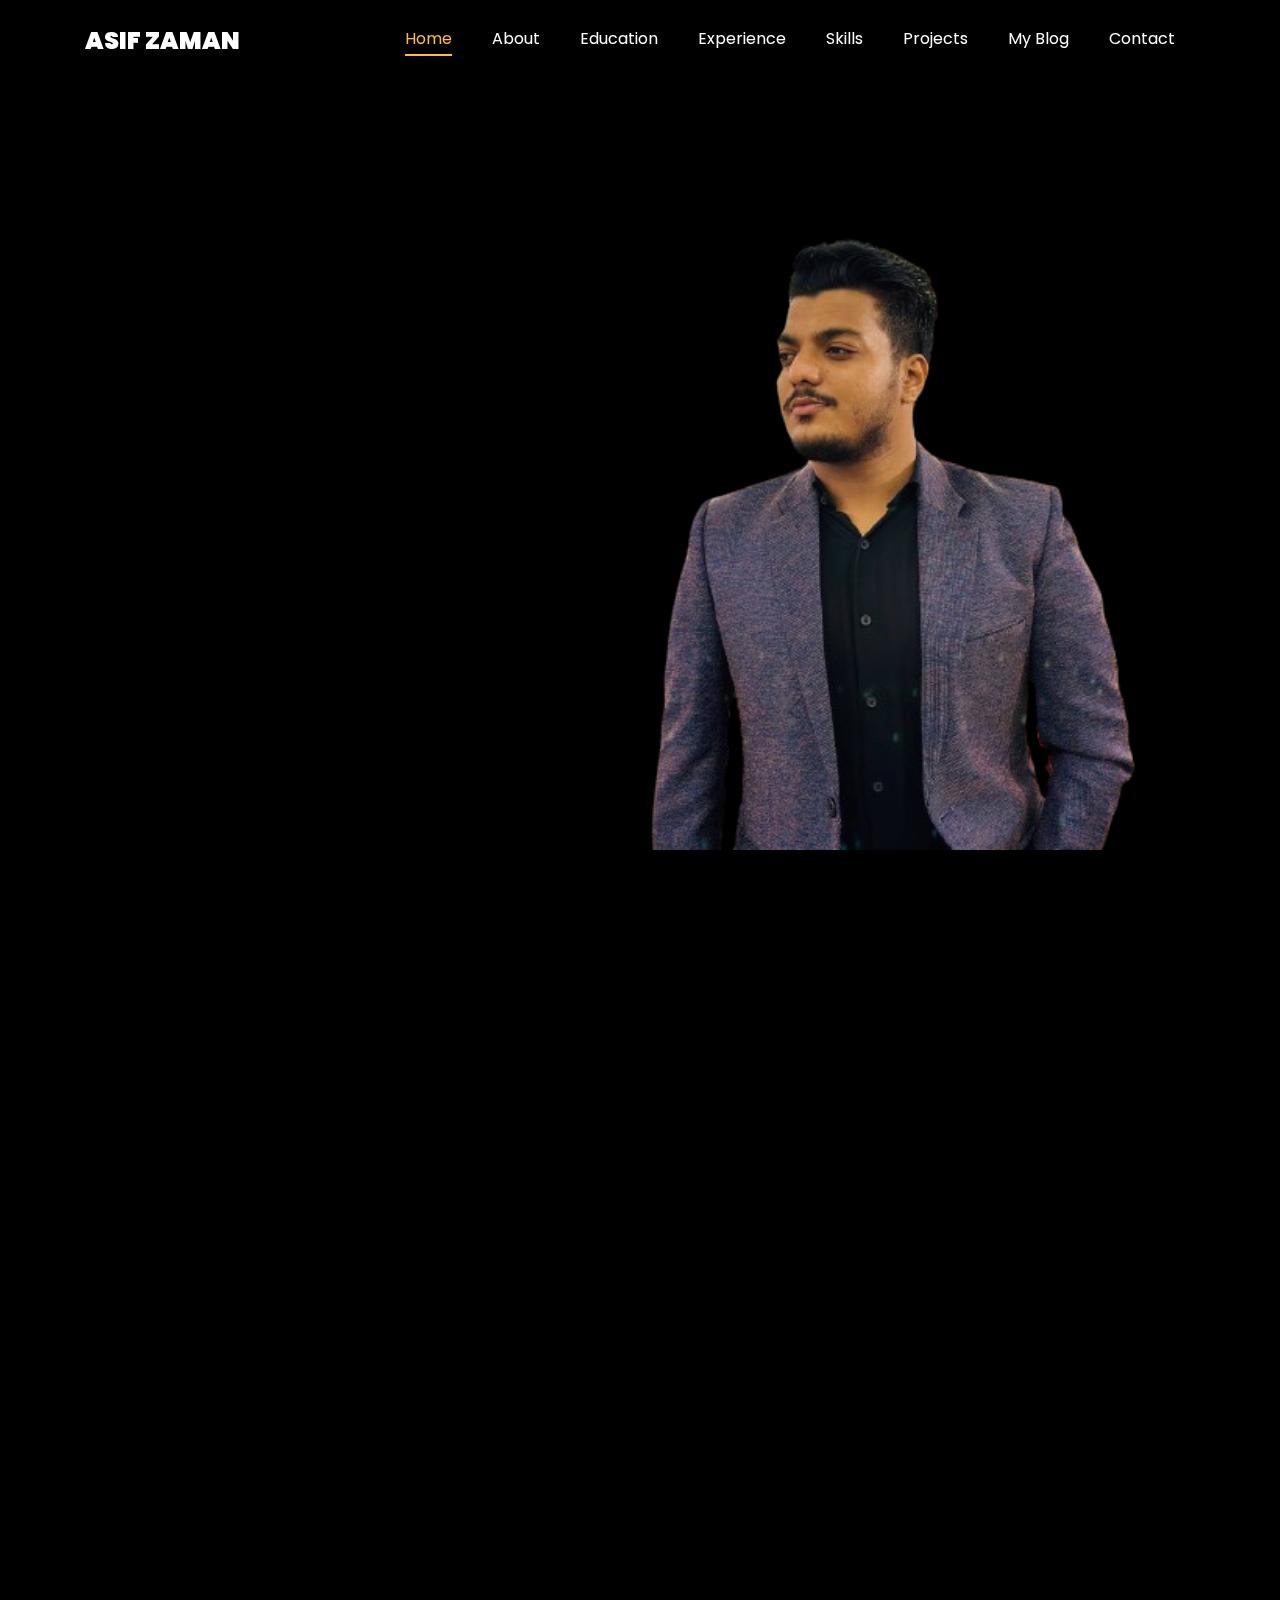
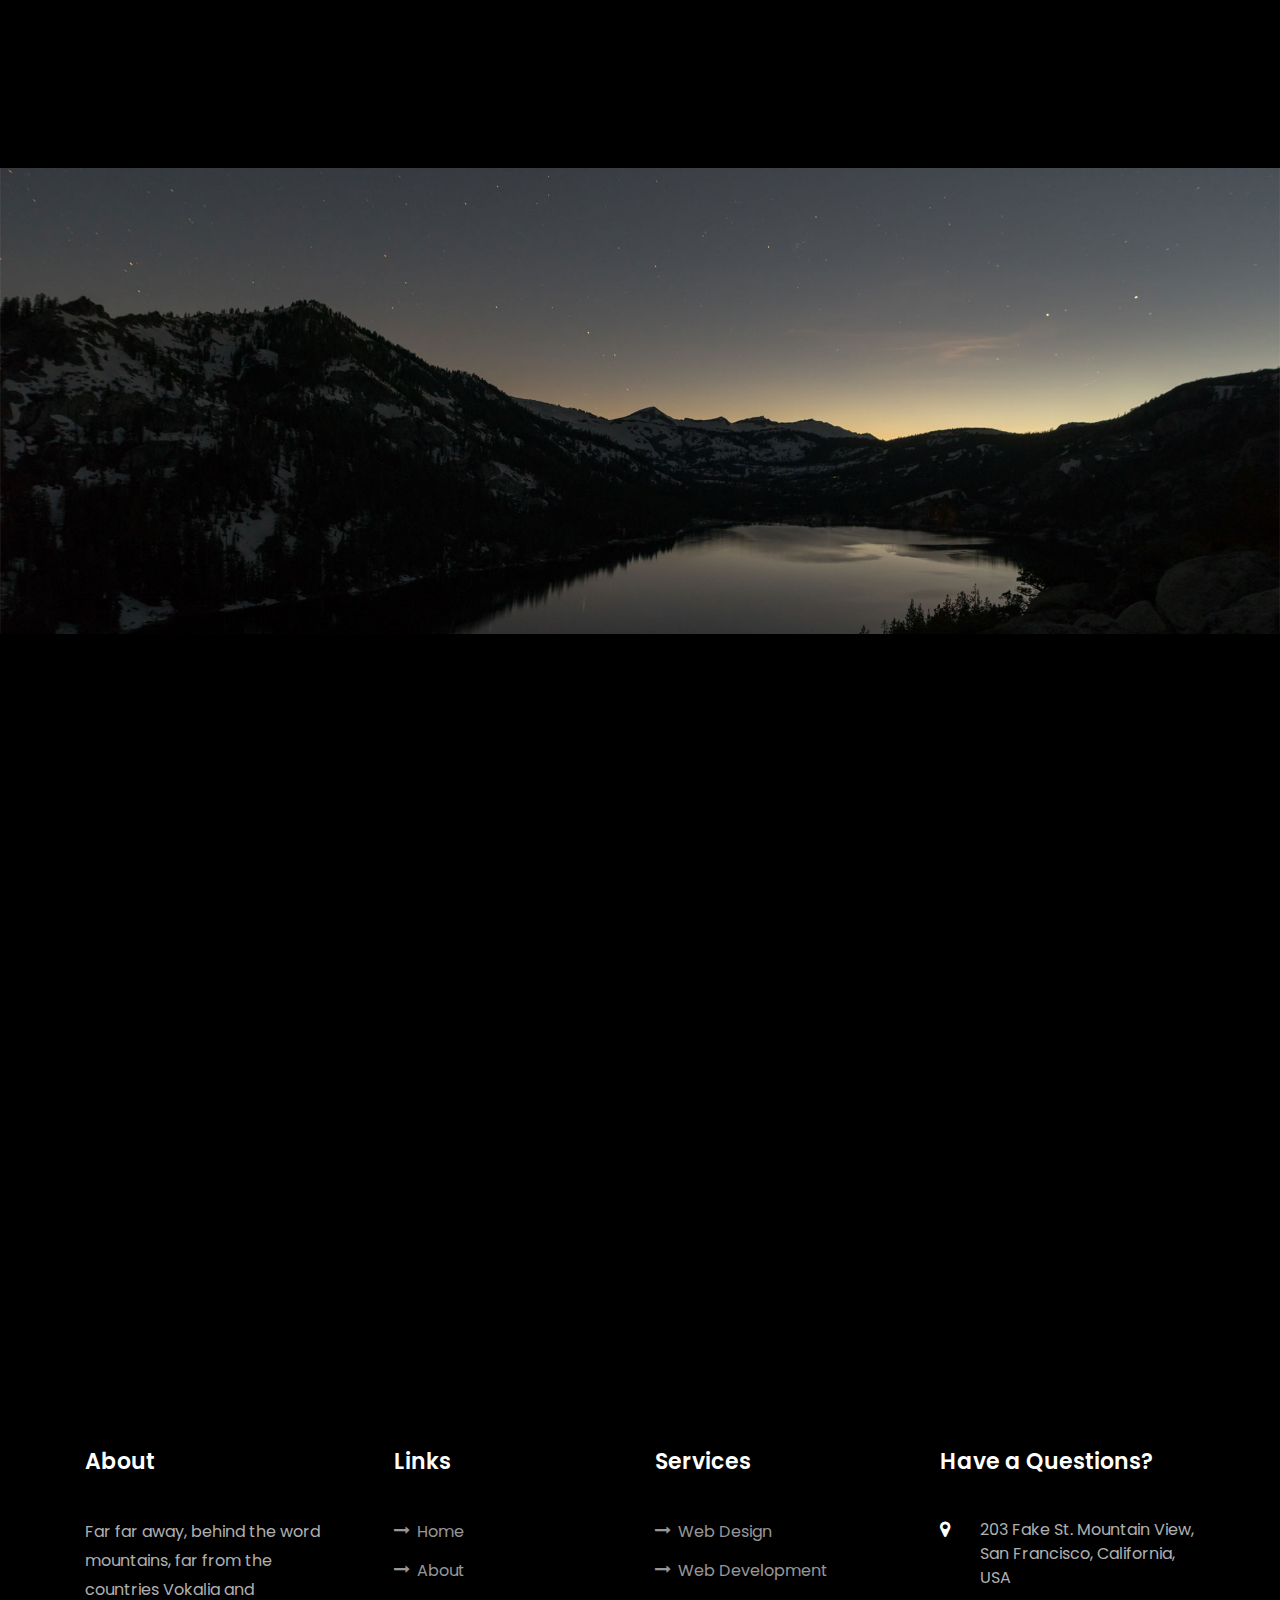
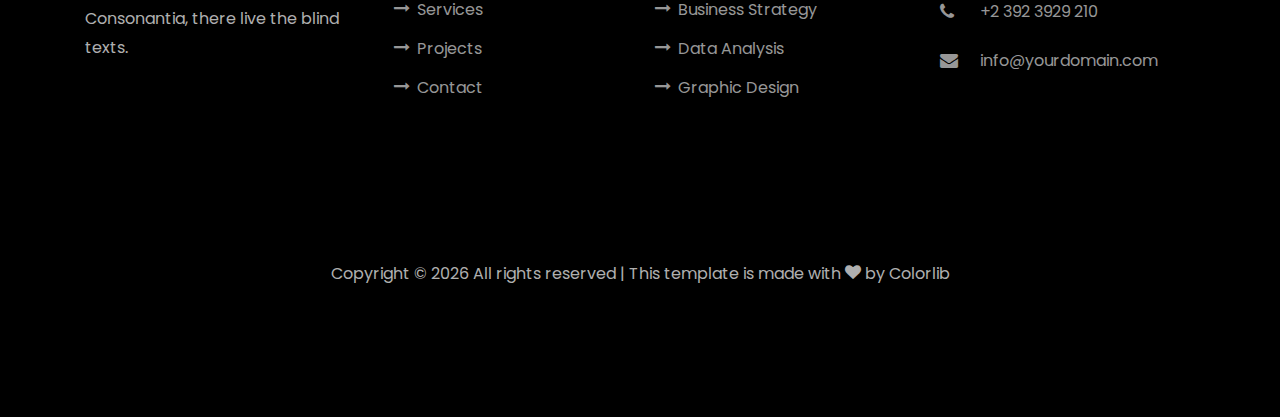
==== commit e298a1b4: "added div" ====
--- a/index.html
+++ b/index.html
@@ -304,40 +304,76 @@
 	</section>
 
 
-	<section class="ftco-section ftco-project" id="projects-section">
-		<div class="container">
-			<div class="row justify-content-center pb-5">
-				<div class="col-md-12 heading-section text-center ftco-animate">
-					<h2 class="mb-4">Achievements</h2>
-					<p>All my professional academic awards and professional certifications</p>
-				</div>
-			</div>
-			
-			<div id="carouselExampleControls" class="carousel slide" data-ride="carousel" style="border-radius: 10%;">
-				<div class="carousel-inner">
-					<div class="carousel-item active">
-						<img class="d-block w-100" src="images/ibm.png" alt="First slide">
-					</div>
-					<div class="carousel-item">
-						<img class="d-block w-100" src="images/ibm.png" alt="Second slide">
-					</div>
-					<div class="carousel-item">
-						<img class="d-block w-100" src="images/ibm.png" alt="Third slide">
-					</div>
-				</div>
-				<a class="carousel-control-prev rounded-full" href="#carouselExampleControls" role="button" data-slide="prev" style="background-color: rgba(0, 0, 0, 0.418);">
-					<span class="carousel-control-prev-icon" aria-hidden="true"></span>
-					
-				</a>
-				<a class="carousel-control-next rounded-full" href="#carouselExampleControls" role="button" data-slide="next" style="background-color: rgba(0, 0, 0, 0.404);">
-					<span class="carousel-control-next-icon" aria-hidden="true"></span>
-
-				</a>
-			</div>
-			
-
-		</div>
-	</section>
+    <section class="ftco-section ftco-project" id="projects-section">
+    	<div class="container">
+    		<div class="row justify-content-center pb-5">
+          <div class="col-md-12 heading-section text-center ftco-animate">
+            <h2 class="mb-4">Achievements</h2>
+            <p>All my professional certifications and academic awards</p>
+          </div>
+        </div>
+    		<div class="row">
+    			<div class="col-md-4">
+    				<div class="project img ftco-animate d-flex justify-content-center align-items-center" style="background-image: url(images/project-4.jpg);">
+    					<div class="overlay"></div>
+	    				<div class="text text-center p-4">
+	    					<h3><a href="#projects-section">Branding &amp; Illustration Design</a></h3>
+	    					<span>Web Design</span>
+	    				</div>
+    				</div>
+  				</div>
+  				<div class="col-md-8">
+    				<div class="project img ftco-animate d-flex justify-content-center align-items-center" style="background-image: url(images/project-5.jpg);">
+    					<div class="overlay"></div>
+	    				<div class="text text-center p-4">
+	    					<h3><a href="#">Branding &amp; Illustration Design</a></h3>
+	    					<span>Web Design</span>
+	    				</div>
+    				</div>
+  				</div>
+
+    			<div class="col-md-8">
+    				<div class="project img ftco-animate d-flex justify-content-center align-items-center" style="background-image: url(images/project-1.jpg);">
+    					<div class="overlay"></div>
+	    				<div class="text text-center p-4">
+	    					<h3><a href="#">Branding &amp; Illustration Design</a></h3>
+	    					<span>Web Design</span>
+	    				</div>
+    				</div>
+
+    				<div class="project img ftco-animate d-flex justify-content-center align-items-center" style="background-image: url(images/project-6.jpg);">
+    					<div class="overlay"></div>
+	    				<div class="text text-center p-4">
+	    					<h3><a href="#">Branding &amp; Illustration Design</a></h3>
+	    					<span>Web Design</span>
+	    				</div>
+    				</div>
+    			</div>
+    			<div class="col-md-4">
+    				<div class="row">
+    					<div class="col-md-12">
+		    				<div class="project img ftco-animate d-flex justify-content-center align-items-center" style="background-image: url(images/project-2.jpg);">
+		    					<div class="overlay"></div>
+			    				<div class="text text-center p-4">
+			    					<h3><a href="#">Branding &amp; Illustration Design</a></h3>
+			    					<span>Web Design</span>
+			    				</div>
+		    				</div>
+	    				</div>
+	    				<div class="col-md-12">
+		    				<div class="project img ftco-animate d-flex justify-content-center align-items-center" style="background-image: url(images/project-3.jpg);">
+		    					<div class="overlay"></div>
+			    				<div class="text text-center p-4">
+			    					<h3><a href="#">Branding &amp; Illustration Design</a></h3>
+			    					<span>Web Design</span>
+			    				</div>
+		    				</div>
+	    				</div>
+    				</div>
+    			</div>
+    		</div>
+    	</div>
+    </section>
 
 
 	<section class="ftco-section" id="blog-section">
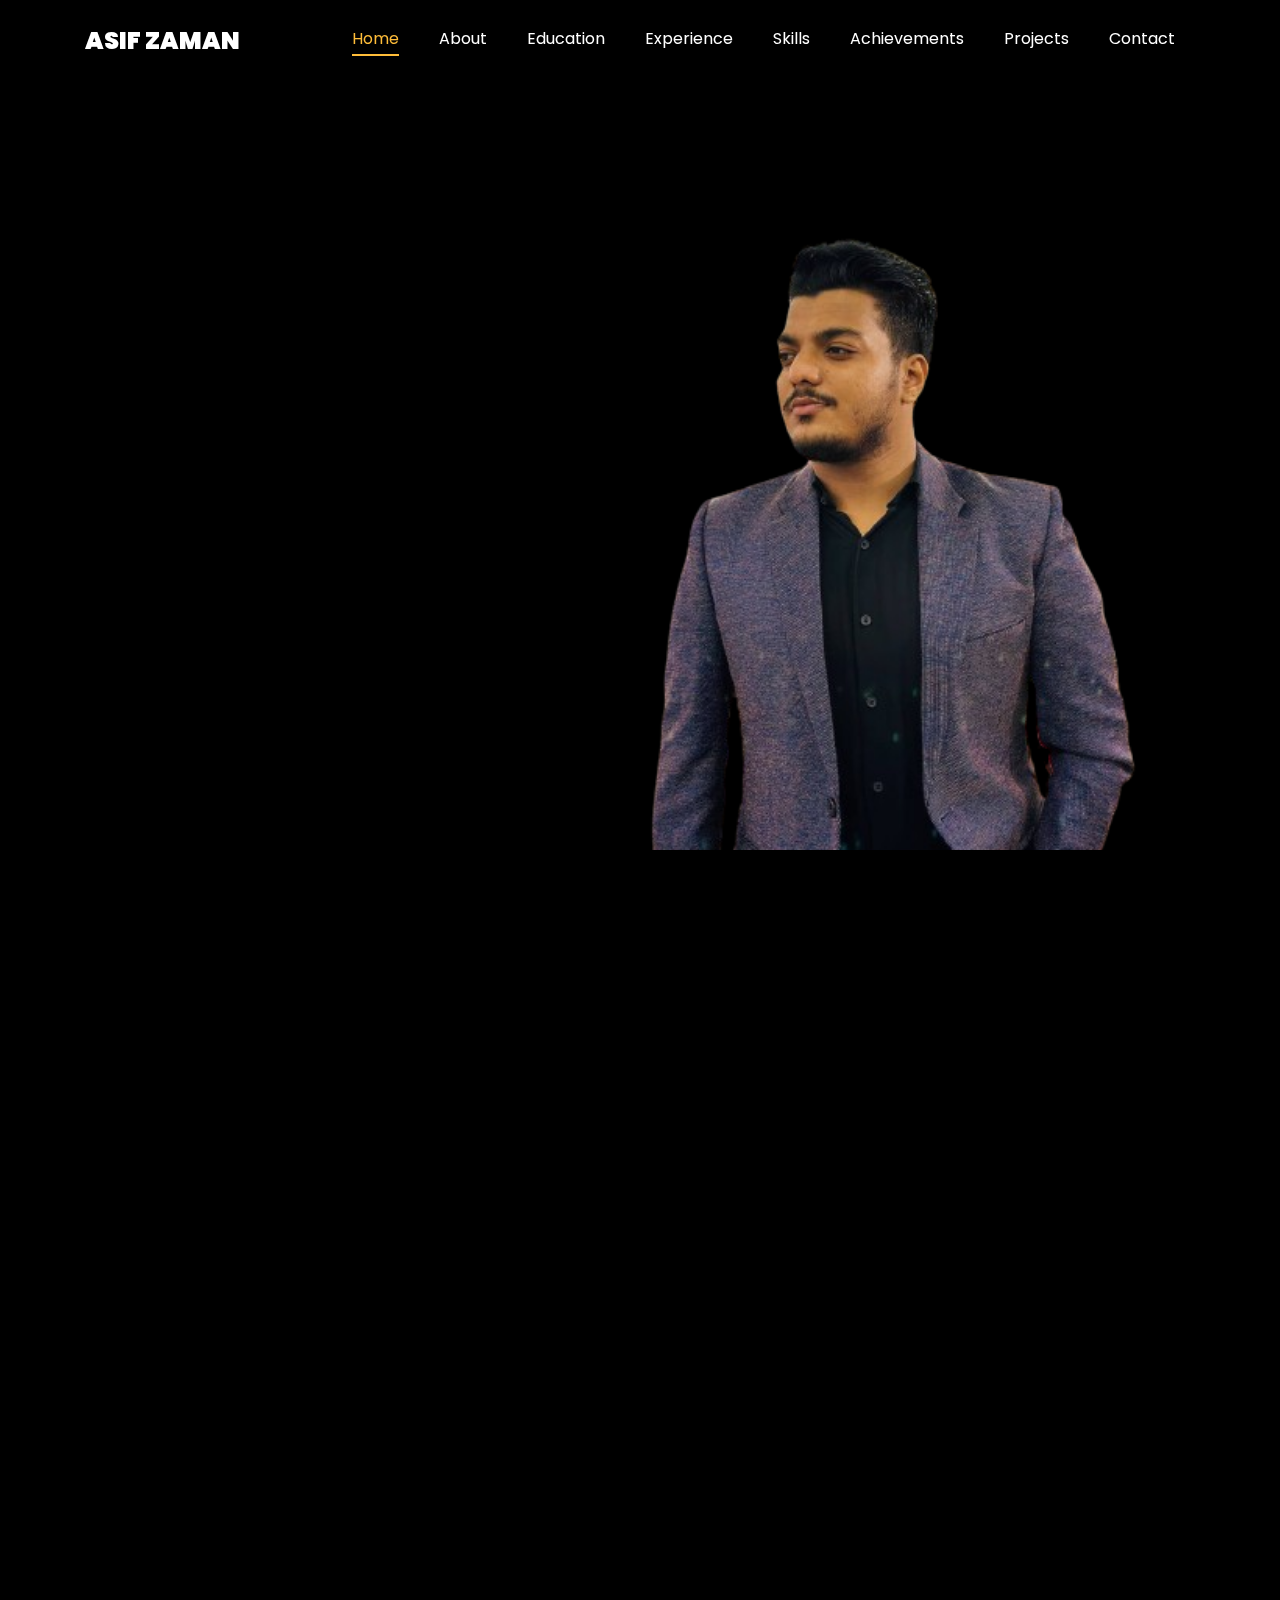
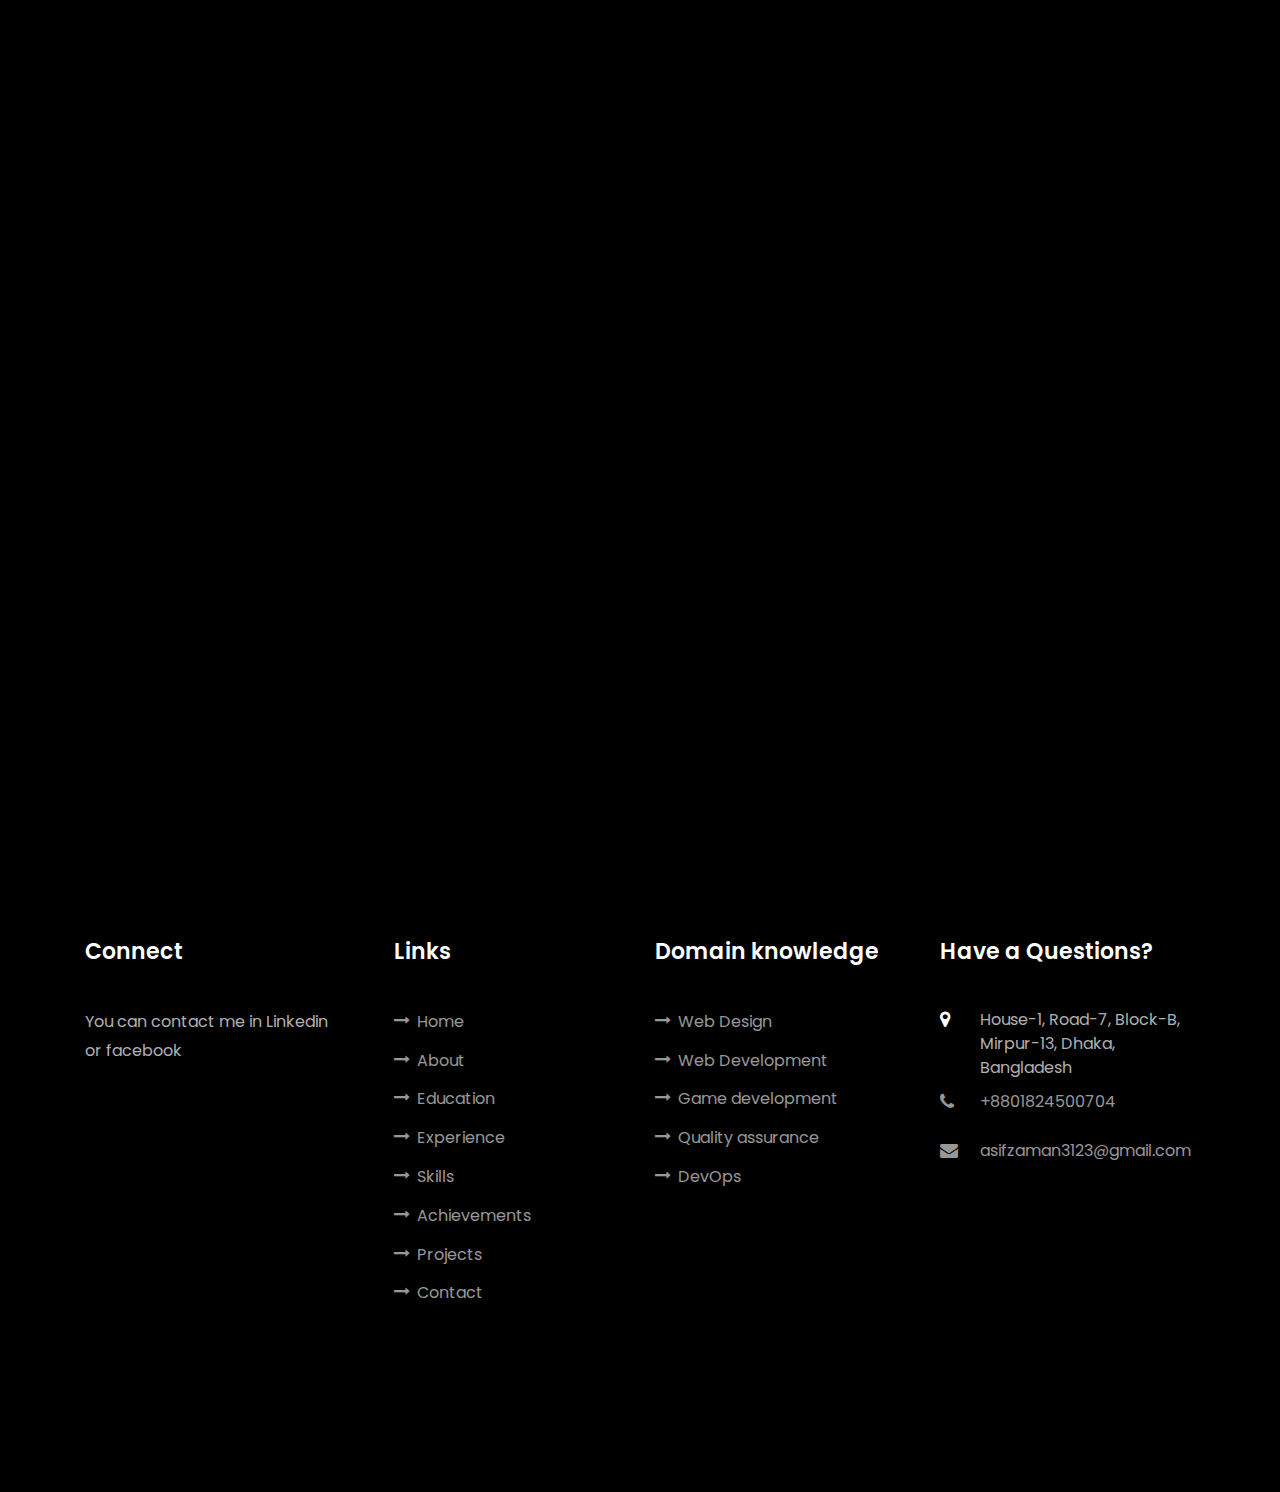
==== commit 38ff4283: "footer changed" ====
--- a/index.html
+++ b/index.html
@@ -42,8 +42,8 @@
 					<li class="nav-item"><a href="#education-section" class="nav-link"><span>Education</span></a></li>
 					<li class="nav-item"><a href="#experience-section" class="nav-link"><span>Experience</span></a></li>
 					<li class="nav-item"><a href="#services-section" class="nav-link"><span>Skills</span></a></li>
-					<li class="nav-item"><a href="#projects-section" class="nav-link"><span>Projects</span></a></li>
-					<li class="nav-item"><a href="#blog-section" class="nav-link"><span>My Blog</span></a></li>
+					<li class="nav-item"><a href="#projects-section" class="nav-link"><span>Achievements</span></a></li>
+					<li class="nav-item"><a href="#blog-section" class="nav-link"><span>Projects</span></a></li>
 					<li class="nav-item"><a href="#contact-section" class="nav-link"><span>Contact</span></a></li>
 				</ul>
 			</div>
@@ -303,92 +303,85 @@
 		</div>
 	</section>
 
-
-    <section class="ftco-section ftco-project" id="projects-section">
-    	<div class="container">
-    		<div class="row justify-content-center pb-5">
-          <div class="col-md-12 heading-section text-center ftco-animate">
-            <h2 class="mb-4">Achievements</h2>
-            <p>All my professional certifications and academic awards</p>
-          </div>
-        </div>
-    		<div class="row">
-    			<div class="col-md-4">
-    				<div class="project img ftco-animate d-flex justify-content-center align-items-center" style="background-image: url(images/project-4.jpg);">
-    					<div class="overlay"></div>
-	    				<div class="text text-center p-4">
-	    					<h3><a href="#projects-section">Branding &amp; Illustration Design</a></h3>
-	    					<span>Web Design</span>
-	    				</div>
-    				</div>
-  				</div>
-  				<div class="col-md-8">
-    				<div class="project img ftco-animate d-flex justify-content-center align-items-center" style="background-image: url(images/project-5.jpg);">
-    					<div class="overlay"></div>
-	    				<div class="text text-center p-4">
-	    					<h3><a href="#">Branding &amp; Illustration Design</a></h3>
-	    					<span>Web Design</span>
-	    				</div>
-    				</div>
-  				</div>
-
-    			<div class="col-md-8">
-    				<div class="project img ftco-animate d-flex justify-content-center align-items-center" style="background-image: url(images/project-1.jpg);">
-    					<div class="overlay"></div>
-	    				<div class="text text-center p-4">
-	    					<h3><a href="#">Branding &amp; Illustration Design</a></h3>
-	    					<span>Web Design</span>
-	    				</div>
-    				</div>
-
-    				<div class="project img ftco-animate d-flex justify-content-center align-items-center" style="background-image: url(images/project-6.jpg);">
-    					<div class="overlay"></div>
-	    				<div class="text text-center p-4">
-	    					<h3><a href="#">Branding &amp; Illustration Design</a></h3>
-	    					<span>Web Design</span>
-	    				</div>
-    				</div>
-    			</div>
-    			<div class="col-md-4">
-    				<div class="row">
-    					<div class="col-md-12">
-		    				<div class="project img ftco-animate d-flex justify-content-center align-items-center" style="background-image: url(images/project-2.jpg);">
-		    					<div class="overlay"></div>
-			    				<div class="text text-center p-4">
-			    					<h3><a href="#">Branding &amp; Illustration Design</a></h3>
-			    					<span>Web Design</span>
-			    				</div>
-		    				</div>
-	    				</div>
-	    				<div class="col-md-12">
-		    				<div class="project img ftco-animate d-flex justify-content-center align-items-center" style="background-image: url(images/project-3.jpg);">
-		    					<div class="overlay"></div>
-			    				<div class="text text-center p-4">
-			    					<h3><a href="#">Branding &amp; Illustration Design</a></h3>
-			    					<span>Web Design</span>
-			    				</div>
-		    				</div>
-	    				</div>
-    				</div>
-    			</div>
-    		</div>
-    	</div>
-    </section>
+	<section class="ftco-section" id="projects-section">
+		<div class="container">
+			<div class="row justify-content-center mb-5 pb-1">
+				<div class="col-md-7 heading-section text-center ftco-animate">
+					<h2 class="mb-4">Achievements</h2>
+				</div>
+			</div>
+			<div class="row d-flex">
+				<div class="col-md-5 d-flex ftco-animate">
+					<div class="blog-entry justify-content-end">
+						<a href="#" class="block-20" style="background-image: url('images/ibm.png');">
+						</a>
+						<div class="text mt-3 float-right d-block">
+							<div class="d-flex align-items-center mb-3 meta">
+								<p class="mb-0">
+									<span class="mr-2">June 7, 2023</span>
+								
+								</p>
+							</div>
+							<h3 class="heading"><a href="#">Developing Backend Apps with Node.js and Express</a>
+							</h3>
+							<span>
+								<b>Skills:</b> Node.js, Express, Rest-API, JWT, Postman
+							</span>
+						</div>
+					</div>
+				</div>
+				<div class="col-md-5 d-flex ftco-animate">
+					<div class="blog-entry justify-content-end">
+						<a href="#" class="block-20" style="background-image: url('images/pm.png');">
+						</a>
+						<div class="text mt-3 float-right d-block">
+							<div class="d-flex align-items-center mb-3 meta">
+								<p class="mb-0">
+									<span class="mr-2">November 20, 2023</span>
+								</p>
+							</div>
+							<h3 class="heading"><a href="#">Fundamentals of project management</a>
+							</h3>
+							<span>
+								<b>Skills:</b> Lean Six Sigma, Agile, Scrum, Kanban, Waterfall,PMLC, Organizational structure, Change management
+							</span>
+						</div>
+					</div>
+				</div>
+				<div class="col-md-5 d-flex ftco-animate">
+					<div class="blog-entry">
+						<a href="#" class="block-20" style="background-image: url('images/cisco.png');">
+						</a>
+						<div class="text mt-3 float-right d-block">
+							<div class="d-flex align-items-center mb-3 meta">
+								<p class="mb-0">
+									<span class="mr-2">June 26, 2020</span>
+								</p>
+							</div>
+							<h3 class="heading"><a href="#">IT Essentials Certification</a>
+							</h3>
+							<span>
+								<b>Skills:</b> Computer hardware, Software, Networking, Security, Mobile devices, Laptops, Printers, Operational procedures, Linux, Windows, Mac OS, Mobile OS.
+							</span>
+						</div>
+					</div>
+				</div>
+			</div>
+		</div>
+	</section>
 
 
 	<section class="ftco-section" id="blog-section">
 		<div class="container">
 			<div class="row justify-content-center mb-5 pb-5">
 				<div class="col-md-7 heading-section text-center ftco-animate">
-					<h1 class="big big-2">Blog</h1>
-					<h2 class="mb-4">Our Blog</h2>
-					<p>Far far away, behind the word mountains, far from the countries Vokalia and Consonantia</p>
+					<h2 class="mb-4">Projects</h2>
 				</div>
 			</div>
 			<div class="row d-flex">
 				<div class="col-md-4 d-flex ftco-animate">
 					<div class="blog-entry justify-content-end">
-						<a href="single.html" class="block-20" style="background-image: url('images/image_1.jpg');">
+						<a href="#" class="block-20" style="background-image: url('images/image_1.jpg');">
 						</a>
 						<div class="text mt-3 float-right d-block">
 							<div class="d-flex align-items-center mb-3 meta">
@@ -398,7 +391,7 @@
 									<a href="#" class="meta-chat"><span class="icon-chat"></span> 3</a>
 								</p>
 							</div>
-							<h3 class="heading"><a href="single.html">Why Lead Generation is Key for Business Growth</a>
+							<h3 class="heading"><a href="#">Why Lead Generation is Key for Business Growth</a>
 							</h3>
 							<p>A small river named Duden flows by their place and supplies it with the necessary
 								regelialia.</p>
@@ -407,7 +400,7 @@
 				</div>
 				<div class="col-md-4 d-flex ftco-animate">
 					<div class="blog-entry justify-content-end">
-						<a href="single.html" class="block-20" style="background-image: url('images/image_2.jpg');">
+						<a href="#" class="block-20" style="background-image: url('images/image_2.jpg');">
 						</a>
 						<div class="text mt-3 float-right d-block">
 							<div class="d-flex align-items-center mb-3 meta">
@@ -417,7 +410,7 @@
 									<a href="#" class="meta-chat"><span class="icon-chat"></span> 3</a>
 								</p>
 							</div>
-							<h3 class="heading"><a href="single.html">Why Lead Generation is Key for Business Growth</a>
+							<h3 class="heading"><a href="#">Why Lead Generation is Key for Business Growth</a>
 							</h3>
 							<p>A small river named Duden flows by their place and supplies it with the necessary
 								regelialia.</p>
@@ -426,7 +419,7 @@
 				</div>
 				<div class="col-md-4 d-flex ftco-animate">
 					<div class="blog-entry">
-						<a href="single.html" class="block-20" style="background-image: url('images/image_3.jpg');">
+						<a href="#" class="block-20" style="background-image: url('images/image_3.jpg');">
 						</a>
 						<div class="text mt-3 float-right d-block">
 							<div class="d-flex align-items-center mb-3 meta">
@@ -436,7 +429,7 @@
 									<a href="#" class="meta-chat"><span class="icon-chat"></span> 3</a>
 								</p>
 							</div>
-							<h3 class="heading"><a href="single.html">Why Lead Generation is Key for Business Growth</a>
+							<h3 class="heading"><a href="#">Why Lead Generation is Key for Business Growth</a>
 							</h3>
 							<p>A small river named Duden flows by their place and supplies it with the necessary
 								regelialia.</p>
@@ -447,64 +440,14 @@
 		</div>
 	</section>
 
-	<section class="ftco-section ftco-no-pt ftco-no-pb ftco-counter img" id="section-counter">
-		<div class="container">
-			<div class="row d-md-flex align-items-center">
-				<div class="col-md d-flex justify-content-center counter-wrap ftco-animate">
-					<div class="block-18">
-						<div class="text">
-							<strong class="number" data-number="100">0</strong>
-							<span>Awards</span>
-						</div>
-					</div>
-				</div>
-				<div class="col-md d-flex justify-content-center counter-wrap ftco-animate">
-					<div class="block-18">
-						<div class="text">
-							<strong class="number" data-number="1200">0</strong>
-							<span>Complete Projects</span>
-						</div>
-					</div>
-				</div>
-				<div class="col-md d-flex justify-content-center counter-wrap ftco-animate">
-					<div class="block-18">
-						<div class="text">
-							<strong class="number" data-number="1200">0</strong>
-							<span>Happy Customers</span>
-						</div>
-					</div>
-				</div>
-				<div class="col-md d-flex justify-content-center counter-wrap ftco-animate">
-					<div class="block-18">
-						<div class="text">
-							<strong class="number" data-number="500">0</strong>
-							<span>Cups of coffee</span>
-						</div>
-					</div>
-				</div>
-			</div>
-		</div>
-	</section>
-
-	<section class="ftco-section ftco-hireme img margin-top" style="background-image: url(images/bg_1.jpg)">
-		<div class="container">
-			<div class="row justify-content-center">
-				<div class="col-md-7 ftco-animate text-center">
-					<h2>I'm <span>Available</span> for freelancing</h2>
-					<p>A small river named Duden flows by their place and supplies it with the necessary regelialia.</p>
-					<p class="mb-0"><a href="#" class="btn btn-primary py-3 px-5">Hire me</a></p>
-				</div>
-			</div>
-		</div>
-	</section>
+
+
 
 	<section class="ftco-section contact-section ftco-no-pb" id="contact-section">
 		<div class="container">
 			<div class="row justify-content-center mb-5 pb-3">
 				<div class="col-md-7 heading-section text-center ftco-animate">
-					<h1 class="big big-2">Contact</h1>
 					<h2 class="mb-4">Contact Me</h2>
-					<p>Far far away, behind the word mountains, far from the countries Vokalia and Consonantia</p>
 				</div>
 			</div>
 
@@ -515,7 +458,7 @@
 							<span class="icon-map-signs"></span>
 						</div>
 						<h3 class="mb-4">Address</h3>
-						<p>198 West 21th Street, Suite 721 New York NY 10016</p>
+						<p>House-1, Block-B, Road-7, Mirpur-13, Dhaka, Bangladesh</p>
 					</div>
 				</div>
 				<div class="col-md-6 col-lg-3 d-flex ftco-animate">
@@ -524,7 +467,7 @@
 							<span class="icon-phone2"></span>
 						</div>
 						<h3 class="mb-4">Contact Number</h3>
-						<p><a href="tel://1234567920">+ 1235 2355 98</a></p>
+						<p><a href="tel://1234567920">+8801824500704</a></p>
 					</div>
 				</div>
 				<div class="col-md-6 col-lg-3 d-flex ftco-animate">
@@ -533,7 +476,7 @@
 							<span class="icon-paper-plane"></span>
 						</div>
 						<h3 class="mb-4">Email Address</h3>
-						<p><a href="mailto:info@yoursite.com">info@yoursite.com</a></p>
+						<p><a href="mailto:asifzaman3123@gmail.com">asifzaman3123@gmail.com</a></p>
 					</div>
 				</div>
 				<div class="col-md-6 col-lg-3 d-flex ftco-animate">
@@ -542,7 +485,7 @@
 							<span class="icon-globe"></span>
 						</div>
 						<h3 class="mb-4">Website</h3>
-						<p><a href="#">yoursite.com</a></p>
+						<p><a href="#">asifzaman</a></p>
 					</div>
 				</div>
 			</div>
@@ -556,13 +499,11 @@
 			<div class="row mb-5">
 				<div class="col-md">
 					<div class="ftco-footer-widget mb-4">
-						<h2 class="ftco-heading-2">About</h2>
-						<p>Far far away, behind the word mountains, far from the countries Vokalia and Consonantia,
-							there live the blind texts.</p>
+						<h2 class="ftco-heading-2">Connect</h2>
+						<p>You can contact me in Linkedin or facebook</p>
 						<ul class="ftco-footer-social list-unstyled float-md-left float-lft mt-5">
-							<li class="ftco-animate"><a href="#"><span class="icon-twitter"></span></a></li>
+							<li class="ftco-animate"><a href="#"><span class="icon-linkedin"></span></a></li>
 							<li class="ftco-animate"><a href="#"><span class="icon-facebook"></span></a></li>
-							<li class="ftco-animate"><a href="#"><span class="icon-instagram"></span></a></li>
 						</ul>
 					</div>
 				</div>
@@ -570,23 +511,27 @@
 					<div class="ftco-footer-widget mb-4 ml-md-4">
 						<h2 class="ftco-heading-2">Links</h2>
 						<ul class="list-unstyled">
-							<li><a href="#"><span class="icon-long-arrow-right mr-2"></span>Home</a></li>
-							<li><a href="#"><span class="icon-long-arrow-right mr-2"></span>About</a></li>
-							<li><a href="#"><span class="icon-long-arrow-right mr-2"></span>Services</a></li>
-							<li><a href="#"><span class="icon-long-arrow-right mr-2"></span>Projects</a></li>
-							<li><a href="#"><span class="icon-long-arrow-right mr-2"></span>Contact</a></li>
+							<li><a href="#home-section"><span class="icon-long-arrow-right mr-2"></span>Home</a></li>
+							<li><a href="#about-section"><span class="icon-long-arrow-right mr-2"></span>About</a></li>
+							<li><a href="#education-section"><span class="icon-long-arrow-right mr-2"></span>Education</a></li>
+							<li><a href="#experience-section"><span class="icon-long-arrow-right mr-2"></span>Experience</a></li>
+							<li><a href="#services-section"><span class="icon-long-arrow-right mr-2"></span>Skills</a></li>
+							<li><a href="#projects-section"><span class="icon-long-arrow-right mr-2"></span>Achievements</a></li>
+							<li><a href="#blog-section"><span class="icon-long-arrow-right mr-2"></span>Projects</a></li>
+							<li><a href="#contact-section"><span class="icon-long-arrow-right mr-2"></span>Contact</a></li>
+
 						</ul>
 					</div>
 				</div>
 				<div class="col-md">
 					<div class="ftco-footer-widget mb-4">
-						<h2 class="ftco-heading-2">Services</h2>
+						<h2 class="ftco-heading-2">Domain knowledge</h2>
 						<ul class="list-unstyled">
 							<li><a href="#"><span class="icon-long-arrow-right mr-2"></span>Web Design</a></li>
 							<li><a href="#"><span class="icon-long-arrow-right mr-2"></span>Web Development</a></li>
-							<li><a href="#"><span class="icon-long-arrow-right mr-2"></span>Business Strategy</a></li>
-							<li><a href="#"><span class="icon-long-arrow-right mr-2"></span>Data Analysis</a></li>
-							<li><a href="#"><span class="icon-long-arrow-right mr-2"></span>Graphic Design</a></li>
+							<li><a href="#"><span class="icon-long-arrow-right mr-2"></span>Game development</a></li>
+							<li><a href="#"><span class="icon-long-arrow-right mr-2"></span>Quality assurance</a></li>
+							<li><a href="#"><span class="icon-long-arrow-right mr-2"></span>DevOps</a></li>
 						</ul>
 					</div>
 				</div>
@@ -595,30 +540,17 @@
 						<h2 class="ftco-heading-2">Have a Questions?</h2>
 						<div class="block-23 mb-3">
 							<ul>
-								<li><span class="icon icon-map-marker"></span><span class="text">203 Fake St. Mountain
-										View, San Francisco, California, USA</span></li>
-								<li><a href="#"><span class="icon icon-phone"></span><span class="text">+2 392 3929
-											210</span></a></li>
+								<li><span class="icon icon-map-marker"></span><span class="text">House-1, Road-7, 
+										Block-B, Mirpur-13, Dhaka, Bangladesh
+								</span></li>
+								<li><a href="#"><span class="icon icon-phone"></span><span class="text">+8801824500704</span></a></li>
 								<li><a href="#"><span class="icon icon-envelope"></span><span
-											class="text">info@yourdomain.com</span></a></li>
+											class="text">asifzaman3123@gmail.com</span></a></li>
 							</ul>
 						</div>
 					</div>
 				</div>
 			</div>
-			<div class="row">
-				<div class="col-md-12 text-center">
-
-					<p><!-- Link back to Colorlib can't be removed. Template is licensed under CC BY 3.0. -->
-						Copyright &copy;
-						<script>document.write(new Date().getFullYear());</script> All rights reserved | This template
-						is made with <i class="icon-heart color-danger" aria-hidden="true"></i> by <a
-							href="https://colorlib.com" target="_blank">Colorlib</a>
-						<!-- Link back to Colorlib can't be removed. Template is licensed under CC BY 3.0. -->
-					</p>
-				</div>
-			</div>
-		</div>
 	</footer>
 
 
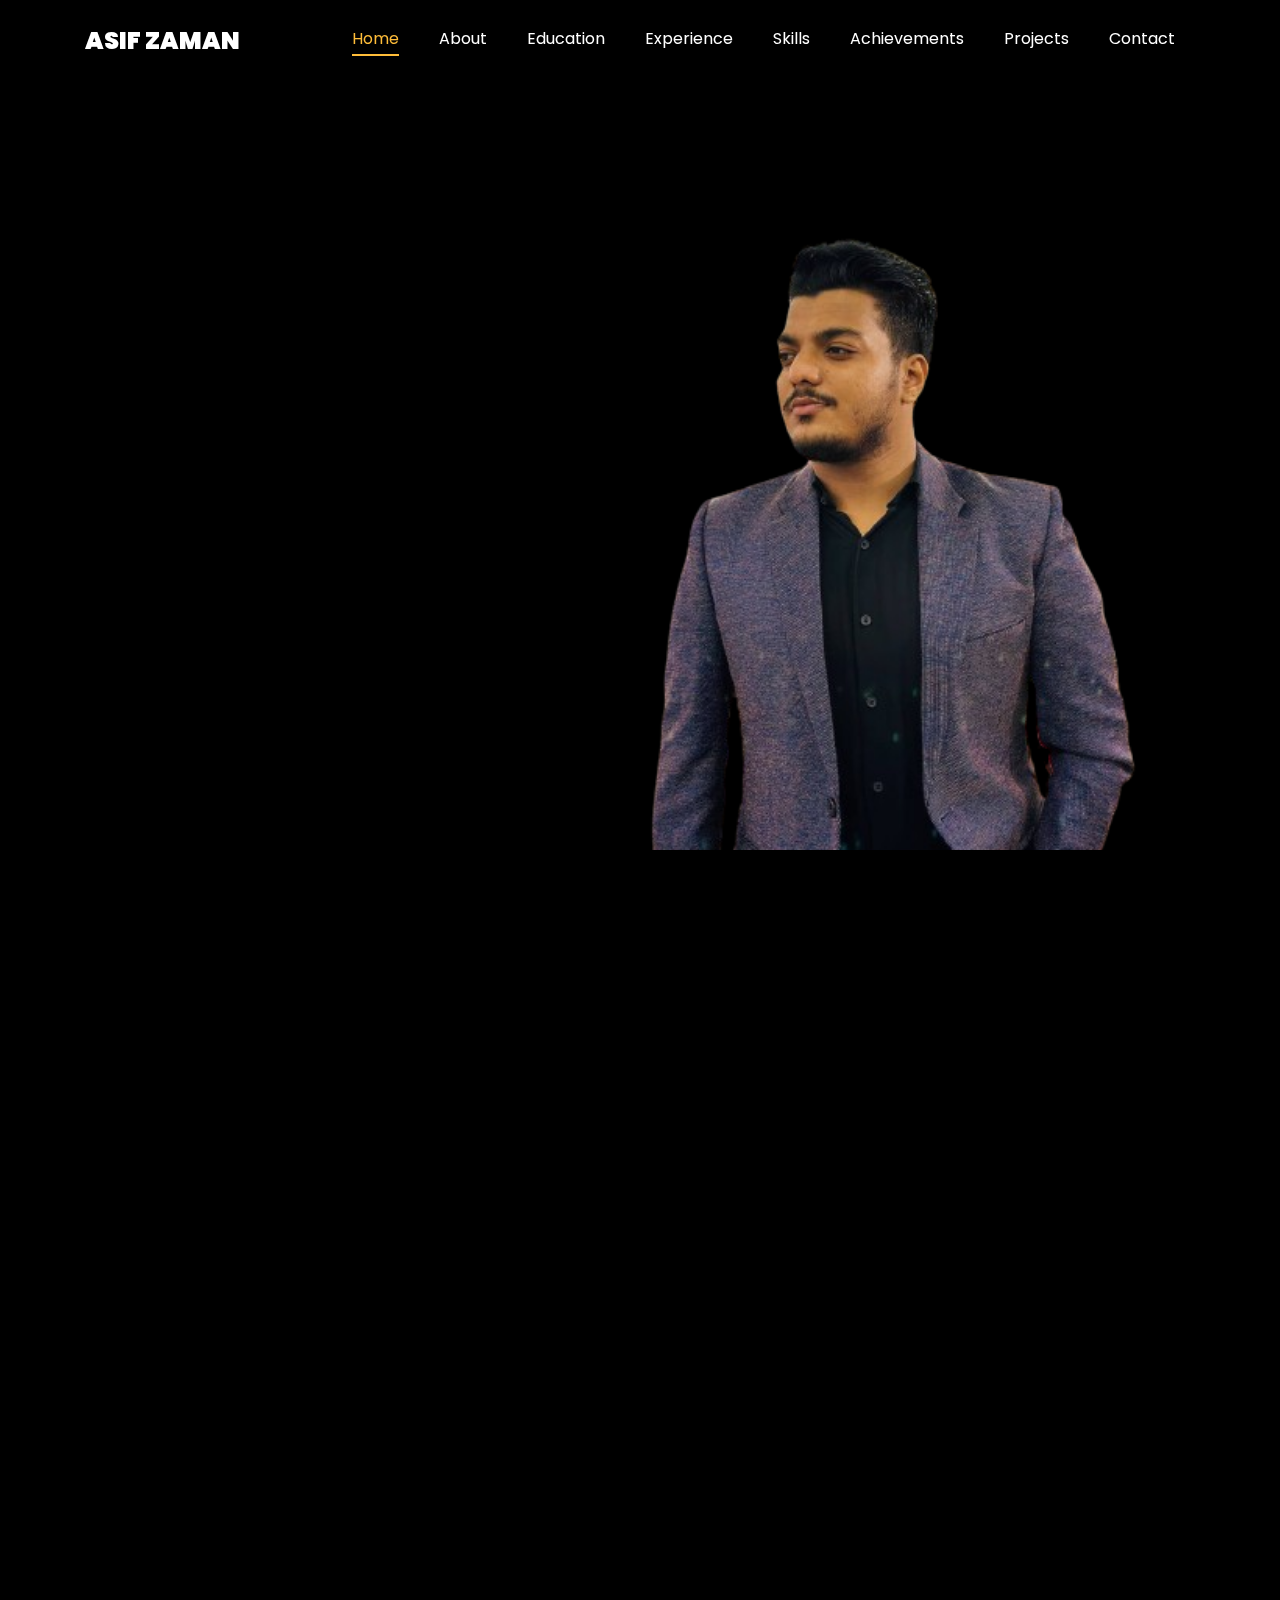
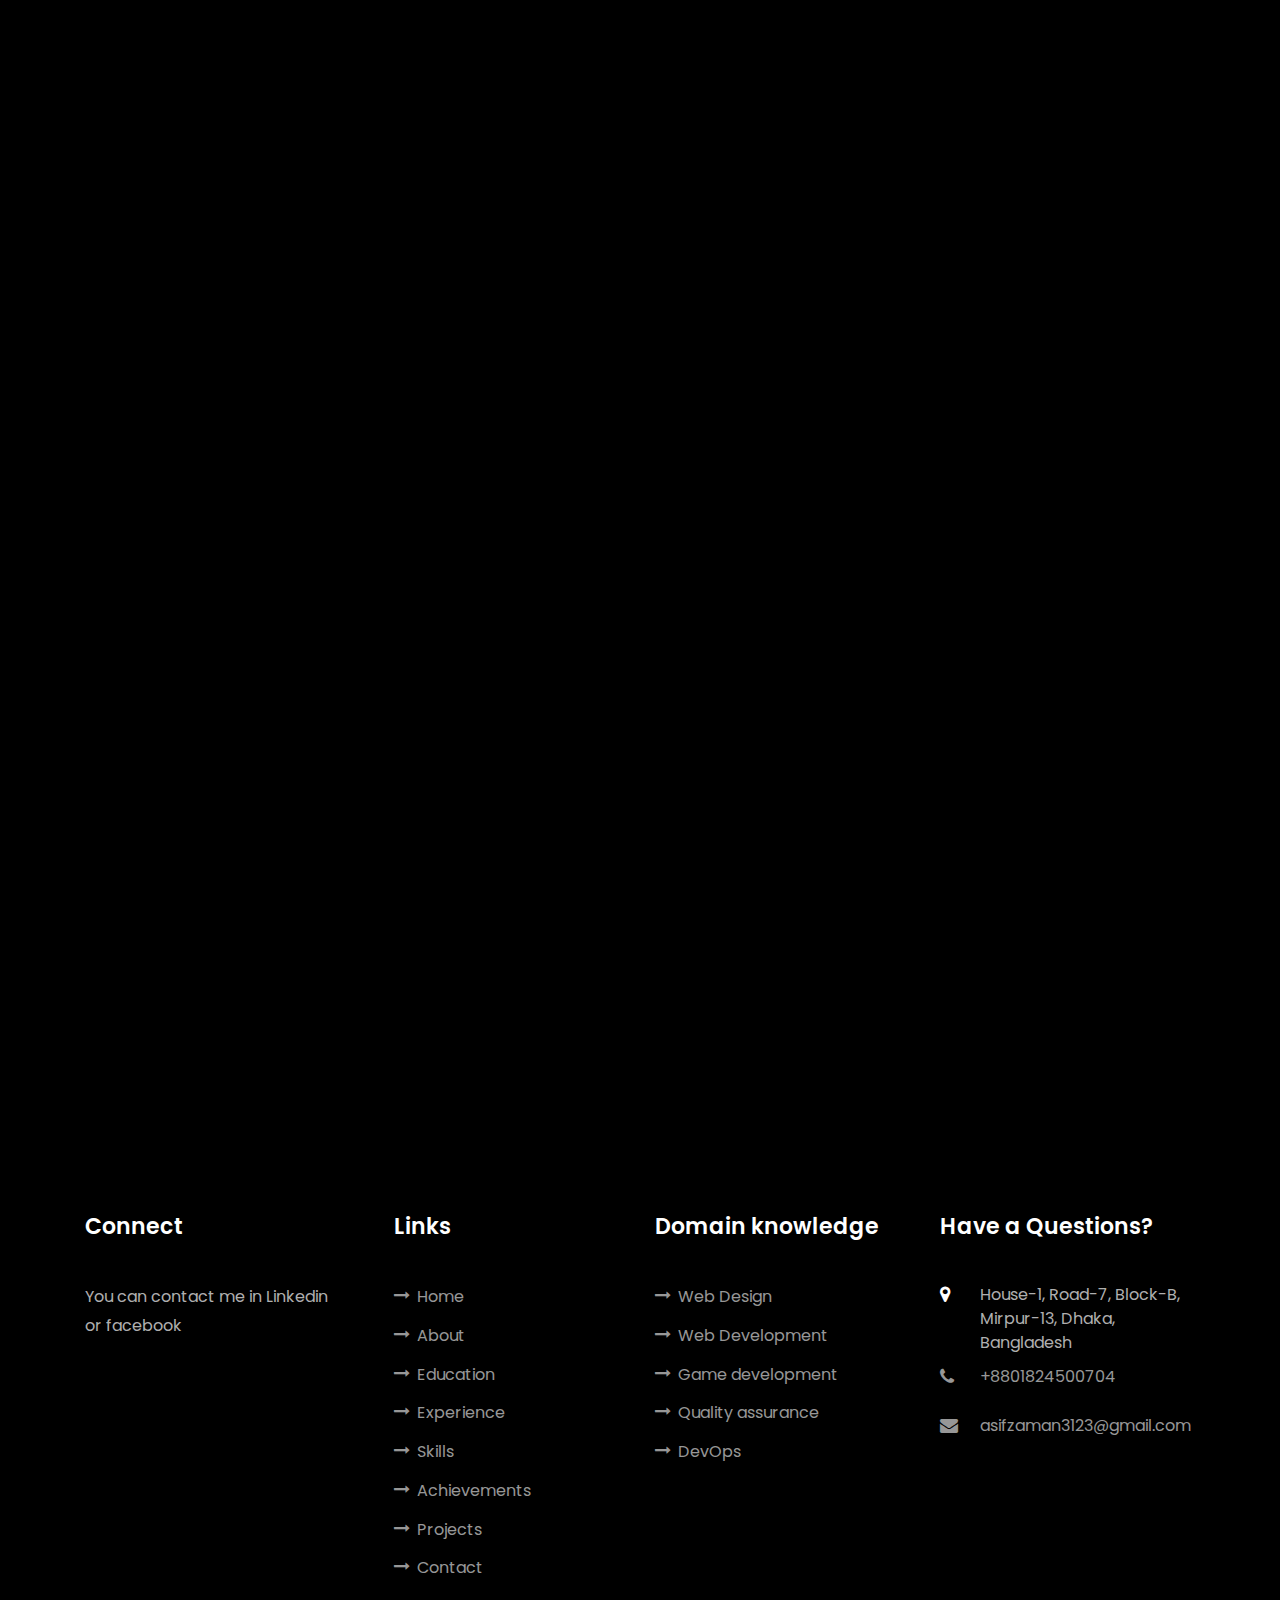
==== commit 26e534da: "changed title" ====
--- a/index.html
+++ b/index.html
@@ -2,7 +2,7 @@
 <html lang="en">
 
 <head>
-	<title>Clark - Free Bootstrap 4 Template by Colorlib</title>
+	<title>Asif Zaman</title>
 	<meta charset="utf-8">
 	<meta name="viewport" content="width=device-width, initial-scale=1, shrink-to-fit=no">
 
@@ -66,7 +66,7 @@
 								<span class="subheading">Hello!</span>
 								<h1 class="mb-4 mt-3">I'm <span>Asif Zaman</span></h1>
 								<h2 class="mb-4">Software Engineer</h2>
-								<p> <a href="#projects-section" class="btn btn-white btn-outline-white py-3 px-4">My
+								<p> <a href="#blog-section" class="btn btn-white btn-outline-white py-3 px-4">My
 										works</a></p>
 							</div>
 						</div>
@@ -381,58 +381,68 @@
 			<div class="row d-flex">
 				<div class="col-md-4 d-flex ftco-animate">
 					<div class="blog-entry justify-content-end">
-						<a href="#" class="block-20" style="background-image: url('images/image_1.jpg');">
+						<a href="#" class="block-20" style="background-image: url('images/skysavy.png');">
 						</a>
 						<div class="text mt-3 float-right d-block">
 							<div class="d-flex align-items-center mb-3 meta">
 								<p class="mb-0">
-									<span class="mr-2">June 21, 2019</span>
-									<a href="#" class="mr-2">Admin</a>
-									<a href="#" class="meta-chat"><span class="icon-chat"></span> 3</a>
+									<span class="mr-2">October, 2023</span>
+									<a href="https://skysavvyweather.netlify.app/" class="mr-2 icon-chrome" >Live-link</a>
+									<a href="https://github.com/AsifZaman777/sky-savvy?tab=readme-ov-file" class="meta-chat"><span class="icon-github"></span> github</a>
 								</p>
 							</div>
-							<h3 class="heading"><a href="#">Why Lead Generation is Key for Business Growth</a>
+							<h3 class="heading"><a href="#">Sky-savvy weather application</a>
 							</h3>
-							<p>A small river named Duden flows by their place and supplies it with the necessary
-								regelialia.</p>
+							<p>
+								<b>Technologies:</b> React, Tailwind, OpenWeatherMap API, Netlify,
+							</p>
+							<p><b>Project description:</b>The weather app was my first project in React. It's quite 
+							important project for me to understand the basics of react fundamentals. I have learnt React Hooks,
+						    JSX, API consuming, Conditional rendering, Asynchronous programming and so through this project. </p>
 						</div>
 					</div>
 				</div>
 				<div class="col-md-4 d-flex ftco-animate">
 					<div class="blog-entry justify-content-end">
-						<a href="#" class="block-20" style="background-image: url('images/image_2.jpg');">
+						<a href="#" class="block-20" style="background-image: url('images/sky-smasher.gif');">
 						</a>
 						<div class="text mt-3 float-right d-block">
 							<div class="d-flex align-items-center mb-3 meta">
 								<p class="mb-0">
-									<span class="mr-2">June 21, 2019</span>
-									<a href="#" class="mr-2">Admin</a>
-									<a href="#" class="meta-chat"><span class="icon-chat"></span> 3</a>
+									<span class="mr-2">January, 2024</span>
+									<a href="https://github.com/AsifZaman777/sky-smasher?tab=readme-ov-file" class="meta-chat"><span class="icon-github"></span> github</a>
 								</p>
 							</div>
-							<h3 class="heading"><a href="#">Why Lead Generation is Key for Business Growth</a>
+							<h3 class="heading"><a href="#">Sky-smasher (Framework)</a>
 							</h3>
-							<p>A small river named Duden flows by their place and supplies it with the necessary
-								regelialia.</p>
+							<p><b>Technologies:</b> WebGL, Javascript, PIXI.js</p>
+							<p><b>Project description:</b> The game was developed to use as a framework in the project.
+								We have used PIXI.js framework to develop the game fundamentals and in-build logics.
+							    The game was also a part of SRDL micro-modular project</p>
 						</div>
 					</div>
 				</div>
 				<div class="col-md-4 d-flex ftco-animate">
 					<div class="blog-entry">
-						<a href="#" class="block-20" style="background-image: url('images/image_3.jpg');">
+						<a href="#" class="block-20" style="background-image: url('images/flyerbd.png');">
 						</a>
 						<div class="text mt-3 float-right d-block">
 							<div class="d-flex align-items-center mb-3 meta">
-								<p class="mb-0">
-									<span class="mr-2">June 21, 2019</span>
-									<a href="#" class="mr-2">Admin</a>
-									<a href="#" class="meta-chat"><span class="icon-chat"></span> 3</a>
-								</p>
-							</div>
-							<h3 class="heading"><a href="#">Why Lead Generation is Key for Business Growth</a>
+								
+									<p class="mb-0">
+										<span class="mr-2">March, 2024</span>
+										<a href="http://flyerbd.com/" class="mr-2 icon-chrome" >Live-link</a>
+										<a href="https://github.com/AsifZaman777/courier-service-v1" class="meta-chat"><span class="icon-github"></span> github</a>
+									</p>
+								
+							</div>
+							<h3 class="heading"><a href="#">Courier Management Service (For Client)</a>
 							</h3>
-							<p>A small river named Duden flows by their place and supplies it with the necessary
-								regelialia.</p>
+							<p><b>Technologies:</b> Asp.net Core (MVC), Entity framework, MSSQL, AWS, EC2, RDS, </p>
+							<p><b>Project description:</b>The project was developed for a buyer. It's currently using for a courier business
+							in Bangladesh <a href="https://www.facebook.com/flyerexpressbd">Flyer Express</a>. There are multiple dashboards - Merchant,
+						Rider and Admin. The service is very useful to track the product for the startups. This is version1 and we are currently working on ERP and 
+					other functionalities which willbe delivered to the big sharks in the market.</p>
 						</div>
 					</div>
 				</div>
@@ -485,7 +495,7 @@
 							<span class="icon-globe"></span>
 						</div>
 						<h3 class="mb-4">Website</h3>
-						<p><a href="#">asifzaman</a></p>
+						<p><a href="https://asifzaman777.github.io/asif-zaman/">asifzaman</a></p>
 					</div>
 				</div>
 			</div>
